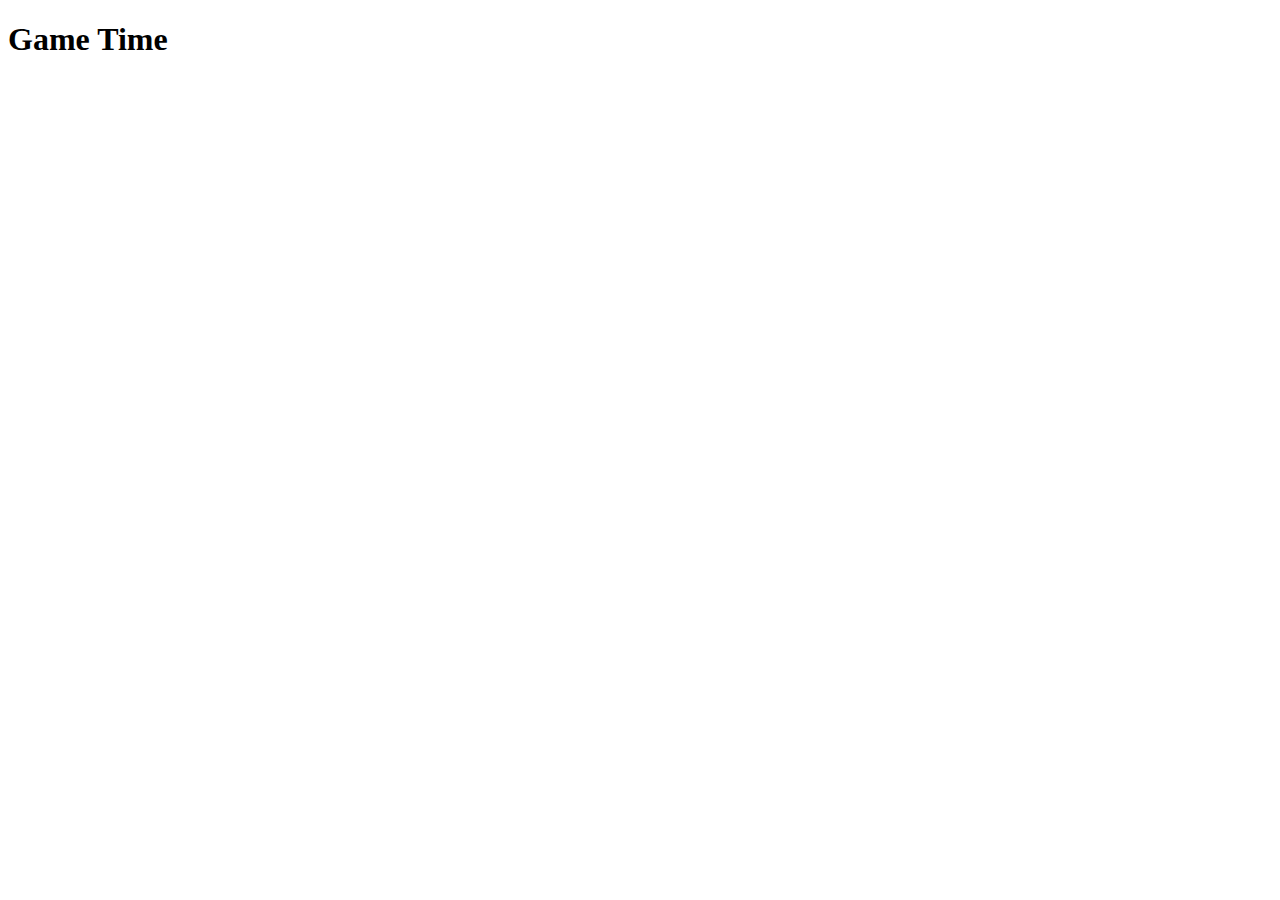
==== index.html @ e855a2c5 "Game Init" ====
<!doctype html>
<html lang="en">
<head>
  <meta charset="utf-8">
  <meta http-equiv="X-UA-Compatible" content="IE=edge,chrome=1">
  <meta name="viewport" content="width=device-width,initial-scale=1">

  <title>Boilerplate App</title>

  <!-- Application styles. -->
  <link rel="stylesheet" href="assets/css/style.css">
</head>

<body>
  <!-- Main container. -->
  <div role="main" id="main"></div>

  <!-- Application source. -->
  <script data-main="app/config" src="assets/js/libs/require.js"></script>
</body>
</html>
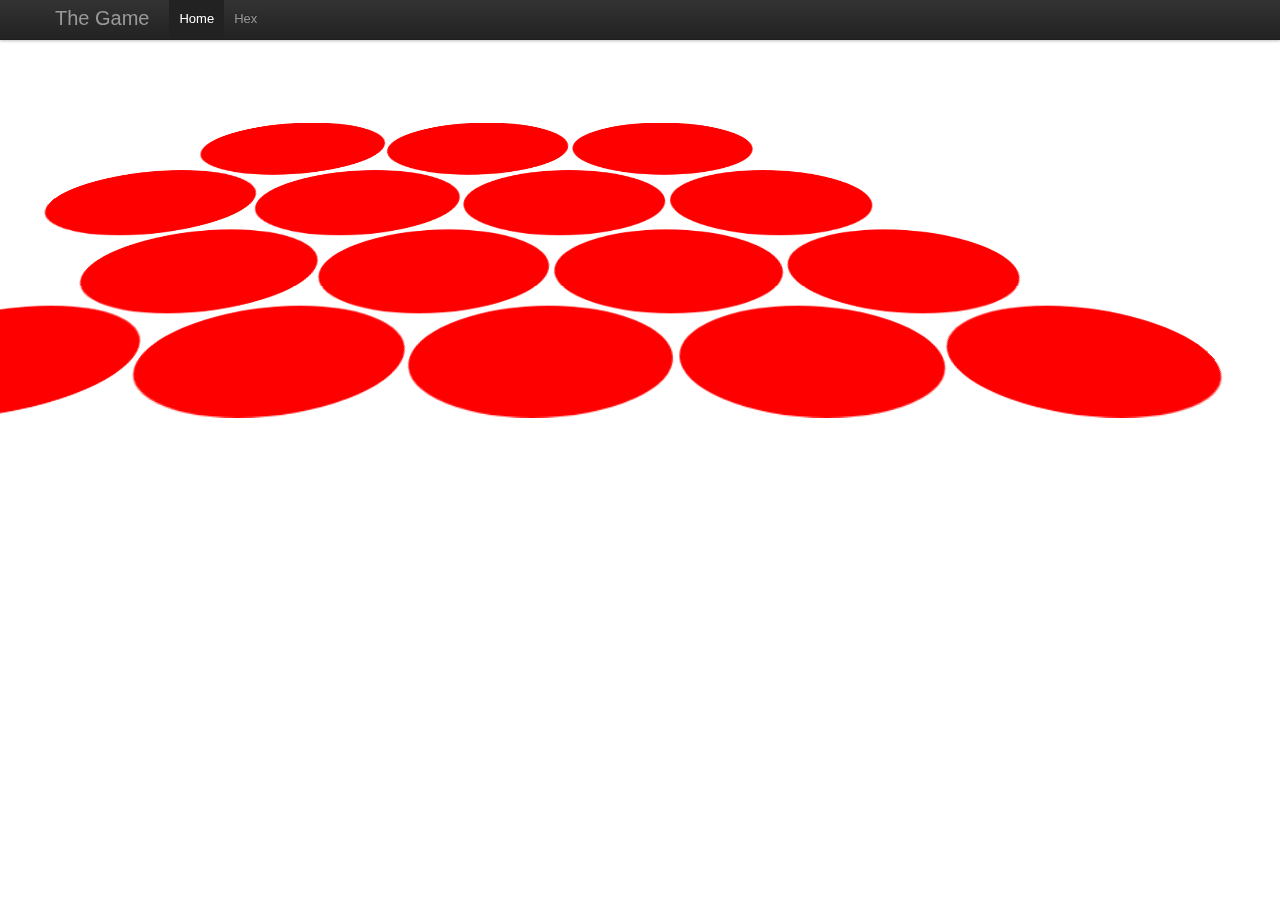
==== commit 6c5b8af3: "added ovals!" ====
--- a/index.html
+++ b/index.html
@@ -12,8 +12,36 @@
 </head>
 
 <body>
-  <!-- Main container. -->
-  <div role="main" id="main"></div>
+
+  <!-- navbar -->
+  <div class="navbar navbar-fixed-top">
+    <div class="navbar-inner">
+      <div class="container">
+        <a class="brand" href="#">The Game</a>
+        <div class="nav-collapse">
+          <ul class="nav">
+            <li class="active"><a href="#">Home</a></li>
+            <li><a href="#!/hex">Hex</a></li>
+          </ul>
+        </div><!-- /.nav-collapse -->
+      </div>
+    </div><!-- /navbar-inner -->
+  </div>
+
+
+
+  <div class="container">
+
+    <div class="row">
+      <div class="span12">
+
+        <!-- Main container. -->
+        <div role="main" id="main"></div>
+
+      </div>
+    </div>
+
+  </div>
 
   <!-- Application source. -->
   <script data-main="app/config" src="assets/js/libs/require.js"></script>
--- a/assets/css/style.css
+++ b/assets/css/style.css
@@ -0,0 +1,865 @@
+article,aside,details,figcaption,figure,footer,header,hgroup,nav,section{display:block;}
+audio,canvas,video{display:inline-block;*display:inline;*zoom:1;}
+audio:not([controls]){display:none;}
+html{font-size:100%;-webkit-text-size-adjust:100%;-ms-text-size-adjust:100%;}
+a:focus{outline:thin dotted #333;outline:5px auto -webkit-focus-ring-color;outline-offset:-2px;outline:thin dotted #333;outline:5px auto -webkit-focus-ring-color;outline-offset:-2px;}
+a:hover,a:active{outline:0;}
+sub,sup{position:relative;font-size:75%;line-height:0;vertical-align:baseline;}
+sup{top:-0.5em;}
+sub{bottom:-0.25em;}
+img{max-width:100%;vertical-align:middle;border:0;-ms-interpolation-mode:bicubic;}
+#map_canvas img{max-width:none;}
+button,input,select,textarea{margin:0;font-size:100%;vertical-align:middle;}
+button,input{*overflow:visible;line-height:normal;}
+button::-moz-focus-inner,input::-moz-focus-inner{padding:0;border:0;}
+button,input[type="button"],input[type="reset"],input[type="submit"]{cursor:pointer;-webkit-appearance:button;}
+input[type="search"]{-webkit-box-sizing:content-box;-moz-box-sizing:content-box;box-sizing:content-box;-webkit-appearance:textfield;}
+input[type="search"]::-webkit-search-decoration,input[type="search"]::-webkit-search-cancel-button{-webkit-appearance:none;}
+textarea{overflow:auto;vertical-align:top;}
+.clearfix{*zoom:1;}.clearfix:before,.clearfix:after{display:table;content:"";}
+.clearfix:after{clear:both;}
+.hide-text{font:0/0 a;color:transparent;text-shadow:none;background-color:transparent;border:0;}
+.input-block-level{display:block;width:100%;min-height:28px;-webkit-box-sizing:border-box;-moz-box-sizing:border-box;-ms-box-sizing:border-box;box-sizing:border-box;-webkit-box-sizing:border-box;-moz-box-sizing:border-box;-ms-box-sizing:border-box;box-sizing:border-box;}
+body{margin:0;font-family:"Helvetica Neue",Helvetica,Arial,sans-serif;font-size:13px;line-height:18px;color:#333333;background-color:#ffffff;}
+a{color:#0088cc;text-decoration:none;}
+a:hover{color:#005580;text-decoration:underline;}
+.row{margin-left:-20px;*zoom:1;*zoom:1;}.row:before,.row:after{display:table;content:"";}
+.row:after{clear:both;}
+.row:before,.row:after{display:table;content:"";}
+.row:after{clear:both;}
+[class*="span"]{float:left;margin-left:20px;}
+.container,.navbar-fixed-top .container,.navbar-fixed-bottom .container{width:940px;}
+.span12{width:940px;}
+.span11{width:860px;}
+.span10{width:780px;}
+.span9{width:700px;}
+.span8{width:620px;}
+.span7{width:540px;}
+.span6{width:460px;}
+.span5{width:380px;}
+.span4{width:300px;}
+.span3{width:220px;}
+.span2{width:140px;}
+.span1{width:60px;}
+.offset12{margin-left:980px;}
+.offset11{margin-left:900px;}
+.offset10{margin-left:820px;}
+.offset9{margin-left:740px;}
+.offset8{margin-left:660px;}
+.offset7{margin-left:580px;}
+.offset6{margin-left:500px;}
+.offset5{margin-left:420px;}
+.offset4{margin-left:340px;}
+.offset3{margin-left:260px;}
+.offset2{margin-left:180px;}
+.offset1{margin-left:100px;}
+.row{margin-left:-20px;*zoom:1;*zoom:1;}.row:before,.row:after{display:table;content:"";}
+.row:after{clear:both;}
+.row:before,.row:after{display:table;content:"";}
+.row:after{clear:both;}
+[class*="span"]{float:left;margin-left:20px;}
+.container,.navbar-fixed-top .container,.navbar-fixed-bottom .container{width:940px;}
+.span12{width:940px;}
+.span11{width:860px;}
+.span10{width:780px;}
+.span9{width:700px;}
+.span8{width:620px;}
+.span7{width:540px;}
+.span6{width:460px;}
+.span5{width:380px;}
+.span4{width:300px;}
+.span3{width:220px;}
+.span2{width:140px;}
+.span1{width:60px;}
+.offset12{margin-left:980px;}
+.offset11{margin-left:900px;}
+.offset10{margin-left:820px;}
+.offset9{margin-left:740px;}
+.offset8{margin-left:660px;}
+.offset7{margin-left:580px;}
+.offset6{margin-left:500px;}
+.offset5{margin-left:420px;}
+.offset4{margin-left:340px;}
+.offset3{margin-left:260px;}
+.offset2{margin-left:180px;}
+.offset1{margin-left:100px;}
+.row-fluid{width:100%;*zoom:1;*zoom:1;}.row-fluid:before,.row-fluid:after{display:table;content:"";}
+.row-fluid:after{clear:both;}
+.row-fluid:before,.row-fluid:after{display:table;content:"";}
+.row-fluid:after{clear:both;}
+.row-fluid [class*="span"]{display:block;width:100%;min-height:28px;-webkit-box-sizing:border-box;-moz-box-sizing:border-box;-ms-box-sizing:border-box;box-sizing:border-box;-webkit-box-sizing:border-box;-moz-box-sizing:border-box;-ms-box-sizing:border-box;box-sizing:border-box;display:block;width:100%;min-height:28px;-webkit-box-sizing:border-box;-moz-box-sizing:border-box;-ms-box-sizing:border-box;box-sizing:border-box;-webkit-box-sizing:border-box;-moz-box-sizing:border-box;-ms-box-sizing:border-box;box-sizing:border-box;float:left;margin-left:2.127659574%;*margin-left:2.0744680846382977%;}
+.row-fluid [class*="span"]:first-child{margin-left:0;}
+.row-fluid .span12{width:99.99999998999999%;*width:99.94680850063828%;}
+.row-fluid .span11{width:91.489361693%;*width:91.4361702036383%;}
+.row-fluid .span10{width:82.97872339599999%;*width:82.92553190663828%;}
+.row-fluid .span9{width:74.468085099%;*width:74.4148936096383%;}
+.row-fluid .span8{width:65.95744680199999%;*width:65.90425531263828%;}
+.row-fluid .span7{width:57.446808505%;*width:57.3936170156383%;}
+.row-fluid .span6{width:48.93617020799999%;*width:48.88297871863829%;}
+.row-fluid .span5{width:40.425531911%;*width:40.3723404216383%;}
+.row-fluid .span4{width:31.914893614%;*width:31.8617021246383%;}
+.row-fluid .span3{width:23.404255317%;*width:23.3510638276383%;}
+.row-fluid .span2{width:14.89361702%;*width:14.8404255306383%;}
+.row-fluid .span1{width:6.382978723%;*width:6.329787233638298%;}
+.row-fluid{width:100%;*zoom:1;*zoom:1;}.row-fluid:before,.row-fluid:after{display:table;content:"";}
+.row-fluid:after{clear:both;}
+.row-fluid:before,.row-fluid:after{display:table;content:"";}
+.row-fluid:after{clear:both;}
+.row-fluid [class*="span"]{display:block;width:100%;min-height:28px;-webkit-box-sizing:border-box;-moz-box-sizing:border-box;-ms-box-sizing:border-box;box-sizing:border-box;-webkit-box-sizing:border-box;-moz-box-sizing:border-box;-ms-box-sizing:border-box;box-sizing:border-box;display:block;width:100%;min-height:28px;-webkit-box-sizing:border-box;-moz-box-sizing:border-box;-ms-box-sizing:border-box;box-sizing:border-box;-webkit-box-sizing:border-box;-moz-box-sizing:border-box;-ms-box-sizing:border-box;box-sizing:border-box;float:left;margin-left:2.127659574%;*margin-left:2.0744680846382977%;}
+.row-fluid [class*="span"]:first-child{margin-left:0;}
+.row-fluid .span12{width:99.99999998999999%;*width:99.94680850063828%;}
+.row-fluid .span11{width:91.489361693%;*width:91.4361702036383%;}
+.row-fluid .span10{width:82.97872339599999%;*width:82.92553190663828%;}
+.row-fluid .span9{width:74.468085099%;*width:74.4148936096383%;}
+.row-fluid .span8{width:65.95744680199999%;*width:65.90425531263828%;}
+.row-fluid .span7{width:57.446808505%;*width:57.3936170156383%;}
+.row-fluid .span6{width:48.93617020799999%;*width:48.88297871863829%;}
+.row-fluid .span5{width:40.425531911%;*width:40.3723404216383%;}
+.row-fluid .span4{width:31.914893614%;*width:31.8617021246383%;}
+.row-fluid .span3{width:23.404255317%;*width:23.3510638276383%;}
+.row-fluid .span2{width:14.89361702%;*width:14.8404255306383%;}
+.row-fluid .span1{width:6.382978723%;*width:6.329787233638298%;}
+.container{margin-right:auto;margin-left:auto;*zoom:1;*zoom:1;margin-right:auto;margin-left:auto;*zoom:1;*zoom:1;}.container:before,.container:after{display:table;content:"";}
+.container:after{clear:both;}
+.container:before,.container:after{display:table;content:"";}
+.container:after{clear:both;}
+.container:before,.container:after{display:table;content:"";}
+.container:after{clear:both;}
+.container:before,.container:after{display:table;content:"";}
+.container:after{clear:both;}
+.container-fluid{padding-right:20px;padding-left:20px;*zoom:1;*zoom:1;}.container-fluid:before,.container-fluid:after{display:table;content:"";}
+.container-fluid:after{clear:both;}
+.container-fluid:before,.container-fluid:after{display:table;content:"";}
+.container-fluid:after{clear:both;}
+p{margin:0 0 9px;}p small{font-size:11px;color:#999999;}
+.lead{margin-bottom:18px;font-size:20px;font-weight:200;line-height:27px;}
+h1,h2,h3,h4,h5,h6{margin:0;font-family:inherit;font-weight:bold;color:inherit;text-rendering:optimizelegibility;}h1 small,h2 small,h3 small,h4 small,h5 small,h6 small{font-weight:normal;color:#999999;}
+h1{font-size:30px;line-height:36px;}h1 small{font-size:18px;}
+h2{font-size:24px;line-height:36px;}h2 small{font-size:18px;}
+h3{font-size:18px;line-height:27px;}h3 small{font-size:14px;}
+h4,h5,h6{line-height:18px;}
+h4{font-size:14px;}h4 small{font-size:12px;}
+h5{font-size:12px;}
+h6{font-size:11px;color:#999999;text-transform:uppercase;}
+.page-header{padding-bottom:17px;margin:18px 0;border-bottom:1px solid #eeeeee;}
+.page-header h1{line-height:1;}
+ul,ol{padding:0;margin:0 0 9px 25px;}
+ul ul,ul ol,ol ol,ol ul{margin-bottom:0;}
+ul{list-style:disc;}
+ol{list-style:decimal;}
+li{line-height:18px;}
+ul.unstyled,ol.unstyled{margin-left:0;list-style:none;}
+dl{margin-bottom:18px;}
+dt,dd{line-height:18px;}
+dt{font-weight:bold;line-height:17px;}
+dd{margin-left:9px;}
+.dl-horizontal dt{float:left;width:120px;clear:left;text-align:right;overflow:hidden;text-overflow:ellipsis;white-space:nowrap;overflow:hidden;text-overflow:ellipsis;white-space:nowrap;}
+.dl-horizontal dd{margin-left:130px;}
+hr{margin:18px 0;border:0;border-top:1px solid #eeeeee;border-bottom:1px solid #ffffff;}
+strong{font-weight:bold;}
+em{font-style:italic;}
+.muted{color:#999999;}
+abbr[title]{cursor:help;border-bottom:1px dotted #999999;}
+abbr.initialism{font-size:90%;text-transform:uppercase;}
+blockquote{padding:0 0 0 15px;margin:0 0 18px;border-left:5px solid #eeeeee;}blockquote p{margin-bottom:0;font-size:16px;font-weight:300;line-height:22.5px;font-size:16px;font-weight:300;line-height:22.5px;}
+blockquote small{display:block;line-height:18px;color:#999999;}blockquote small:before{content:'\2014 \00A0';}
+blockquote.pull-right{float:right;padding-right:15px;padding-left:0;border-right:5px solid #eeeeee;border-left:0;}blockquote.pull-right p,blockquote.pull-right small{text-align:right;}
+q:before,q:after,blockquote:before,blockquote:after{content:"";}
+address{display:block;margin-bottom:18px;font-style:normal;line-height:18px;}
+small{font-size:100%;}
+cite{font-style:normal;}
+code,pre{padding:0 3px 2px;font-family:Menlo,Monaco,Consolas,"Courier New",monospace;font-family:Menlo,Monaco,Consolas,"Courier New",monospace;font-size:12px;color:#333333;-webkit-border-radius:3px;-moz-border-radius:3px;border-radius:3px;-webkit-border-radius:3px;-moz-border-radius:3px;border-radius:3px;}
+code{padding:2px 4px;color:#d14;background-color:#f7f7f9;border:1px solid #e1e1e8;}
+pre{display:block;padding:8.5px;margin:0 0 9px;font-size:12.025px;line-height:18px;word-break:break-all;word-wrap:break-word;white-space:pre;white-space:pre-wrap;background-color:#f5f5f5;border:1px solid #ccc;border:1px solid rgba(0, 0, 0, 0.15);-webkit-border-radius:4px;-moz-border-radius:4px;border-radius:4px;-webkit-border-radius:4px;-moz-border-radius:4px;border-radius:4px;}pre.prettyprint{margin-bottom:18px;}
+pre code{padding:0;color:inherit;background-color:transparent;border:0;}
+.pre-scrollable{max-height:340px;overflow-y:scroll;}
+form{margin:0 0 18px;}
+fieldset{padding:0;margin:0;border:0;}
+legend{display:block;width:100%;padding:0;margin-bottom:27px;font-size:19.5px;line-height:36px;color:#333333;border:0;border-bottom:1px solid #e5e5e5;}legend small{font-size:13.5px;color:#999999;}
+label,input,button,select,textarea{font-size:13px;font-weight:normal;line-height:18px;font-size:13px;font-weight:normal;line-height:18px;}
+input,button,select,textarea{font-family:"Helvetica Neue",Helvetica,Arial,sans-serif;}
+label{display:block;margin-bottom:5px;}
+select,textarea,input[type="text"],input[type="password"],input[type="datetime"],input[type="datetime-local"],input[type="date"],input[type="month"],input[type="time"],input[type="week"],input[type="number"],input[type="email"],input[type="url"],input[type="search"],input[type="tel"],input[type="color"],.uneditable-input{display:inline-block;height:18px;padding:4px;margin-bottom:9px;font-size:13px;line-height:18px;color:#555555;}
+input,textarea{width:210px;}
+textarea{height:auto;}
+textarea,input[type="text"],input[type="password"],input[type="datetime"],input[type="datetime-local"],input[type="date"],input[type="month"],input[type="time"],input[type="week"],input[type="number"],input[type="email"],input[type="url"],input[type="search"],input[type="tel"],input[type="color"],.uneditable-input{background-color:#ffffff;border:1px solid #cccccc;-webkit-border-radius:3px;-moz-border-radius:3px;border-radius:3px;-webkit-border-radius:3px;-moz-border-radius:3px;border-radius:3px;-webkit-box-shadow:inset 0 1px 1px rgba(0, 0, 0, 0.075);-moz-box-shadow:inset 0 1px 1px rgba(0, 0, 0, 0.075);box-shadow:inset 0 1px 1px rgba(0, 0, 0, 0.075);-webkit-box-shadow:inset 0 1px 1px rgba(0, 0, 0, 0.075);-moz-box-shadow:inset 0 1px 1px rgba(0, 0, 0, 0.075);box-shadow:inset 0 1px 1px rgba(0, 0, 0, 0.075);-webkit-transition:border linear 0.2s,box-shadow linear 0.2s;-moz-transition:border linear 0.2s,box-shadow linear 0.2s;-ms-transition:border linear 0.2s,box-shadow linear 0.2s;-o-transition:border linear 0.2s,box-shadow linear 0.2s;transition:border linear 0.2s,box-shadow linear 0.2s;-webkit-transition:border linear 0.2s,box-shadow linear 0.2s;-moz-transition:border linear 0.2s,box-shadow linear 0.2s;-ms-transition:border linear 0.2s,box-shadow linear 0.2s;-o-transition:border linear 0.2s,box-shadow linear 0.2s;transition:border linear 0.2s,box-shadow linear 0.2s;}textarea:focus,input[type="text"]:focus,input[type="password"]:focus,input[type="datetime"]:focus,input[type="datetime-local"]:focus,input[type="date"]:focus,input[type="month"]:focus,input[type="time"]:focus,input[type="week"]:focus,input[type="number"]:focus,input[type="email"]:focus,input[type="url"]:focus,input[type="search"]:focus,input[type="tel"]:focus,input[type="color"]:focus,.uneditable-input:focus{border-color:rgba(82, 168, 236, 0.8);outline:0;outline:thin dotted \9;-webkit-box-shadow:inset 0 1px 1px rgba(0,0,0,.075), 0 0 8px rgba(82,168,236,.6);-moz-box-shadow:inset 0 1px 1px rgba(0,0,0,.075), 0 0 8px rgba(82,168,236,.6);box-shadow:inset 0 1px 1px rgba(0,0,0,.075), 0 0 8px rgba(82,168,236,.6);-webkit-box-shadow:inset 0 1px 1px rgba(0,0,0,.075), 0 0 8px rgba(82,168,236,.6);-moz-box-shadow:inset 0 1px 1px rgba(0,0,0,.075), 0 0 8px rgba(82,168,236,.6);box-shadow:inset 0 1px 1px rgba(0,0,0,.075), 0 0 8px rgba(82,168,236,.6);}
+input[type="radio"],input[type="checkbox"]{margin:3px 0;*margin-top:0;line-height:normal;cursor:pointer;}
+input[type="submit"],input[type="reset"],input[type="button"],input[type="radio"],input[type="checkbox"]{width:auto;}
+.uneditable-textarea{width:auto;height:auto;}
+select,input[type="file"]{height:28px;*margin-top:4px;line-height:28px;}
+select{width:220px;border:1px solid #bbb;}
+select[multiple],select[size]{height:auto;}
+select:focus,input[type="file"]:focus,input[type="radio"]:focus,input[type="checkbox"]:focus{outline:thin dotted #333;outline:5px auto -webkit-focus-ring-color;outline-offset:-2px;outline:thin dotted #333;outline:5px auto -webkit-focus-ring-color;outline-offset:-2px;}
+.radio,.checkbox{min-height:18px;padding-left:18px;}
+.radio input[type="radio"],.checkbox input[type="checkbox"]{float:left;margin-left:-18px;}
+.controls>.radio:first-child,.controls>.checkbox:first-child{padding-top:5px;}
+.radio.inline,.checkbox.inline{display:inline-block;padding-top:5px;margin-bottom:0;vertical-align:middle;}
+.radio.inline+.radio.inline,.checkbox.inline+.checkbox.inline{margin-left:10px;}
+.input-mini{width:60px;}
+.input-small{width:90px;}
+.input-medium{width:150px;}
+.input-large{width:210px;}
+.input-xlarge{width:270px;}
+.input-xxlarge{width:530px;}
+input[class*="span"],select[class*="span"],textarea[class*="span"],.uneditable-input[class*="span"],.row-fluid input[class*="span"],.row-fluid select[class*="span"],.row-fluid textarea[class*="span"],.row-fluid .uneditable-input[class*="span"]{float:none;margin-left:0;}
+.input-append input[class*="span"],.input-append .uneditable-input[class*="span"],.input-prepend input[class*="span"],.input-prepend .uneditable-input[class*="span"],.row-fluid .input-prepend [class*="span"],.row-fluid .input-append [class*="span"]{display:inline-block;}
+input,textarea,.uneditable-input{margin-left:0;}
+input.span12, textarea.span12, .uneditable-input.span12{width:930px;}
+input.span11, textarea.span11, .uneditable-input.span11{width:850px;}
+input.span10, textarea.span10, .uneditable-input.span10{width:770px;}
+input.span9, textarea.span9, .uneditable-input.span9{width:690px;}
+input.span8, textarea.span8, .uneditable-input.span8{width:610px;}
+input.span7, textarea.span7, .uneditable-input.span7{width:530px;}
+input.span6, textarea.span6, .uneditable-input.span6{width:450px;}
+input.span5, textarea.span5, .uneditable-input.span5{width:370px;}
+input.span4, textarea.span4, .uneditable-input.span4{width:290px;}
+input.span3, textarea.span3, .uneditable-input.span3{width:210px;}
+input.span2, textarea.span2, .uneditable-input.span2{width:130px;}
+input.span1, textarea.span1, .uneditable-input.span1{width:50px;}
+input,textarea,.uneditable-input{margin-left:0;}
+input.span12, textarea.span12, .uneditable-input.span12{width:930px;}
+input.span11, textarea.span11, .uneditable-input.span11{width:850px;}
+input.span10, textarea.span10, .uneditable-input.span10{width:770px;}
+input.span9, textarea.span9, .uneditable-input.span9{width:690px;}
+input.span8, textarea.span8, .uneditable-input.span8{width:610px;}
+input.span7, textarea.span7, .uneditable-input.span7{width:530px;}
+input.span6, textarea.span6, .uneditable-input.span6{width:450px;}
+input.span5, textarea.span5, .uneditable-input.span5{width:370px;}
+input.span4, textarea.span4, .uneditable-input.span4{width:290px;}
+input.span3, textarea.span3, .uneditable-input.span3{width:210px;}
+input.span2, textarea.span2, .uneditable-input.span2{width:130px;}
+input.span1, textarea.span1, .uneditable-input.span1{width:50px;}
+input[disabled],select[disabled],textarea[disabled],input[readonly],select[readonly],textarea[readonly]{cursor:not-allowed;background-color:#eeeeee;border-color:#ddd;}
+input[type="radio"][disabled],input[type="checkbox"][disabled],input[type="radio"][readonly],input[type="checkbox"][readonly]{background-color:transparent;}
+.control-group.warning>label,.control-group.warning .help-block,.control-group.warning .help-inline{color:#c09853;}
+.control-group.warning .checkbox,.control-group.warning .radio,.control-group.warning input,.control-group.warning select,.control-group.warning textarea{color:#c09853;border-color:#c09853;}.control-group.warning .checkbox:focus,.control-group.warning .radio:focus,.control-group.warning input:focus,.control-group.warning select:focus,.control-group.warning textarea:focus{border-color:#a47e3c;-webkit-box-shadow:0 0 6px #dbc59e;-moz-box-shadow:0 0 6px #dbc59e;box-shadow:0 0 6px #dbc59e;-webkit-box-shadow:0 0 6px #dbc59e;-moz-box-shadow:0 0 6px #dbc59e;box-shadow:0 0 6px #dbc59e;}
+.control-group.warning .input-prepend .add-on,.control-group.warning .input-append .add-on{color:#c09853;background-color:#fcf8e3;border-color:#c09853;}
+.control-group.warning>label,.control-group.warning .help-block,.control-group.warning .help-inline{color:#c09853;}
+.control-group.warning .checkbox,.control-group.warning .radio,.control-group.warning input,.control-group.warning select,.control-group.warning textarea{color:#c09853;border-color:#c09853;}.control-group.warning .checkbox:focus,.control-group.warning .radio:focus,.control-group.warning input:focus,.control-group.warning select:focus,.control-group.warning textarea:focus{border-color:#a47e3c;-webkit-box-shadow:0 0 6px #dbc59e;-moz-box-shadow:0 0 6px #dbc59e;box-shadow:0 0 6px #dbc59e;-webkit-box-shadow:0 0 6px #dbc59e;-moz-box-shadow:0 0 6px #dbc59e;box-shadow:0 0 6px #dbc59e;}
+.control-group.warning .input-prepend .add-on,.control-group.warning .input-append .add-on{color:#c09853;background-color:#fcf8e3;border-color:#c09853;}
+.control-group.error>label,.control-group.error .help-block,.control-group.error .help-inline{color:#b94a48;}
+.control-group.error .checkbox,.control-group.error .radio,.control-group.error input,.control-group.error select,.control-group.error textarea{color:#b94a48;border-color:#b94a48;}.control-group.error .checkbox:focus,.control-group.error .radio:focus,.control-group.error input:focus,.control-group.error select:focus,.control-group.error textarea:focus{border-color:#953b39;-webkit-box-shadow:0 0 6px #d59392;-moz-box-shadow:0 0 6px #d59392;box-shadow:0 0 6px #d59392;-webkit-box-shadow:0 0 6px #d59392;-moz-box-shadow:0 0 6px #d59392;box-shadow:0 0 6px #d59392;}
+.control-group.error .input-prepend .add-on,.control-group.error .input-append .add-on{color:#b94a48;background-color:#f2dede;border-color:#b94a48;}
+.control-group.error>label,.control-group.error .help-block,.control-group.error .help-inline{color:#b94a48;}
+.control-group.error .checkbox,.control-group.error .radio,.control-group.error input,.control-group.error select,.control-group.error textarea{color:#b94a48;border-color:#b94a48;}.control-group.error .checkbox:focus,.control-group.error .radio:focus,.control-group.error input:focus,.control-group.error select:focus,.control-group.error textarea:focus{border-color:#953b39;-webkit-box-shadow:0 0 6px #d59392;-moz-box-shadow:0 0 6px #d59392;box-shadow:0 0 6px #d59392;-webkit-box-shadow:0 0 6px #d59392;-moz-box-shadow:0 0 6px #d59392;box-shadow:0 0 6px #d59392;}
+.control-group.error .input-prepend .add-on,.control-group.error .input-append .add-on{color:#b94a48;background-color:#f2dede;border-color:#b94a48;}
+.control-group.success>label,.control-group.success .help-block,.control-group.success .help-inline{color:#468847;}
+.control-group.success .checkbox,.control-group.success .radio,.control-group.success input,.control-group.success select,.control-group.success textarea{color:#468847;border-color:#468847;}.control-group.success .checkbox:focus,.control-group.success .radio:focus,.control-group.success input:focus,.control-group.success select:focus,.control-group.success textarea:focus{border-color:#356635;-webkit-box-shadow:0 0 6px #7aba7b;-moz-box-shadow:0 0 6px #7aba7b;box-shadow:0 0 6px #7aba7b;-webkit-box-shadow:0 0 6px #7aba7b;-moz-box-shadow:0 0 6px #7aba7b;box-shadow:0 0 6px #7aba7b;}
+.control-group.success .input-prepend .add-on,.control-group.success .input-append .add-on{color:#468847;background-color:#dff0d8;border-color:#468847;}
+.control-group.success>label,.control-group.success .help-block,.control-group.success .help-inline{color:#468847;}
+.control-group.success .checkbox,.control-group.success .radio,.control-group.success input,.control-group.success select,.control-group.success textarea{color:#468847;border-color:#468847;}.control-group.success .checkbox:focus,.control-group.success .radio:focus,.control-group.success input:focus,.control-group.success select:focus,.control-group.success textarea:focus{border-color:#356635;-webkit-box-shadow:0 0 6px #7aba7b;-moz-box-shadow:0 0 6px #7aba7b;box-shadow:0 0 6px #7aba7b;-webkit-box-shadow:0 0 6px #7aba7b;-moz-box-shadow:0 0 6px #7aba7b;box-shadow:0 0 6px #7aba7b;}
+.control-group.success .input-prepend .add-on,.control-group.success .input-append .add-on{color:#468847;background-color:#dff0d8;border-color:#468847;}
+input:focus:required:invalid,textarea:focus:required:invalid,select:focus:required:invalid{color:#b94a48;border-color:#ee5f5b;}input:focus:required:invalid:focus,textarea:focus:required:invalid:focus,select:focus:required:invalid:focus{border-color:#e9322d;-webkit-box-shadow:0 0 6px #f8b9b7;-moz-box-shadow:0 0 6px #f8b9b7;box-shadow:0 0 6px #f8b9b7;-webkit-box-shadow:0 0 6px #f8b9b7;-moz-box-shadow:0 0 6px #f8b9b7;box-shadow:0 0 6px #f8b9b7;}
+.form-actions{padding:17px 20px 18px;margin-top:18px;margin-bottom:18px;background-color:#f5f5f5;border-top:1px solid #e5e5e5;*zoom:1;*zoom:1;}.form-actions:before,.form-actions:after{display:table;content:"";}
+.form-actions:after{clear:both;}
+.form-actions:before,.form-actions:after{display:table;content:"";}
+.form-actions:after{clear:both;}
+.uneditable-input{overflow:hidden;white-space:nowrap;cursor:not-allowed;background-color:#ffffff;border-color:#eee;-webkit-box-shadow:inset 0 1px 2px rgba(0, 0, 0, 0.025);-moz-box-shadow:inset 0 1px 2px rgba(0, 0, 0, 0.025);box-shadow:inset 0 1px 2px rgba(0, 0, 0, 0.025);-webkit-box-shadow:inset 0 1px 2px rgba(0, 0, 0, 0.025);-moz-box-shadow:inset 0 1px 2px rgba(0, 0, 0, 0.025);box-shadow:inset 0 1px 2px rgba(0, 0, 0, 0.025);}
+:-moz-placeholder{color:#999999;}
+:-ms-input-placeholder{color:#999999;}
+::-webkit-input-placeholder{color:#999999;}
+:-moz-placeholder{color:#999999;}
+:-ms-input-placeholder{color:#999999;}
+::-webkit-input-placeholder{color:#999999;}
+.help-block,.help-inline{color:#555555;}
+.help-block{display:block;margin-bottom:9px;}
+.help-inline{display:inline-block;*display:inline;*zoom:1;*display:inline;*zoom:1;vertical-align:middle;padding-left:5px;}
+.input-prepend,.input-append{margin-bottom:5px;}.input-prepend input,.input-append input,.input-prepend select,.input-append select,.input-prepend .uneditable-input,.input-append .uneditable-input{position:relative;margin-bottom:0;*margin-left:0;vertical-align:middle;-webkit-border-radius:0 3px 3px 0;-moz-border-radius:0 3px 3px 0;border-radius:0 3px 3px 0;-webkit-border-radius:0 3px 3px 0;-moz-border-radius:0 3px 3px 0;border-radius:0 3px 3px 0;}.input-prepend input:focus,.input-append input:focus,.input-prepend select:focus,.input-append select:focus,.input-prepend .uneditable-input:focus,.input-append .uneditable-input:focus{z-index:2;}
+.input-prepend .uneditable-input,.input-append .uneditable-input{border-left-color:#ccc;}
+.input-prepend .add-on,.input-append .add-on{display:inline-block;width:auto;height:18px;min-width:16px;padding:4px 5px;font-weight:normal;line-height:18px;text-align:center;text-shadow:0 1px 0 #ffffff;vertical-align:middle;background-color:#eeeeee;border:1px solid #ccc;}
+.input-prepend .add-on,.input-append .add-on,.input-prepend .btn,.input-append .btn{margin-left:-1px;-webkit-border-radius:0;-moz-border-radius:0;border-radius:0;-webkit-border-radius:0;-moz-border-radius:0;border-radius:0;}
+.input-prepend .active,.input-append .active{background-color:#a9dba9;border-color:#46a546;}
+.input-prepend .add-on,.input-prepend .btn{margin-right:-1px;}
+.input-prepend .add-on:first-child,.input-prepend .btn:first-child{-webkit-border-radius:3px 0 0 3px;-moz-border-radius:3px 0 0 3px;border-radius:3px 0 0 3px;-webkit-border-radius:3px 0 0 3px;-moz-border-radius:3px 0 0 3px;border-radius:3px 0 0 3px;}
+.input-append input,.input-append select,.input-append .uneditable-input{-webkit-border-radius:3px 0 0 3px;-moz-border-radius:3px 0 0 3px;border-radius:3px 0 0 3px;-webkit-border-radius:3px 0 0 3px;-moz-border-radius:3px 0 0 3px;border-radius:3px 0 0 3px;}
+.input-append .uneditable-input{border-right-color:#ccc;border-left-color:#eee;}
+.input-append .add-on:last-child,.input-append .btn:last-child{-webkit-border-radius:0 3px 3px 0;-moz-border-radius:0 3px 3px 0;border-radius:0 3px 3px 0;-webkit-border-radius:0 3px 3px 0;-moz-border-radius:0 3px 3px 0;border-radius:0 3px 3px 0;}
+.input-prepend.input-append input,.input-prepend.input-append select,.input-prepend.input-append .uneditable-input{-webkit-border-radius:0;-moz-border-radius:0;border-radius:0;-webkit-border-radius:0;-moz-border-radius:0;border-radius:0;}
+.input-prepend.input-append .add-on:first-child,.input-prepend.input-append .btn:first-child{margin-right:-1px;-webkit-border-radius:3px 0 0 3px;-moz-border-radius:3px 0 0 3px;border-radius:3px 0 0 3px;-webkit-border-radius:3px 0 0 3px;-moz-border-radius:3px 0 0 3px;border-radius:3px 0 0 3px;}
+.input-prepend.input-append .add-on:last-child,.input-prepend.input-append .btn:last-child{margin-left:-1px;-webkit-border-radius:0 3px 3px 0;-moz-border-radius:0 3px 3px 0;border-radius:0 3px 3px 0;-webkit-border-radius:0 3px 3px 0;-moz-border-radius:0 3px 3px 0;border-radius:0 3px 3px 0;}
+.search-query{padding-right:14px;padding-right:4px \9;padding-left:14px;padding-left:4px \9;margin-bottom:0;-webkit-border-radius:14px;-moz-border-radius:14px;border-radius:14px;-webkit-border-radius:14px;-moz-border-radius:14px;border-radius:14px;}
+.form-search input,.form-inline input,.form-horizontal input,.form-search textarea,.form-inline textarea,.form-horizontal textarea,.form-search select,.form-inline select,.form-horizontal select,.form-search .help-inline,.form-inline .help-inline,.form-horizontal .help-inline,.form-search .uneditable-input,.form-inline .uneditable-input,.form-horizontal .uneditable-input,.form-search .input-prepend,.form-inline .input-prepend,.form-horizontal .input-prepend,.form-search .input-append,.form-inline .input-append,.form-horizontal .input-append{display:inline-block;*display:inline;*zoom:1;*display:inline;*zoom:1;margin-bottom:0;}
+.form-search .hide,.form-inline .hide,.form-horizontal .hide{display:none;}
+.form-search label,.form-inline label{display:inline-block;}
+.form-search .input-append,.form-inline .input-append,.form-search .input-prepend,.form-inline .input-prepend{margin-bottom:0;}
+.form-search .radio,.form-search .checkbox,.form-inline .radio,.form-inline .checkbox{padding-left:0;margin-bottom:0;vertical-align:middle;}
+.form-search .radio input[type="radio"],.form-search .checkbox input[type="checkbox"],.form-inline .radio input[type="radio"],.form-inline .checkbox input[type="checkbox"]{float:left;margin-right:3px;margin-left:0;}
+.control-group{margin-bottom:9px;}
+legend+.control-group{margin-top:18px;-webkit-margin-top-collapse:separate;}
+.form-horizontal .control-group{margin-bottom:18px;*zoom:1;*zoom:1;}.form-horizontal .control-group:before,.form-horizontal .control-group:after{display:table;content:"";}
+.form-horizontal .control-group:after{clear:both;}
+.form-horizontal .control-group:before,.form-horizontal .control-group:after{display:table;content:"";}
+.form-horizontal .control-group:after{clear:both;}
+.form-horizontal .control-label{float:left;width:140px;padding-top:5px;text-align:right;}
+.form-horizontal .controls{*display:inline-block;*padding-left:20px;margin-left:160px;*margin-left:0;}.form-horizontal .controls:first-child{*padding-left:160px;}
+.form-horizontal .help-block{margin-top:9px;margin-bottom:0;}
+.form-horizontal .form-actions{padding-left:160px;}
+table{max-width:100%;background-color:transparent;border-collapse:collapse;border-spacing:0;}
+.table{width:100%;margin-bottom:18px;}.table th,.table td{padding:8px;line-height:18px;text-align:left;vertical-align:top;border-top:1px solid #dddddd;}
+.table th{font-weight:bold;}
+.table thead th{vertical-align:bottom;}
+.table caption+thead tr:first-child th,.table caption+thead tr:first-child td,.table colgroup+thead tr:first-child th,.table colgroup+thead tr:first-child td,.table thead:first-child tr:first-child th,.table thead:first-child tr:first-child td{border-top:0;}
+.table tbody+tbody{border-top:2px solid #dddddd;}
+.table-condensed th,.table-condensed td{padding:4px 5px;}
+.table-bordered{border:1px solid #dddddd;border-collapse:separate;*border-collapse:collapsed;border-left:0;-webkit-border-radius:4px;-moz-border-radius:4px;border-radius:4px;-webkit-border-radius:4px;-moz-border-radius:4px;border-radius:4px;}.table-bordered th,.table-bordered td{border-left:1px solid #dddddd;}
+.table-bordered caption+thead tr:first-child th,.table-bordered caption+tbody tr:first-child th,.table-bordered caption+tbody tr:first-child td,.table-bordered colgroup+thead tr:first-child th,.table-bordered colgroup+tbody tr:first-child th,.table-bordered colgroup+tbody tr:first-child td,.table-bordered thead:first-child tr:first-child th,.table-bordered tbody:first-child tr:first-child th,.table-bordered tbody:first-child tr:first-child td{border-top:0;}
+.table-bordered thead:first-child tr:first-child th:first-child,.table-bordered tbody:first-child tr:first-child td:first-child{-webkit-border-top-left-radius:4px;border-top-left-radius:4px;-moz-border-radius-topleft:4px;}
+.table-bordered thead:first-child tr:first-child th:last-child,.table-bordered tbody:first-child tr:first-child td:last-child{-webkit-border-top-right-radius:4px;border-top-right-radius:4px;-moz-border-radius-topright:4px;}
+.table-bordered thead:last-child tr:last-child th:first-child,.table-bordered tbody:last-child tr:last-child td:first-child{-webkit-border-radius:0 0 0 4px;-moz-border-radius:0 0 0 4px;border-radius:0 0 0 4px;-webkit-border-radius:0 0 0 4px;-moz-border-radius:0 0 0 4px;border-radius:0 0 0 4px;-webkit-border-bottom-left-radius:4px;border-bottom-left-radius:4px;-moz-border-radius-bottomleft:4px;}
+.table-bordered thead:last-child tr:last-child th:last-child,.table-bordered tbody:last-child tr:last-child td:last-child{-webkit-border-bottom-right-radius:4px;border-bottom-right-radius:4px;-moz-border-radius-bottomright:4px;}
+.table-striped tbody tr:nth-child(odd) td,.table-striped tbody tr:nth-child(odd) th{background-color:#f9f9f9;}
+.table tbody tr:hover td,.table tbody tr:hover th{background-color:#f5f5f5;}
+table .span1{float:none;width:44px;margin-left:0;float:none;width:44px;margin-left:0;}
+table .span2{float:none;width:124px;margin-left:0;float:none;width:124px;margin-left:0;}
+table .span3{float:none;width:204px;margin-left:0;float:none;width:204px;margin-left:0;}
+table .span4{float:none;width:284px;margin-left:0;float:none;width:284px;margin-left:0;}
+table .span5{float:none;width:364px;margin-left:0;float:none;width:364px;margin-left:0;}
+table .span6{float:none;width:444px;margin-left:0;float:none;width:444px;margin-left:0;}
+table .span7{float:none;width:524px;margin-left:0;float:none;width:524px;margin-left:0;}
+table .span8{float:none;width:604px;margin-left:0;float:none;width:604px;margin-left:0;}
+table .span9{float:none;width:684px;margin-left:0;float:none;width:684px;margin-left:0;}
+table .span10{float:none;width:764px;margin-left:0;float:none;width:764px;margin-left:0;}
+table .span11{float:none;width:844px;margin-left:0;float:none;width:844px;margin-left:0;}
+table .span12{float:none;width:924px;margin-left:0;float:none;width:924px;margin-left:0;}
+table .span13{float:none;width:1004px;margin-left:0;float:none;width:1004px;margin-left:0;}
+table .span14{float:none;width:1084px;margin-left:0;float:none;width:1084px;margin-left:0;}
+table .span15{float:none;width:1164px;margin-left:0;float:none;width:1164px;margin-left:0;}
+table .span16{float:none;width:1244px;margin-left:0;float:none;width:1244px;margin-left:0;}
+table .span17{float:none;width:1324px;margin-left:0;float:none;width:1324px;margin-left:0;}
+table .span18{float:none;width:1404px;margin-left:0;float:none;width:1404px;margin-left:0;}
+table .span19{float:none;width:1484px;margin-left:0;float:none;width:1484px;margin-left:0;}
+table .span20{float:none;width:1564px;margin-left:0;float:none;width:1564px;margin-left:0;}
+table .span21{float:none;width:1644px;margin-left:0;float:none;width:1644px;margin-left:0;}
+table .span22{float:none;width:1724px;margin-left:0;float:none;width:1724px;margin-left:0;}
+table .span23{float:none;width:1804px;margin-left:0;float:none;width:1804px;margin-left:0;}
+table .span24{float:none;width:1884px;margin-left:0;float:none;width:1884px;margin-left:0;}
+[class^="icon-"],[class*=" icon-"]{display:inline-block;width:14px;height:14px;*margin-right:.3em;*margin-right:.3em;line-height:14px;vertical-align:text-top;background-image:url("../img/glyphicons-halflings.png");background-position:14px 14px;background-repeat:no-repeat;}[class^="icon-"]:last-child,[class*=" icon-"]:last-child{*margin-left:0;}
+[class^="icon-"]:last-child,[class*=" icon-"]:last-child{*margin-left:0;}
+.icon-white{background-image:url("../img/glyphicons-halflings-white.png");}
+.icon-glass{background-position:0 0;}
+.icon-music{background-position:-24px 0;}
+.icon-search{background-position:-48px 0;}
+.icon-envelope{background-position:-72px 0;}
+.icon-heart{background-position:-96px 0;}
+.icon-star{background-position:-120px 0;}
+.icon-star-empty{background-position:-144px 0;}
+.icon-user{background-position:-168px 0;}
+.icon-film{background-position:-192px 0;}
+.icon-th-large{background-position:-216px 0;}
+.icon-th{background-position:-240px 0;}
+.icon-th-list{background-position:-264px 0;}
+.icon-ok{background-position:-288px 0;}
+.icon-remove{background-position:-312px 0;}
+.icon-zoom-in{background-position:-336px 0;}
+.icon-zoom-out{background-position:-360px 0;}
+.icon-off{background-position:-384px 0;}
+.icon-signal{background-position:-408px 0;}
+.icon-cog{background-position:-432px 0;}
+.icon-trash{background-position:-456px 0;}
+.icon-home{background-position:0 -24px;}
+.icon-file{background-position:-24px -24px;}
+.icon-time{background-position:-48px -24px;}
+.icon-road{background-position:-72px -24px;}
+.icon-download-alt{background-position:-96px -24px;}
+.icon-download{background-position:-120px -24px;}
+.icon-upload{background-position:-144px -24px;}
+.icon-inbox{background-position:-168px -24px;}
+.icon-play-circle{background-position:-192px -24px;}
+.icon-repeat{background-position:-216px -24px;}
+.icon-refresh{background-position:-240px -24px;}
+.icon-list-alt{background-position:-264px -24px;}
+.icon-lock{background-position:-287px -24px;}
+.icon-flag{background-position:-312px -24px;}
+.icon-headphones{background-position:-336px -24px;}
+.icon-volume-off{background-position:-360px -24px;}
+.icon-volume-down{background-position:-384px -24px;}
+.icon-volume-up{background-position:-408px -24px;}
+.icon-qrcode{background-position:-432px -24px;}
+.icon-barcode{background-position:-456px -24px;}
+.icon-tag{background-position:0 -48px;}
+.icon-tags{background-position:-25px -48px;}
+.icon-book{background-position:-48px -48px;}
+.icon-bookmark{background-position:-72px -48px;}
+.icon-print{background-position:-96px -48px;}
+.icon-camera{background-position:-120px -48px;}
+.icon-font{background-position:-144px -48px;}
+.icon-bold{background-position:-167px -48px;}
+.icon-italic{background-position:-192px -48px;}
+.icon-text-height{background-position:-216px -48px;}
+.icon-text-width{background-position:-240px -48px;}
+.icon-align-left{background-position:-264px -48px;}
+.icon-align-center{background-position:-288px -48px;}
+.icon-align-right{background-position:-312px -48px;}
+.icon-align-justify{background-position:-336px -48px;}
+.icon-list{background-position:-360px -48px;}
+.icon-indent-left{background-position:-384px -48px;}
+.icon-indent-right{background-position:-408px -48px;}
+.icon-facetime-video{background-position:-432px -48px;}
+.icon-picture{background-position:-456px -48px;}
+.icon-pencil{background-position:0 -72px;}
+.icon-map-marker{background-position:-24px -72px;}
+.icon-adjust{background-position:-48px -72px;}
+.icon-tint{background-position:-72px -72px;}
+.icon-edit{background-position:-96px -72px;}
+.icon-share{background-position:-120px -72px;}
+.icon-check{background-position:-144px -72px;}
+.icon-move{background-position:-168px -72px;}
+.icon-step-backward{background-position:-192px -72px;}
+.icon-fast-backward{background-position:-216px -72px;}
+.icon-backward{background-position:-240px -72px;}
+.icon-play{background-position:-264px -72px;}
+.icon-pause{background-position:-288px -72px;}
+.icon-stop{background-position:-312px -72px;}
+.icon-forward{background-position:-336px -72px;}
+.icon-fast-forward{background-position:-360px -72px;}
+.icon-step-forward{background-position:-384px -72px;}
+.icon-eject{background-position:-408px -72px;}
+.icon-chevron-left{background-position:-432px -72px;}
+.icon-chevron-right{background-position:-456px -72px;}
+.icon-plus-sign{background-position:0 -96px;}
+.icon-minus-sign{background-position:-24px -96px;}
+.icon-remove-sign{background-position:-48px -96px;}
+.icon-ok-sign{background-position:-72px -96px;}
+.icon-question-sign{background-position:-96px -96px;}
+.icon-info-sign{background-position:-120px -96px;}
+.icon-screenshot{background-position:-144px -96px;}
+.icon-remove-circle{background-position:-168px -96px;}
+.icon-ok-circle{background-position:-192px -96px;}
+.icon-ban-circle{background-position:-216px -96px;}
+.icon-arrow-left{background-position:-240px -96px;}
+.icon-arrow-right{background-position:-264px -96px;}
+.icon-arrow-up{background-position:-289px -96px;}
+.icon-arrow-down{background-position:-312px -96px;}
+.icon-share-alt{background-position:-336px -96px;}
+.icon-resize-full{background-position:-360px -96px;}
+.icon-resize-small{background-position:-384px -96px;}
+.icon-plus{background-position:-408px -96px;}
+.icon-minus{background-position:-433px -96px;}
+.icon-asterisk{background-position:-456px -96px;}
+.icon-exclamation-sign{background-position:0 -120px;}
+.icon-gift{background-position:-24px -120px;}
+.icon-leaf{background-position:-48px -120px;}
+.icon-fire{background-position:-72px -120px;}
+.icon-eye-open{background-position:-96px -120px;}
+.icon-eye-close{background-position:-120px -120px;}
+.icon-warning-sign{background-position:-144px -120px;}
+.icon-plane{background-position:-168px -120px;}
+.icon-calendar{background-position:-192px -120px;}
+.icon-random{background-position:-216px -120px;}
+.icon-comment{background-position:-240px -120px;}
+.icon-magnet{background-position:-264px -120px;}
+.icon-chevron-up{background-position:-288px -120px;}
+.icon-chevron-down{background-position:-313px -119px;}
+.icon-retweet{background-position:-336px -120px;}
+.icon-shopping-cart{background-position:-360px -120px;}
+.icon-folder-close{background-position:-384px -120px;}
+.icon-folder-open{background-position:-408px -120px;}
+.icon-resize-vertical{background-position:-432px -119px;}
+.icon-resize-horizontal{background-position:-456px -118px;}
+.icon-hdd{background-position:0 -144px;}
+.icon-bullhorn{background-position:-24px -144px;}
+.icon-bell{background-position:-48px -144px;}
+.icon-certificate{background-position:-72px -144px;}
+.icon-thumbs-up{background-position:-96px -144px;}
+.icon-thumbs-down{background-position:-120px -144px;}
+.icon-hand-right{background-position:-144px -144px;}
+.icon-hand-left{background-position:-168px -144px;}
+.icon-hand-up{background-position:-192px -144px;}
+.icon-hand-down{background-position:-216px -144px;}
+.icon-circle-arrow-right{background-position:-240px -144px;}
+.icon-circle-arrow-left{background-position:-264px -144px;}
+.icon-circle-arrow-up{background-position:-288px -144px;}
+.icon-circle-arrow-down{background-position:-312px -144px;}
+.icon-globe{background-position:-336px -144px;}
+.icon-wrench{background-position:-360px -144px;}
+.icon-tasks{background-position:-384px -144px;}
+.icon-filter{background-position:-408px -144px;}
+.icon-briefcase{background-position:-432px -144px;}
+.icon-fullscreen{background-position:-456px -144px;}
+.dropup,.dropdown{position:relative;}
+.dropdown-toggle{*margin-bottom:-3px;}
+.dropdown-toggle:active,.open .dropdown-toggle{outline:0;}
+.caret{display:inline-block;width:0;height:0;vertical-align:top;border-top:4px solid #000000;border-right:4px solid transparent;border-left:4px solid transparent;content:"";opacity:0.3;filter:alpha(opacity=30);opacity:0.3;filter:alpha(opacity=30);}
+.dropdown .caret{margin-top:8px;margin-left:2px;}
+.dropdown:hover .caret,.open .caret{opacity:1;filter:alpha(opacity=100);opacity:1;filter:alpha(opacity=100);}
+.dropdown-menu{position:absolute;top:100%;left:0;z-index:1000;display:none;float:left;min-width:160px;padding:4px 0;margin:1px 0 0;list-style:none;background-color:#ffffff;border:1px solid #ccc;border:1px solid rgba(0, 0, 0, 0.2);*border-right-width:2px;*border-bottom-width:2px;-webkit-border-radius:5px;-moz-border-radius:5px;border-radius:5px;-webkit-border-radius:5px;-moz-border-radius:5px;border-radius:5px;-webkit-box-shadow:0 5px 10px rgba(0, 0, 0, 0.2);-moz-box-shadow:0 5px 10px rgba(0, 0, 0, 0.2);box-shadow:0 5px 10px rgba(0, 0, 0, 0.2);-webkit-box-shadow:0 5px 10px rgba(0, 0, 0, 0.2);-moz-box-shadow:0 5px 10px rgba(0, 0, 0, 0.2);box-shadow:0 5px 10px rgba(0, 0, 0, 0.2);-webkit-background-clip:padding-box;-moz-background-clip:padding;background-clip:padding-box;}.dropdown-menu.pull-right{right:0;left:auto;}
+.dropdown-menu .divider{*width:100%;height:1px;margin:8px 1px;*margin:-5px 0 5px;overflow:hidden;background-color:#e5e5e5;border-bottom:1px solid #ffffff;*width:100%;height:1px;margin:8px 1px;*margin:-5px 0 5px;overflow:hidden;background-color:#e5e5e5;border-bottom:1px solid #ffffff;}
+.dropdown-menu a{display:block;padding:3px 15px;clear:both;font-weight:normal;line-height:18px;color:#333333;white-space:nowrap;}
+.dropdown-menu li>a:hover,.dropdown-menu .active>a,.dropdown-menu .active>a:hover{color:#ffffff;text-decoration:none;background-color:#0088cc;}
+.open{*z-index:1000;}.open >.dropdown-menu{display:block;}
+.pull-right>.dropdown-menu{right:0;left:auto;}
+.dropup .caret,.navbar-fixed-bottom .dropdown .caret{border-top:0;border-bottom:4px solid #000000;content:"\2191";}
+.dropup .dropdown-menu,.navbar-fixed-bottom .dropdown .dropdown-menu{top:auto;bottom:100%;margin-bottom:1px;}
+.typeahead{margin-top:2px;-webkit-border-radius:4px;-moz-border-radius:4px;border-radius:4px;-webkit-border-radius:4px;-moz-border-radius:4px;border-radius:4px;}
+.well{min-height:20px;padding:19px;margin-bottom:20px;background-color:#f5f5f5;border:1px solid #eee;border:1px solid rgba(0, 0, 0, 0.05);-webkit-border-radius:4px;-moz-border-radius:4px;border-radius:4px;-webkit-border-radius:4px;-moz-border-radius:4px;border-radius:4px;-webkit-box-shadow:inset 0 1px 1px rgba(0, 0, 0, 0.05);-moz-box-shadow:inset 0 1px 1px rgba(0, 0, 0, 0.05);box-shadow:inset 0 1px 1px rgba(0, 0, 0, 0.05);-webkit-box-shadow:inset 0 1px 1px rgba(0, 0, 0, 0.05);-moz-box-shadow:inset 0 1px 1px rgba(0, 0, 0, 0.05);box-shadow:inset 0 1px 1px rgba(0, 0, 0, 0.05);}.well blockquote{border-color:#ddd;border-color:rgba(0, 0, 0, 0.15);}
+.well-large{padding:24px;-webkit-border-radius:6px;-moz-border-radius:6px;border-radius:6px;-webkit-border-radius:6px;-moz-border-radius:6px;border-radius:6px;}
+.well-small{padding:9px;-webkit-border-radius:3px;-moz-border-radius:3px;border-radius:3px;-webkit-border-radius:3px;-moz-border-radius:3px;border-radius:3px;}
+.fade{opacity:0;-webkit-transition:opacity 0.15s linear;-moz-transition:opacity 0.15s linear;-ms-transition:opacity 0.15s linear;-o-transition:opacity 0.15s linear;transition:opacity 0.15s linear;-webkit-transition:opacity 0.15s linear;-moz-transition:opacity 0.15s linear;-ms-transition:opacity 0.15s linear;-o-transition:opacity 0.15s linear;transition:opacity 0.15s linear;}.fade.in{opacity:1;}
+.collapse{position:relative;height:0;overflow:hidden;-webkit-transition:height 0.35s ease;-moz-transition:height 0.35s ease;-ms-transition:height 0.35s ease;-o-transition:height 0.35s ease;transition:height 0.35s ease;-webkit-transition:height 0.35s ease;-moz-transition:height 0.35s ease;-ms-transition:height 0.35s ease;-o-transition:height 0.35s ease;transition:height 0.35s ease;}.collapse.in{height:auto;}
+.close{float:right;font-size:20px;font-weight:bold;line-height:18px;color:#000000;text-shadow:0 1px 0 #ffffff;opacity:0.2;filter:alpha(opacity=20);opacity:0.2;filter:alpha(opacity=20);}.close:hover{color:#000000;text-decoration:none;cursor:pointer;opacity:0.4;filter:alpha(opacity=40);opacity:0.4;filter:alpha(opacity=40);}
+button.close{padding:0;cursor:pointer;background:transparent;border:0;-webkit-appearance:none;}
+.btn{display:inline-block;*display:inline;*zoom:1;*display:inline;*zoom:1;padding:4px 10px 4px;margin-bottom:0;font-size:13px;line-height:18px;*line-height:20px;color:#333333;text-align:center;text-shadow:0 1px 1px rgba(255, 255, 255, 0.75);vertical-align:middle;cursor:pointer;background-color:#f5f5f5;background-image:-moz-linear-gradient(top, #ffffff, #e6e6e6);background-image:-ms-linear-gradient(top, #ffffff, #e6e6e6);background-image:-webkit-gradient(linear, 0 0, 0 100%, from(#ffffff), to(#e6e6e6));background-image:-webkit-linear-gradient(top, #ffffff, #e6e6e6);background-image:-o-linear-gradient(top, #ffffff, #e6e6e6);background-image:linear-gradient(top, #ffffff, #e6e6e6);background-repeat:repeat-x;filter:progid:DXImageTransform.Microsoft.gradient(startColorstr='#ffffff', endColorstr='#e6e6e6', GradientType=0);background-color:#f5f5f5;background-image:-moz-linear-gradient(top, #ffffff, #e6e6e6);background-image:-ms-linear-gradient(top, #ffffff, #e6e6e6);background-image:-webkit-gradient(linear, 0 0, 0 100%, from(#ffffff), to(#e6e6e6));background-image:-webkit-linear-gradient(top, #ffffff, #e6e6e6);background-image:-o-linear-gradient(top, #ffffff, #e6e6e6);background-image:linear-gradient(top, #ffffff, #e6e6e6);background-repeat:repeat-x;filter:progid:DXImageTransform.Microsoft.gradient(startColorstr='#ffffff', endColorstr='#e6e6e6', GradientType=0);border-color:#e6e6e6 #e6e6e6 #bfbfbf;border-color:rgba(0, 0, 0, 0.1) rgba(0, 0, 0, 0.1) rgba(0, 0, 0, 0.25);background-color:#f5f5f5;background-image:-moz-linear-gradient(top, #ffffff, #e6e6e6);background-image:-ms-linear-gradient(top, #ffffff, #e6e6e6);background-image:-webkit-gradient(linear, 0 0, 0 100%, from(#ffffff), to(#e6e6e6));background-image:-webkit-linear-gradient(top, #ffffff, #e6e6e6);background-image:-o-linear-gradient(top, #ffffff, #e6e6e6);background-image:linear-gradient(top, #ffffff, #e6e6e6);background-repeat:repeat-x;filter:progid:DXImageTransform.Microsoft.gradient(startColorstr='#ffffff', endColorstr='#e6e6e6', GradientType=0);background-color:#f5f5f5;background-image:-moz-linear-gradient(top, #ffffff, #e6e6e6);background-image:-ms-linear-gradient(top, #ffffff, #e6e6e6);background-image:-webkit-gradient(linear, 0 0, 0 100%, from(#ffffff), to(#e6e6e6));background-image:-webkit-linear-gradient(top, #ffffff, #e6e6e6);background-image:-o-linear-gradient(top, #ffffff, #e6e6e6);background-image:linear-gradient(top, #ffffff, #e6e6e6);background-repeat:repeat-x;filter:progid:DXImageTransform.Microsoft.gradient(startColorstr='#ffffff', endColorstr='#e6e6e6', GradientType=0);border-color:#e6e6e6 #e6e6e6 #bfbfbf;border-color:rgba(0, 0, 0, 0.1) rgba(0, 0, 0, 0.1) rgba(0, 0, 0, 0.25);*background-color:#e6e6e6;filter:progid:DXImageTransform.Microsoft.gradient(enabled = false);filter:progid:DXImageTransform.Microsoft.gradient(enabled = false);background-color:#f5f5f5;background-image:-moz-linear-gradient(top, #ffffff, #e6e6e6);background-image:-ms-linear-gradient(top, #ffffff, #e6e6e6);background-image:-webkit-gradient(linear, 0 0, 0 100%, from(#ffffff), to(#e6e6e6));background-image:-webkit-linear-gradient(top, #ffffff, #e6e6e6);background-image:-o-linear-gradient(top, #ffffff, #e6e6e6);background-image:linear-gradient(top, #ffffff, #e6e6e6);background-repeat:repeat-x;filter:progid:DXImageTransform.Microsoft.gradient(startColorstr='#ffffff', endColorstr='#e6e6e6', GradientType=0);background-color:#f5f5f5;background-image:-moz-linear-gradient(top, #ffffff, #e6e6e6);background-image:-ms-linear-gradient(top, #ffffff, #e6e6e6);background-image:-webkit-gradient(linear, 0 0, 0 100%, from(#ffffff), to(#e6e6e6));background-image:-webkit-linear-gradient(top, #ffffff, #e6e6e6);background-image:-o-linear-gradient(top, #ffffff, #e6e6e6);background-image:linear-gradient(top, #ffffff, #e6e6e6);background-repeat:repeat-x;filter:progid:DXImageTransform.Microsoft.gradient(startColorstr='#ffffff', endColorstr='#e6e6e6', GradientType=0);border-color:#e6e6e6 #e6e6e6 #bfbfbf;border-color:rgba(0, 0, 0, 0.1) rgba(0, 0, 0, 0.1) rgba(0, 0, 0, 0.25);background-color:#f5f5f5;background-image:-moz-linear-gradient(top, #ffffff, #e6e6e6);background-image:-ms-linear-gradient(top, #ffffff, #e6e6e6);background-image:-webkit-gradient(linear, 0 0, 0 100%, from(#ffffff), to(#e6e6e6));background-image:-webkit-linear-gradient(top, #ffffff, #e6e6e6);background-image:-o-linear-gradient(top, #ffffff, #e6e6e6);background-image:linear-gradient(top, #ffffff, #e6e6e6);background-repeat:repeat-x;filter:progid:DXImageTransform.Microsoft.gradient(startColorstr='#ffffff', endColorstr='#e6e6e6', GradientType=0);background-color:#f5f5f5;background-image:-moz-linear-gradient(top, #ffffff, #e6e6e6);background-image:-ms-linear-gradient(top, #ffffff, #e6e6e6);background-image:-webkit-gradient(linear, 0 0, 0 100%, from(#ffffff), to(#e6e6e6));background-image:-webkit-linear-gradient(top, #ffffff, #e6e6e6);background-image:-o-linear-gradient(top, #ffffff, #e6e6e6);background-image:linear-gradient(top, #ffffff, #e6e6e6);background-repeat:repeat-x;filter:progid:DXImageTransform.Microsoft.gradient(startColorstr='#ffffff', endColorstr='#e6e6e6', GradientType=0);border-color:#e6e6e6 #e6e6e6 #bfbfbf;border-color:rgba(0, 0, 0, 0.1) rgba(0, 0, 0, 0.1) rgba(0, 0, 0, 0.25);*background-color:#e6e6e6;filter:progid:DXImageTransform.Microsoft.gradient(enabled = false);filter:progid:DXImageTransform.Microsoft.gradient(enabled = false);border:1px solid #cccccc;*border:0;border-bottom-color:#b3b3b3;-webkit-border-radius:4px;-moz-border-radius:4px;border-radius:4px;-webkit-border-radius:4px;-moz-border-radius:4px;border-radius:4px;*margin-left:.3em;*margin-left:.3em;-webkit-box-shadow:inset 0 1px 0 rgba(255,255,255,.2), 0 1px 2px rgba(0,0,0,.05);-moz-box-shadow:inset 0 1px 0 rgba(255,255,255,.2), 0 1px 2px rgba(0,0,0,.05);box-shadow:inset 0 1px 0 rgba(255,255,255,.2), 0 1px 2px rgba(0,0,0,.05);-webkit-box-shadow:inset 0 1px 0 rgba(255,255,255,.2), 0 1px 2px rgba(0,0,0,.05);-moz-box-shadow:inset 0 1px 0 rgba(255,255,255,.2), 0 1px 2px rgba(0,0,0,.05);box-shadow:inset 0 1px 0 rgba(255,255,255,.2), 0 1px 2px rgba(0,0,0,.05);}.btn:hover,.btn:active,.btn.active,.btn.disabled,.btn[disabled]{background-color:#e6e6e6;*background-color:#d9d9d9;}
+.btn:active,.btn.active{background-color:#cccccc \9;}
+.btn:hover,.btn:active,.btn.active,.btn.disabled,.btn[disabled]{background-color:#e6e6e6;*background-color:#d9d9d9;}
+.btn:active,.btn.active{background-color:#cccccc \9;}
+.btn:first-child{*margin-left:0;}
+.btn:first-child{*margin-left:0;}
+.btn:hover{color:#333333;text-decoration:none;background-color:#e6e6e6;*background-color:#d9d9d9;background-position:0 -15px;-webkit-transition:background-position 0.1s linear;-moz-transition:background-position 0.1s linear;-ms-transition:background-position 0.1s linear;-o-transition:background-position 0.1s linear;transition:background-position 0.1s linear;-webkit-transition:background-position 0.1s linear;-moz-transition:background-position 0.1s linear;-ms-transition:background-position 0.1s linear;-o-transition:background-position 0.1s linear;transition:background-position 0.1s linear;}
+.btn:focus{outline:thin dotted #333;outline:5px auto -webkit-focus-ring-color;outline-offset:-2px;outline:thin dotted #333;outline:5px auto -webkit-focus-ring-color;outline-offset:-2px;}
+.btn.active,.btn:active{background-color:#e6e6e6;background-color:#d9d9d9 \9;background-image:none;outline:0;-webkit-box-shadow:inset 0 2px 4px rgba(0,0,0,.15), 0 1px 2px rgba(0,0,0,.05);-moz-box-shadow:inset 0 2px 4px rgba(0,0,0,.15), 0 1px 2px rgba(0,0,0,.05);box-shadow:inset 0 2px 4px rgba(0,0,0,.15), 0 1px 2px rgba(0,0,0,.05);-webkit-box-shadow:inset 0 2px 4px rgba(0,0,0,.15), 0 1px 2px rgba(0,0,0,.05);-moz-box-shadow:inset 0 2px 4px rgba(0,0,0,.15), 0 1px 2px rgba(0,0,0,.05);box-shadow:inset 0 2px 4px rgba(0,0,0,.15), 0 1px 2px rgba(0,0,0,.05);}
+.btn.disabled,.btn[disabled]{cursor:default;background-color:#e6e6e6;background-image:none;opacity:0.65;filter:alpha(opacity=65);opacity:0.65;filter:alpha(opacity=65);-webkit-box-shadow:none;-moz-box-shadow:none;box-shadow:none;-webkit-box-shadow:none;-moz-box-shadow:none;box-shadow:none;}
+.btn-large{padding:9px 14px;font-size:15px;line-height:normal;-webkit-border-radius:5px;-moz-border-radius:5px;border-radius:5px;-webkit-border-radius:5px;-moz-border-radius:5px;border-radius:5px;}
+.btn-large [class^="icon-"]{margin-top:1px;}
+.btn-small{padding:5px 9px;font-size:11px;line-height:16px;}
+.btn-small [class^="icon-"]{margin-top:-1px;}
+.btn-mini{padding:2px 6px;font-size:11px;line-height:14px;}
+.btn-primary,.btn-primary:hover,.btn-warning,.btn-warning:hover,.btn-danger,.btn-danger:hover,.btn-success,.btn-success:hover,.btn-info,.btn-info:hover,.btn-inverse,.btn-inverse:hover{color:#ffffff;text-shadow:0 -1px 0 rgba(0, 0, 0, 0.25);}
+.btn-primary.active,.btn-warning.active,.btn-danger.active,.btn-success.active,.btn-info.active,.btn-inverse.active{color:rgba(255, 255, 255, 0.75);}
+.btn{border-color:#ccc;border-color:rgba(0, 0, 0, 0.1) rgba(0, 0, 0, 0.1) rgba(0, 0, 0, 0.25);}
+.btn-primary{background-color:#0074cc;background-image:-moz-linear-gradient(top, #0088cc, #0055cc);background-image:-ms-linear-gradient(top, #0088cc, #0055cc);background-image:-webkit-gradient(linear, 0 0, 0 100%, from(#0088cc), to(#0055cc));background-image:-webkit-linear-gradient(top, #0088cc, #0055cc);background-image:-o-linear-gradient(top, #0088cc, #0055cc);background-image:linear-gradient(top, #0088cc, #0055cc);background-repeat:repeat-x;filter:progid:DXImageTransform.Microsoft.gradient(startColorstr='#0088cc', endColorstr='#0055cc', GradientType=0);background-color:#0074cc;background-image:-moz-linear-gradient(top, #0088cc, #0055cc);background-image:-ms-linear-gradient(top, #0088cc, #0055cc);background-image:-webkit-gradient(linear, 0 0, 0 100%, from(#0088cc), to(#0055cc));background-image:-webkit-linear-gradient(top, #0088cc, #0055cc);background-image:-o-linear-gradient(top, #0088cc, #0055cc);background-image:linear-gradient(top, #0088cc, #0055cc);background-repeat:repeat-x;filter:progid:DXImageTransform.Microsoft.gradient(startColorstr='#0088cc', endColorstr='#0055cc', GradientType=0);border-color:#0055cc #0055cc #003580;border-color:rgba(0, 0, 0, 0.1) rgba(0, 0, 0, 0.1) rgba(0, 0, 0, 0.25);background-color:#0074cc;background-image:-moz-linear-gradient(top, #0088cc, #0055cc);background-image:-ms-linear-gradient(top, #0088cc, #0055cc);background-image:-webkit-gradient(linear, 0 0, 0 100%, from(#0088cc), to(#0055cc));background-image:-webkit-linear-gradient(top, #0088cc, #0055cc);background-image:-o-linear-gradient(top, #0088cc, #0055cc);background-image:linear-gradient(top, #0088cc, #0055cc);background-repeat:repeat-x;filter:progid:DXImageTransform.Microsoft.gradient(startColorstr='#0088cc', endColorstr='#0055cc', GradientType=0);background-color:#0074cc;background-image:-moz-linear-gradient(top, #0088cc, #0055cc);background-image:-ms-linear-gradient(top, #0088cc, #0055cc);background-image:-webkit-gradient(linear, 0 0, 0 100%, from(#0088cc), to(#0055cc));background-image:-webkit-linear-gradient(top, #0088cc, #0055cc);background-image:-o-linear-gradient(top, #0088cc, #0055cc);background-image:linear-gradient(top, #0088cc, #0055cc);background-repeat:repeat-x;filter:progid:DXImageTransform.Microsoft.gradient(startColorstr='#0088cc', endColorstr='#0055cc', GradientType=0);border-color:#0055cc #0055cc #003580;border-color:rgba(0, 0, 0, 0.1) rgba(0, 0, 0, 0.1) rgba(0, 0, 0, 0.25);*background-color:#0055cc;filter:progid:DXImageTransform.Microsoft.gradient(enabled = false);filter:progid:DXImageTransform.Microsoft.gradient(enabled = false);background-color:#0074cc;background-image:-moz-linear-gradient(top, #0088cc, #0055cc);background-image:-ms-linear-gradient(top, #0088cc, #0055cc);background-image:-webkit-gradient(linear, 0 0, 0 100%, from(#0088cc), to(#0055cc));background-image:-webkit-linear-gradient(top, #0088cc, #0055cc);background-image:-o-linear-gradient(top, #0088cc, #0055cc);background-image:linear-gradient(top, #0088cc, #0055cc);background-repeat:repeat-x;filter:progid:DXImageTransform.Microsoft.gradient(startColorstr='#0088cc', endColorstr='#0055cc', GradientType=0);background-color:#0074cc;background-image:-moz-linear-gradient(top, #0088cc, #0055cc);background-image:-ms-linear-gradient(top, #0088cc, #0055cc);background-image:-webkit-gradient(linear, 0 0, 0 100%, from(#0088cc), to(#0055cc));background-image:-webkit-linear-gradient(top, #0088cc, #0055cc);background-image:-o-linear-gradient(top, #0088cc, #0055cc);background-image:linear-gradient(top, #0088cc, #0055cc);background-repeat:repeat-x;filter:progid:DXImageTransform.Microsoft.gradient(startColorstr='#0088cc', endColorstr='#0055cc', GradientType=0);border-color:#0055cc #0055cc #003580;border-color:rgba(0, 0, 0, 0.1) rgba(0, 0, 0, 0.1) rgba(0, 0, 0, 0.25);background-color:#0074cc;background-image:-moz-linear-gradient(top, #0088cc, #0055cc);background-image:-ms-linear-gradient(top, #0088cc, #0055cc);background-image:-webkit-gradient(linear, 0 0, 0 100%, from(#0088cc), to(#0055cc));background-image:-webkit-linear-gradient(top, #0088cc, #0055cc);background-image:-o-linear-gradient(top, #0088cc, #0055cc);background-image:linear-gradient(top, #0088cc, #0055cc);background-repeat:repeat-x;filter:progid:DXImageTransform.Microsoft.gradient(startColorstr='#0088cc', endColorstr='#0055cc', GradientType=0);background-color:#0074cc;background-image:-moz-linear-gradient(top, #0088cc, #0055cc);background-image:-ms-linear-gradient(top, #0088cc, #0055cc);background-image:-webkit-gradient(linear, 0 0, 0 100%, from(#0088cc), to(#0055cc));background-image:-webkit-linear-gradient(top, #0088cc, #0055cc);background-image:-o-linear-gradient(top, #0088cc, #0055cc);background-image:linear-gradient(top, #0088cc, #0055cc);background-repeat:repeat-x;filter:progid:DXImageTransform.Microsoft.gradient(startColorstr='#0088cc', endColorstr='#0055cc', GradientType=0);border-color:#0055cc #0055cc #003580;border-color:rgba(0, 0, 0, 0.1) rgba(0, 0, 0, 0.1) rgba(0, 0, 0, 0.25);*background-color:#0055cc;filter:progid:DXImageTransform.Microsoft.gradient(enabled = false);filter:progid:DXImageTransform.Microsoft.gradient(enabled = false);}.btn-primary:hover,.btn-primary:active,.btn-primary.active,.btn-primary.disabled,.btn-primary[disabled]{background-color:#0055cc;*background-color:#004ab3;}
+.btn-primary:active,.btn-primary.active{background-color:#004099 \9;}
+.btn-primary:hover,.btn-primary:active,.btn-primary.active,.btn-primary.disabled,.btn-primary[disabled]{background-color:#0055cc;*background-color:#004ab3;}
+.btn-primary:active,.btn-primary.active{background-color:#004099 \9;}
+.btn-warning{background-color:#faa732;background-image:-moz-linear-gradient(top, #fbb450, #f89406);background-image:-ms-linear-gradient(top, #fbb450, #f89406);background-image:-webkit-gradient(linear, 0 0, 0 100%, from(#fbb450), to(#f89406));background-image:-webkit-linear-gradient(top, #fbb450, #f89406);background-image:-o-linear-gradient(top, #fbb450, #f89406);background-image:linear-gradient(top, #fbb450, #f89406);background-repeat:repeat-x;filter:progid:DXImageTransform.Microsoft.gradient(startColorstr='#fbb450', endColorstr='#f89406', GradientType=0);background-color:#faa732;background-image:-moz-linear-gradient(top, #fbb450, #f89406);background-image:-ms-linear-gradient(top, #fbb450, #f89406);background-image:-webkit-gradient(linear, 0 0, 0 100%, from(#fbb450), to(#f89406));background-image:-webkit-linear-gradient(top, #fbb450, #f89406);background-image:-o-linear-gradient(top, #fbb450, #f89406);background-image:linear-gradient(top, #fbb450, #f89406);background-repeat:repeat-x;filter:progid:DXImageTransform.Microsoft.gradient(startColorstr='#fbb450', endColorstr='#f89406', GradientType=0);border-color:#f89406 #f89406 #ad6704;border-color:rgba(0, 0, 0, 0.1) rgba(0, 0, 0, 0.1) rgba(0, 0, 0, 0.25);background-color:#faa732;background-image:-moz-linear-gradient(top, #fbb450, #f89406);background-image:-ms-linear-gradient(top, #fbb450, #f89406);background-image:-webkit-gradient(linear, 0 0, 0 100%, from(#fbb450), to(#f89406));background-image:-webkit-linear-gradient(top, #fbb450, #f89406);background-image:-o-linear-gradient(top, #fbb450, #f89406);background-image:linear-gradient(top, #fbb450, #f89406);background-repeat:repeat-x;filter:progid:DXImageTransform.Microsoft.gradient(startColorstr='#fbb450', endColorstr='#f89406', GradientType=0);background-color:#faa732;background-image:-moz-linear-gradient(top, #fbb450, #f89406);background-image:-ms-linear-gradient(top, #fbb450, #f89406);background-image:-webkit-gradient(linear, 0 0, 0 100%, from(#fbb450), to(#f89406));background-image:-webkit-linear-gradient(top, #fbb450, #f89406);background-image:-o-linear-gradient(top, #fbb450, #f89406);background-image:linear-gradient(top, #fbb450, #f89406);background-repeat:repeat-x;filter:progid:DXImageTransform.Microsoft.gradient(startColorstr='#fbb450', endColorstr='#f89406', GradientType=0);border-color:#f89406 #f89406 #ad6704;border-color:rgba(0, 0, 0, 0.1) rgba(0, 0, 0, 0.1) rgba(0, 0, 0, 0.25);*background-color:#f89406;filter:progid:DXImageTransform.Microsoft.gradient(enabled = false);filter:progid:DXImageTransform.Microsoft.gradient(enabled = false);background-color:#faa732;background-image:-moz-linear-gradient(top, #fbb450, #f89406);background-image:-ms-linear-gradient(top, #fbb450, #f89406);background-image:-webkit-gradient(linear, 0 0, 0 100%, from(#fbb450), to(#f89406));background-image:-webkit-linear-gradient(top, #fbb450, #f89406);background-image:-o-linear-gradient(top, #fbb450, #f89406);background-image:linear-gradient(top, #fbb450, #f89406);background-repeat:repeat-x;filter:progid:DXImageTransform.Microsoft.gradient(startColorstr='#fbb450', endColorstr='#f89406', GradientType=0);background-color:#faa732;background-image:-moz-linear-gradient(top, #fbb450, #f89406);background-image:-ms-linear-gradient(top, #fbb450, #f89406);background-image:-webkit-gradient(linear, 0 0, 0 100%, from(#fbb450), to(#f89406));background-image:-webkit-linear-gradient(top, #fbb450, #f89406);background-image:-o-linear-gradient(top, #fbb450, #f89406);background-image:linear-gradient(top, #fbb450, #f89406);background-repeat:repeat-x;filter:progid:DXImageTransform.Microsoft.gradient(startColorstr='#fbb450', endColorstr='#f89406', GradientType=0);border-color:#f89406 #f89406 #ad6704;border-color:rgba(0, 0, 0, 0.1) rgba(0, 0, 0, 0.1) rgba(0, 0, 0, 0.25);background-color:#faa732;background-image:-moz-linear-gradient(top, #fbb450, #f89406);background-image:-ms-linear-gradient(top, #fbb450, #f89406);background-image:-webkit-gradient(linear, 0 0, 0 100%, from(#fbb450), to(#f89406));background-image:-webkit-linear-gradient(top, #fbb450, #f89406);background-image:-o-linear-gradient(top, #fbb450, #f89406);background-image:linear-gradient(top, #fbb450, #f89406);background-repeat:repeat-x;filter:progid:DXImageTransform.Microsoft.gradient(startColorstr='#fbb450', endColorstr='#f89406', GradientType=0);background-color:#faa732;background-image:-moz-linear-gradient(top, #fbb450, #f89406);background-image:-ms-linear-gradient(top, #fbb450, #f89406);background-image:-webkit-gradient(linear, 0 0, 0 100%, from(#fbb450), to(#f89406));background-image:-webkit-linear-gradient(top, #fbb450, #f89406);background-image:-o-linear-gradient(top, #fbb450, #f89406);background-image:linear-gradient(top, #fbb450, #f89406);background-repeat:repeat-x;filter:progid:DXImageTransform.Microsoft.gradient(startColorstr='#fbb450', endColorstr='#f89406', GradientType=0);border-color:#f89406 #f89406 #ad6704;border-color:rgba(0, 0, 0, 0.1) rgba(0, 0, 0, 0.1) rgba(0, 0, 0, 0.25);*background-color:#f89406;filter:progid:DXImageTransform.Microsoft.gradient(enabled = false);filter:progid:DXImageTransform.Microsoft.gradient(enabled = false);}.btn-warning:hover,.btn-warning:active,.btn-warning.active,.btn-warning.disabled,.btn-warning[disabled]{background-color:#f89406;*background-color:#df8505;}
+.btn-warning:active,.btn-warning.active{background-color:#c67605 \9;}
+.btn-warning:hover,.btn-warning:active,.btn-warning.active,.btn-warning.disabled,.btn-warning[disabled]{background-color:#f89406;*background-color:#df8505;}
+.btn-warning:active,.btn-warning.active{background-color:#c67605 \9;}
+.btn-danger{background-color:#da4f49;background-image:-moz-linear-gradient(top, #ee5f5b, #bd362f);background-image:-ms-linear-gradient(top, #ee5f5b, #bd362f);background-image:-webkit-gradient(linear, 0 0, 0 100%, from(#ee5f5b), to(#bd362f));background-image:-webkit-linear-gradient(top, #ee5f5b, #bd362f);background-image:-o-linear-gradient(top, #ee5f5b, #bd362f);background-image:linear-gradient(top, #ee5f5b, #bd362f);background-repeat:repeat-x;filter:progid:DXImageTransform.Microsoft.gradient(startColorstr='#ee5f5b', endColorstr='#bd362f', GradientType=0);background-color:#da4f49;background-image:-moz-linear-gradient(top, #ee5f5b, #bd362f);background-image:-ms-linear-gradient(top, #ee5f5b, #bd362f);background-image:-webkit-gradient(linear, 0 0, 0 100%, from(#ee5f5b), to(#bd362f));background-image:-webkit-linear-gradient(top, #ee5f5b, #bd362f);background-image:-o-linear-gradient(top, #ee5f5b, #bd362f);background-image:linear-gradient(top, #ee5f5b, #bd362f);background-repeat:repeat-x;filter:progid:DXImageTransform.Microsoft.gradient(startColorstr='#ee5f5b', endColorstr='#bd362f', GradientType=0);border-color:#bd362f #bd362f #802420;border-color:rgba(0, 0, 0, 0.1) rgba(0, 0, 0, 0.1) rgba(0, 0, 0, 0.25);background-color:#da4f49;background-image:-moz-linear-gradient(top, #ee5f5b, #bd362f);background-image:-ms-linear-gradient(top, #ee5f5b, #bd362f);background-image:-webkit-gradient(linear, 0 0, 0 100%, from(#ee5f5b), to(#bd362f));background-image:-webkit-linear-gradient(top, #ee5f5b, #bd362f);background-image:-o-linear-gradient(top, #ee5f5b, #bd362f);background-image:linear-gradient(top, #ee5f5b, #bd362f);background-repeat:repeat-x;filter:progid:DXImageTransform.Microsoft.gradient(startColorstr='#ee5f5b', endColorstr='#bd362f', GradientType=0);background-color:#da4f49;background-image:-moz-linear-gradient(top, #ee5f5b, #bd362f);background-image:-ms-linear-gradient(top, #ee5f5b, #bd362f);background-image:-webkit-gradient(linear, 0 0, 0 100%, from(#ee5f5b), to(#bd362f));background-image:-webkit-linear-gradient(top, #ee5f5b, #bd362f);background-image:-o-linear-gradient(top, #ee5f5b, #bd362f);background-image:linear-gradient(top, #ee5f5b, #bd362f);background-repeat:repeat-x;filter:progid:DXImageTransform.Microsoft.gradient(startColorstr='#ee5f5b', endColorstr='#bd362f', GradientType=0);border-color:#bd362f #bd362f #802420;border-color:rgba(0, 0, 0, 0.1) rgba(0, 0, 0, 0.1) rgba(0, 0, 0, 0.25);*background-color:#bd362f;filter:progid:DXImageTransform.Microsoft.gradient(enabled = false);filter:progid:DXImageTransform.Microsoft.gradient(enabled = false);background-color:#da4f49;background-image:-moz-linear-gradient(top, #ee5f5b, #bd362f);background-image:-ms-linear-gradient(top, #ee5f5b, #bd362f);background-image:-webkit-gradient(linear, 0 0, 0 100%, from(#ee5f5b), to(#bd362f));background-image:-webkit-linear-gradient(top, #ee5f5b, #bd362f);background-image:-o-linear-gradient(top, #ee5f5b, #bd362f);background-image:linear-gradient(top, #ee5f5b, #bd362f);background-repeat:repeat-x;filter:progid:DXImageTransform.Microsoft.gradient(startColorstr='#ee5f5b', endColorstr='#bd362f', GradientType=0);background-color:#da4f49;background-image:-moz-linear-gradient(top, #ee5f5b, #bd362f);background-image:-ms-linear-gradient(top, #ee5f5b, #bd362f);background-image:-webkit-gradient(linear, 0 0, 0 100%, from(#ee5f5b), to(#bd362f));background-image:-webkit-linear-gradient(top, #ee5f5b, #bd362f);background-image:-o-linear-gradient(top, #ee5f5b, #bd362f);background-image:linear-gradient(top, #ee5f5b, #bd362f);background-repeat:repeat-x;filter:progid:DXImageTransform.Microsoft.gradient(startColorstr='#ee5f5b', endColorstr='#bd362f', GradientType=0);border-color:#bd362f #bd362f #802420;border-color:rgba(0, 0, 0, 0.1) rgba(0, 0, 0, 0.1) rgba(0, 0, 0, 0.25);background-color:#da4f49;background-image:-moz-linear-gradient(top, #ee5f5b, #bd362f);background-image:-ms-linear-gradient(top, #ee5f5b, #bd362f);background-image:-webkit-gradient(linear, 0 0, 0 100%, from(#ee5f5b), to(#bd362f));background-image:-webkit-linear-gradient(top, #ee5f5b, #bd362f);background-image:-o-linear-gradient(top, #ee5f5b, #bd362f);background-image:linear-gradient(top, #ee5f5b, #bd362f);background-repeat:repeat-x;filter:progid:DXImageTransform.Microsoft.gradient(startColorstr='#ee5f5b', endColorstr='#bd362f', GradientType=0);background-color:#da4f49;background-image:-moz-linear-gradient(top, #ee5f5b, #bd362f);background-image:-ms-linear-gradient(top, #ee5f5b, #bd362f);background-image:-webkit-gradient(linear, 0 0, 0 100%, from(#ee5f5b), to(#bd362f));background-image:-webkit-linear-gradient(top, #ee5f5b, #bd362f);background-image:-o-linear-gradient(top, #ee5f5b, #bd362f);background-image:linear-gradient(top, #ee5f5b, #bd362f);background-repeat:repeat-x;filter:progid:DXImageTransform.Microsoft.gradient(startColorstr='#ee5f5b', endColorstr='#bd362f', GradientType=0);border-color:#bd362f #bd362f #802420;border-color:rgba(0, 0, 0, 0.1) rgba(0, 0, 0, 0.1) rgba(0, 0, 0, 0.25);*background-color:#bd362f;filter:progid:DXImageTransform.Microsoft.gradient(enabled = false);filter:progid:DXImageTransform.Microsoft.gradient(enabled = false);}.btn-danger:hover,.btn-danger:active,.btn-danger.active,.btn-danger.disabled,.btn-danger[disabled]{background-color:#bd362f;*background-color:#a9302a;}
+.btn-danger:active,.btn-danger.active{background-color:#942a25 \9;}
+.btn-danger:hover,.btn-danger:active,.btn-danger.active,.btn-danger.disabled,.btn-danger[disabled]{background-color:#bd362f;*background-color:#a9302a;}
+.btn-danger:active,.btn-danger.active{background-color:#942a25 \9;}
+.btn-success{background-color:#5bb75b;background-image:-moz-linear-gradient(top, #62c462, #51a351);background-image:-ms-linear-gradient(top, #62c462, #51a351);background-image:-webkit-gradient(linear, 0 0, 0 100%, from(#62c462), to(#51a351));background-image:-webkit-linear-gradient(top, #62c462, #51a351);background-image:-o-linear-gradient(top, #62c462, #51a351);background-image:linear-gradient(top, #62c462, #51a351);background-repeat:repeat-x;filter:progid:DXImageTransform.Microsoft.gradient(startColorstr='#62c462', endColorstr='#51a351', GradientType=0);background-color:#5bb75b;background-image:-moz-linear-gradient(top, #62c462, #51a351);background-image:-ms-linear-gradient(top, #62c462, #51a351);background-image:-webkit-gradient(linear, 0 0, 0 100%, from(#62c462), to(#51a351));background-image:-webkit-linear-gradient(top, #62c462, #51a351);background-image:-o-linear-gradient(top, #62c462, #51a351);background-image:linear-gradient(top, #62c462, #51a351);background-repeat:repeat-x;filter:progid:DXImageTransform.Microsoft.gradient(startColorstr='#62c462', endColorstr='#51a351', GradientType=0);border-color:#51a351 #51a351 #387038;border-color:rgba(0, 0, 0, 0.1) rgba(0, 0, 0, 0.1) rgba(0, 0, 0, 0.25);background-color:#5bb75b;background-image:-moz-linear-gradient(top, #62c462, #51a351);background-image:-ms-linear-gradient(top, #62c462, #51a351);background-image:-webkit-gradient(linear, 0 0, 0 100%, from(#62c462), to(#51a351));background-image:-webkit-linear-gradient(top, #62c462, #51a351);background-image:-o-linear-gradient(top, #62c462, #51a351);background-image:linear-gradient(top, #62c462, #51a351);background-repeat:repeat-x;filter:progid:DXImageTransform.Microsoft.gradient(startColorstr='#62c462', endColorstr='#51a351', GradientType=0);background-color:#5bb75b;background-image:-moz-linear-gradient(top, #62c462, #51a351);background-image:-ms-linear-gradient(top, #62c462, #51a351);background-image:-webkit-gradient(linear, 0 0, 0 100%, from(#62c462), to(#51a351));background-image:-webkit-linear-gradient(top, #62c462, #51a351);background-image:-o-linear-gradient(top, #62c462, #51a351);background-image:linear-gradient(top, #62c462, #51a351);background-repeat:repeat-x;filter:progid:DXImageTransform.Microsoft.gradient(startColorstr='#62c462', endColorstr='#51a351', GradientType=0);border-color:#51a351 #51a351 #387038;border-color:rgba(0, 0, 0, 0.1) rgba(0, 0, 0, 0.1) rgba(0, 0, 0, 0.25);*background-color:#51a351;filter:progid:DXImageTransform.Microsoft.gradient(enabled = false);filter:progid:DXImageTransform.Microsoft.gradient(enabled = false);background-color:#5bb75b;background-image:-moz-linear-gradient(top, #62c462, #51a351);background-image:-ms-linear-gradient(top, #62c462, #51a351);background-image:-webkit-gradient(linear, 0 0, 0 100%, from(#62c462), to(#51a351));background-image:-webkit-linear-gradient(top, #62c462, #51a351);background-image:-o-linear-gradient(top, #62c462, #51a351);background-image:linear-gradient(top, #62c462, #51a351);background-repeat:repeat-x;filter:progid:DXImageTransform.Microsoft.gradient(startColorstr='#62c462', endColorstr='#51a351', GradientType=0);background-color:#5bb75b;background-image:-moz-linear-gradient(top, #62c462, #51a351);background-image:-ms-linear-gradient(top, #62c462, #51a351);background-image:-webkit-gradient(linear, 0 0, 0 100%, from(#62c462), to(#51a351));background-image:-webkit-linear-gradient(top, #62c462, #51a351);background-image:-o-linear-gradient(top, #62c462, #51a351);background-image:linear-gradient(top, #62c462, #51a351);background-repeat:repeat-x;filter:progid:DXImageTransform.Microsoft.gradient(startColorstr='#62c462', endColorstr='#51a351', GradientType=0);border-color:#51a351 #51a351 #387038;border-color:rgba(0, 0, 0, 0.1) rgba(0, 0, 0, 0.1) rgba(0, 0, 0, 0.25);background-color:#5bb75b;background-image:-moz-linear-gradient(top, #62c462, #51a351);background-image:-ms-linear-gradient(top, #62c462, #51a351);background-image:-webkit-gradient(linear, 0 0, 0 100%, from(#62c462), to(#51a351));background-image:-webkit-linear-gradient(top, #62c462, #51a351);background-image:-o-linear-gradient(top, #62c462, #51a351);background-image:linear-gradient(top, #62c462, #51a351);background-repeat:repeat-x;filter:progid:DXImageTransform.Microsoft.gradient(startColorstr='#62c462', endColorstr='#51a351', GradientType=0);background-color:#5bb75b;background-image:-moz-linear-gradient(top, #62c462, #51a351);background-image:-ms-linear-gradient(top, #62c462, #51a351);background-image:-webkit-gradient(linear, 0 0, 0 100%, from(#62c462), to(#51a351));background-image:-webkit-linear-gradient(top, #62c462, #51a351);background-image:-o-linear-gradient(top, #62c462, #51a351);background-image:linear-gradient(top, #62c462, #51a351);background-repeat:repeat-x;filter:progid:DXImageTransform.Microsoft.gradient(startColorstr='#62c462', endColorstr='#51a351', GradientType=0);border-color:#51a351 #51a351 #387038;border-color:rgba(0, 0, 0, 0.1) rgba(0, 0, 0, 0.1) rgba(0, 0, 0, 0.25);*background-color:#51a351;filter:progid:DXImageTransform.Microsoft.gradient(enabled = false);filter:progid:DXImageTransform.Microsoft.gradient(enabled = false);}.btn-success:hover,.btn-success:active,.btn-success.active,.btn-success.disabled,.btn-success[disabled]{background-color:#51a351;*background-color:#499249;}
+.btn-success:active,.btn-success.active{background-color:#408140 \9;}
+.btn-success:hover,.btn-success:active,.btn-success.active,.btn-success.disabled,.btn-success[disabled]{background-color:#51a351;*background-color:#499249;}
+.btn-success:active,.btn-success.active{background-color:#408140 \9;}
+.btn-info{background-color:#49afcd;background-image:-moz-linear-gradient(top, #5bc0de, #2f96b4);background-image:-ms-linear-gradient(top, #5bc0de, #2f96b4);background-image:-webkit-gradient(linear, 0 0, 0 100%, from(#5bc0de), to(#2f96b4));background-image:-webkit-linear-gradient(top, #5bc0de, #2f96b4);background-image:-o-linear-gradient(top, #5bc0de, #2f96b4);background-image:linear-gradient(top, #5bc0de, #2f96b4);background-repeat:repeat-x;filter:progid:DXImageTransform.Microsoft.gradient(startColorstr='#5bc0de', endColorstr='#2f96b4', GradientType=0);background-color:#49afcd;background-image:-moz-linear-gradient(top, #5bc0de, #2f96b4);background-image:-ms-linear-gradient(top, #5bc0de, #2f96b4);background-image:-webkit-gradient(linear, 0 0, 0 100%, from(#5bc0de), to(#2f96b4));background-image:-webkit-linear-gradient(top, #5bc0de, #2f96b4);background-image:-o-linear-gradient(top, #5bc0de, #2f96b4);background-image:linear-gradient(top, #5bc0de, #2f96b4);background-repeat:repeat-x;filter:progid:DXImageTransform.Microsoft.gradient(startColorstr='#5bc0de', endColorstr='#2f96b4', GradientType=0);border-color:#2f96b4 #2f96b4 #1f6377;border-color:rgba(0, 0, 0, 0.1) rgba(0, 0, 0, 0.1) rgba(0, 0, 0, 0.25);background-color:#49afcd;background-image:-moz-linear-gradient(top, #5bc0de, #2f96b4);background-image:-ms-linear-gradient(top, #5bc0de, #2f96b4);background-image:-webkit-gradient(linear, 0 0, 0 100%, from(#5bc0de), to(#2f96b4));background-image:-webkit-linear-gradient(top, #5bc0de, #2f96b4);background-image:-o-linear-gradient(top, #5bc0de, #2f96b4);background-image:linear-gradient(top, #5bc0de, #2f96b4);background-repeat:repeat-x;filter:progid:DXImageTransform.Microsoft.gradient(startColorstr='#5bc0de', endColorstr='#2f96b4', GradientType=0);background-color:#49afcd;background-image:-moz-linear-gradient(top, #5bc0de, #2f96b4);background-image:-ms-linear-gradient(top, #5bc0de, #2f96b4);background-image:-webkit-gradient(linear, 0 0, 0 100%, from(#5bc0de), to(#2f96b4));background-image:-webkit-linear-gradient(top, #5bc0de, #2f96b4);background-image:-o-linear-gradient(top, #5bc0de, #2f96b4);background-image:linear-gradient(top, #5bc0de, #2f96b4);background-repeat:repeat-x;filter:progid:DXImageTransform.Microsoft.gradient(startColorstr='#5bc0de', endColorstr='#2f96b4', GradientType=0);border-color:#2f96b4 #2f96b4 #1f6377;border-color:rgba(0, 0, 0, 0.1) rgba(0, 0, 0, 0.1) rgba(0, 0, 0, 0.25);*background-color:#2f96b4;filter:progid:DXImageTransform.Microsoft.gradient(enabled = false);filter:progid:DXImageTransform.Microsoft.gradient(enabled = false);background-color:#49afcd;background-image:-moz-linear-gradient(top, #5bc0de, #2f96b4);background-image:-ms-linear-gradient(top, #5bc0de, #2f96b4);background-image:-webkit-gradient(linear, 0 0, 0 100%, from(#5bc0de), to(#2f96b4));background-image:-webkit-linear-gradient(top, #5bc0de, #2f96b4);background-image:-o-linear-gradient(top, #5bc0de, #2f96b4);background-image:linear-gradient(top, #5bc0de, #2f96b4);background-repeat:repeat-x;filter:progid:DXImageTransform.Microsoft.gradient(startColorstr='#5bc0de', endColorstr='#2f96b4', GradientType=0);background-color:#49afcd;background-image:-moz-linear-gradient(top, #5bc0de, #2f96b4);background-image:-ms-linear-gradient(top, #5bc0de, #2f96b4);background-image:-webkit-gradient(linear, 0 0, 0 100%, from(#5bc0de), to(#2f96b4));background-image:-webkit-linear-gradient(top, #5bc0de, #2f96b4);background-image:-o-linear-gradient(top, #5bc0de, #2f96b4);background-image:linear-gradient(top, #5bc0de, #2f96b4);background-repeat:repeat-x;filter:progid:DXImageTransform.Microsoft.gradient(startColorstr='#5bc0de', endColorstr='#2f96b4', GradientType=0);border-color:#2f96b4 #2f96b4 #1f6377;border-color:rgba(0, 0, 0, 0.1) rgba(0, 0, 0, 0.1) rgba(0, 0, 0, 0.25);background-color:#49afcd;background-image:-moz-linear-gradient(top, #5bc0de, #2f96b4);background-image:-ms-linear-gradient(top, #5bc0de, #2f96b4);background-image:-webkit-gradient(linear, 0 0, 0 100%, from(#5bc0de), to(#2f96b4));background-image:-webkit-linear-gradient(top, #5bc0de, #2f96b4);background-image:-o-linear-gradient(top, #5bc0de, #2f96b4);background-image:linear-gradient(top, #5bc0de, #2f96b4);background-repeat:repeat-x;filter:progid:DXImageTransform.Microsoft.gradient(startColorstr='#5bc0de', endColorstr='#2f96b4', GradientType=0);background-color:#49afcd;background-image:-moz-linear-gradient(top, #5bc0de, #2f96b4);background-image:-ms-linear-gradient(top, #5bc0de, #2f96b4);background-image:-webkit-gradient(linear, 0 0, 0 100%, from(#5bc0de), to(#2f96b4));background-image:-webkit-linear-gradient(top, #5bc0de, #2f96b4);background-image:-o-linear-gradient(top, #5bc0de, #2f96b4);background-image:linear-gradient(top, #5bc0de, #2f96b4);background-repeat:repeat-x;filter:progid:DXImageTransform.Microsoft.gradient(startColorstr='#5bc0de', endColorstr='#2f96b4', GradientType=0);border-color:#2f96b4 #2f96b4 #1f6377;border-color:rgba(0, 0, 0, 0.1) rgba(0, 0, 0, 0.1) rgba(0, 0, 0, 0.25);*background-color:#2f96b4;filter:progid:DXImageTransform.Microsoft.gradient(enabled = false);filter:progid:DXImageTransform.Microsoft.gradient(enabled = false);}.btn-info:hover,.btn-info:active,.btn-info.active,.btn-info.disabled,.btn-info[disabled]{background-color:#2f96b4;*background-color:#2a85a0;}
+.btn-info:active,.btn-info.active{background-color:#24748c \9;}
+.btn-info:hover,.btn-info:active,.btn-info.active,.btn-info.disabled,.btn-info[disabled]{background-color:#2f96b4;*background-color:#2a85a0;}
+.btn-info:active,.btn-info.active{background-color:#24748c \9;}
+.btn-inverse{background-color:#414141;background-image:-moz-linear-gradient(top, #555555, #222222);background-image:-ms-linear-gradient(top, #555555, #222222);background-image:-webkit-gradient(linear, 0 0, 0 100%, from(#555555), to(#222222));background-image:-webkit-linear-gradient(top, #555555, #222222);background-image:-o-linear-gradient(top, #555555, #222222);background-image:linear-gradient(top, #555555, #222222);background-repeat:repeat-x;filter:progid:DXImageTransform.Microsoft.gradient(startColorstr='#555555', endColorstr='#222222', GradientType=0);background-color:#414141;background-image:-moz-linear-gradient(top, #555555, #222222);background-image:-ms-linear-gradient(top, #555555, #222222);background-image:-webkit-gradient(linear, 0 0, 0 100%, from(#555555), to(#222222));background-image:-webkit-linear-gradient(top, #555555, #222222);background-image:-o-linear-gradient(top, #555555, #222222);background-image:linear-gradient(top, #555555, #222222);background-repeat:repeat-x;filter:progid:DXImageTransform.Microsoft.gradient(startColorstr='#555555', endColorstr='#222222', GradientType=0);border-color:#222222 #222222 #000000;border-color:rgba(0, 0, 0, 0.1) rgba(0, 0, 0, 0.1) rgba(0, 0, 0, 0.25);background-color:#414141;background-image:-moz-linear-gradient(top, #555555, #222222);background-image:-ms-linear-gradient(top, #555555, #222222);background-image:-webkit-gradient(linear, 0 0, 0 100%, from(#555555), to(#222222));background-image:-webkit-linear-gradient(top, #555555, #222222);background-image:-o-linear-gradient(top, #555555, #222222);background-image:linear-gradient(top, #555555, #222222);background-repeat:repeat-x;filter:progid:DXImageTransform.Microsoft.gradient(startColorstr='#555555', endColorstr='#222222', GradientType=0);background-color:#414141;background-image:-moz-linear-gradient(top, #555555, #222222);background-image:-ms-linear-gradient(top, #555555, #222222);background-image:-webkit-gradient(linear, 0 0, 0 100%, from(#555555), to(#222222));background-image:-webkit-linear-gradient(top, #555555, #222222);background-image:-o-linear-gradient(top, #555555, #222222);background-image:linear-gradient(top, #555555, #222222);background-repeat:repeat-x;filter:progid:DXImageTransform.Microsoft.gradient(startColorstr='#555555', endColorstr='#222222', GradientType=0);border-color:#222222 #222222 #000000;border-color:rgba(0, 0, 0, 0.1) rgba(0, 0, 0, 0.1) rgba(0, 0, 0, 0.25);*background-color:#222222;filter:progid:DXImageTransform.Microsoft.gradient(enabled = false);filter:progid:DXImageTransform.Microsoft.gradient(enabled = false);background-color:#414141;background-image:-moz-linear-gradient(top, #555555, #222222);background-image:-ms-linear-gradient(top, #555555, #222222);background-image:-webkit-gradient(linear, 0 0, 0 100%, from(#555555), to(#222222));background-image:-webkit-linear-gradient(top, #555555, #222222);background-image:-o-linear-gradient(top, #555555, #222222);background-image:linear-gradient(top, #555555, #222222);background-repeat:repeat-x;filter:progid:DXImageTransform.Microsoft.gradient(startColorstr='#555555', endColorstr='#222222', GradientType=0);background-color:#414141;background-image:-moz-linear-gradient(top, #555555, #222222);background-image:-ms-linear-gradient(top, #555555, #222222);background-image:-webkit-gradient(linear, 0 0, 0 100%, from(#555555), to(#222222));background-image:-webkit-linear-gradient(top, #555555, #222222);background-image:-o-linear-gradient(top, #555555, #222222);background-image:linear-gradient(top, #555555, #222222);background-repeat:repeat-x;filter:progid:DXImageTransform.Microsoft.gradient(startColorstr='#555555', endColorstr='#222222', GradientType=0);border-color:#222222 #222222 #000000;border-color:rgba(0, 0, 0, 0.1) rgba(0, 0, 0, 0.1) rgba(0, 0, 0, 0.25);background-color:#414141;background-image:-moz-linear-gradient(top, #555555, #222222);background-image:-ms-linear-gradient(top, #555555, #222222);background-image:-webkit-gradient(linear, 0 0, 0 100%, from(#555555), to(#222222));background-image:-webkit-linear-gradient(top, #555555, #222222);background-image:-o-linear-gradient(top, #555555, #222222);background-image:linear-gradient(top, #555555, #222222);background-repeat:repeat-x;filter:progid:DXImageTransform.Microsoft.gradient(startColorstr='#555555', endColorstr='#222222', GradientType=0);background-color:#414141;background-image:-moz-linear-gradient(top, #555555, #222222);background-image:-ms-linear-gradient(top, #555555, #222222);background-image:-webkit-gradient(linear, 0 0, 0 100%, from(#555555), to(#222222));background-image:-webkit-linear-gradient(top, #555555, #222222);background-image:-o-linear-gradient(top, #555555, #222222);background-image:linear-gradient(top, #555555, #222222);background-repeat:repeat-x;filter:progid:DXImageTransform.Microsoft.gradient(startColorstr='#555555', endColorstr='#222222', GradientType=0);border-color:#222222 #222222 #000000;border-color:rgba(0, 0, 0, 0.1) rgba(0, 0, 0, 0.1) rgba(0, 0, 0, 0.25);*background-color:#222222;filter:progid:DXImageTransform.Microsoft.gradient(enabled = false);filter:progid:DXImageTransform.Microsoft.gradient(enabled = false);}.btn-inverse:hover,.btn-inverse:active,.btn-inverse.active,.btn-inverse.disabled,.btn-inverse[disabled]{background-color:#222222;*background-color:#151515;}
+.btn-inverse:active,.btn-inverse.active{background-color:#080808 \9;}
+.btn-inverse:hover,.btn-inverse:active,.btn-inverse.active,.btn-inverse.disabled,.btn-inverse[disabled]{background-color:#222222;*background-color:#151515;}
+.btn-inverse:active,.btn-inverse.active{background-color:#080808 \9;}
+button.btn,input[type="submit"].btn{*padding-top:2px;*padding-bottom:2px;}button.btn::-moz-focus-inner,input[type="submit"].btn::-moz-focus-inner{padding:0;border:0;}
+button.btn.btn-large,input[type="submit"].btn.btn-large{*padding-top:7px;*padding-bottom:7px;}
+button.btn.btn-small,input[type="submit"].btn.btn-small{*padding-top:3px;*padding-bottom:3px;}
+button.btn.btn-mini,input[type="submit"].btn.btn-mini{*padding-top:1px;*padding-bottom:1px;}
+.btn-group{position:relative;*zoom:1;*zoom:1;*margin-left:.3em;*margin-left:.3em;}.btn-group:before,.btn-group:after{display:table;content:"";}
+.btn-group:after{clear:both;}
+.btn-group:before,.btn-group:after{display:table;content:"";}
+.btn-group:after{clear:both;}
+.btn-group:first-child{*margin-left:0;}
+.btn-group:first-child{*margin-left:0;}
+.btn-group+.btn-group{margin-left:5px;}
+.btn-toolbar{margin-top:9px;margin-bottom:9px;}.btn-toolbar .btn-group{display:inline-block;*display:inline;*zoom:1;*display:inline;*zoom:1;}
+.btn-group>.btn{position:relative;float:left;margin-left:-1px;-webkit-border-radius:0;-moz-border-radius:0;border-radius:0;-webkit-border-radius:0;-moz-border-radius:0;border-radius:0;}
+.btn-group>.btn:first-child{margin-left:0;-webkit-border-top-left-radius:4px;-moz-border-radius-topleft:4px;border-top-left-radius:4px;-webkit-border-bottom-left-radius:4px;-moz-border-radius-bottomleft:4px;border-bottom-left-radius:4px;}
+.btn-group>.btn:last-child,.btn-group>.dropdown-toggle{-webkit-border-top-right-radius:4px;-moz-border-radius-topright:4px;border-top-right-radius:4px;-webkit-border-bottom-right-radius:4px;-moz-border-radius-bottomright:4px;border-bottom-right-radius:4px;}
+.btn-group>.btn.large:first-child{margin-left:0;-webkit-border-top-left-radius:6px;-moz-border-radius-topleft:6px;border-top-left-radius:6px;-webkit-border-bottom-left-radius:6px;-moz-border-radius-bottomleft:6px;border-bottom-left-radius:6px;}
+.btn-group>.btn.large:last-child,.btn-group>.large.dropdown-toggle{-webkit-border-top-right-radius:6px;-moz-border-radius-topright:6px;border-top-right-radius:6px;-webkit-border-bottom-right-radius:6px;-moz-border-radius-bottomright:6px;border-bottom-right-radius:6px;}
+.btn-group>.btn:hover,.btn-group>.btn:focus,.btn-group>.btn:active,.btn-group>.btn.active{z-index:2;}
+.btn-group .dropdown-toggle:active,.btn-group.open .dropdown-toggle{outline:0;}
+.btn-group>.dropdown-toggle{padding-left:8px;padding-right:8px;-webkit-box-shadow:inset 1px 0 0 rgba(255,255,255,.125), inset 0 1px 0 rgba(255,255,255,.2), 0 1px 2px rgba(0,0,0,.05);-moz-box-shadow:inset 1px 0 0 rgba(255,255,255,.125), inset 0 1px 0 rgba(255,255,255,.2), 0 1px 2px rgba(0,0,0,.05);box-shadow:inset 1px 0 0 rgba(255,255,255,.125), inset 0 1px 0 rgba(255,255,255,.2), 0 1px 2px rgba(0,0,0,.05);-webkit-box-shadow:inset 1px 0 0 rgba(255,255,255,.125), inset 0 1px 0 rgba(255,255,255,.2), 0 1px 2px rgba(0,0,0,.05);-moz-box-shadow:inset 1px 0 0 rgba(255,255,255,.125), inset 0 1px 0 rgba(255,255,255,.2), 0 1px 2px rgba(0,0,0,.05);box-shadow:inset 1px 0 0 rgba(255,255,255,.125), inset 0 1px 0 rgba(255,255,255,.2), 0 1px 2px rgba(0,0,0,.05);*padding-top:4px;*padding-bottom:4px;}
+.btn-group>.btn-mini.dropdown-toggle{padding-left:5px;padding-right:5px;}
+.btn-group>.btn-small.dropdown-toggle{*padding-top:4px;*padding-bottom:4px;}
+.btn-group>.btn-large.dropdown-toggle{padding-left:12px;padding-right:12px;}
+.btn-group.open .dropdown-toggle{background-image:none;-webkit-box-shadow:inset 0 2px 4px rgba(0,0,0,.15), 0 1px 2px rgba(0,0,0,.05);-moz-box-shadow:inset 0 2px 4px rgba(0,0,0,.15), 0 1px 2px rgba(0,0,0,.05);box-shadow:inset 0 2px 4px rgba(0,0,0,.15), 0 1px 2px rgba(0,0,0,.05);-webkit-box-shadow:inset 0 2px 4px rgba(0,0,0,.15), 0 1px 2px rgba(0,0,0,.05);-moz-box-shadow:inset 0 2px 4px rgba(0,0,0,.15), 0 1px 2px rgba(0,0,0,.05);box-shadow:inset 0 2px 4px rgba(0,0,0,.15), 0 1px 2px rgba(0,0,0,.05);}
+.btn-group.open .btn.dropdown-toggle{background-color:#e6e6e6;}
+.btn-group.open .btn-primary.dropdown-toggle{background-color:#0055cc;}
+.btn-group.open .btn-warning.dropdown-toggle{background-color:#f89406;}
+.btn-group.open .btn-danger.dropdown-toggle{background-color:#bd362f;}
+.btn-group.open .btn-success.dropdown-toggle{background-color:#51a351;}
+.btn-group.open .btn-info.dropdown-toggle{background-color:#2f96b4;}
+.btn-group.open .btn-inverse.dropdown-toggle{background-color:#222222;}
+.btn .caret{margin-top:7px;margin-left:0;}
+.btn:hover .caret,.open.btn-group .caret{opacity:1;filter:alpha(opacity=100);opacity:1;filter:alpha(opacity=100);}
+.btn-mini .caret{margin-top:5px;}
+.btn-small .caret{margin-top:6px;}
+.btn-large .caret{margin-top:6px;border-left-width:5px;border-right-width:5px;border-top-width:5px;}
+.dropup .btn-large .caret{border-bottom:5px solid #000000;border-top:0;}
+.btn-primary .caret,.btn-warning .caret,.btn-danger .caret,.btn-info .caret,.btn-success .caret,.btn-inverse .caret{border-top-color:#ffffff;border-bottom-color:#ffffff;opacity:0.75;filter:alpha(opacity=75);opacity:0.75;filter:alpha(opacity=75);}
+.alert{padding:8px 35px 8px 14px;margin-bottom:18px;text-shadow:0 1px 0 rgba(255, 255, 255, 0.5);background-color:#fcf8e3;border:1px solid #fbeed5;-webkit-border-radius:4px;-moz-border-radius:4px;border-radius:4px;-webkit-border-radius:4px;-moz-border-radius:4px;border-radius:4px;color:#c09853;}
+.alert-heading{color:inherit;}
+.alert .close{position:relative;top:-2px;right:-21px;line-height:18px;}
+.alert-success{background-color:#dff0d8;border-color:#d6e9c6;color:#468847;}
+.alert-danger,.alert-error{background-color:#f2dede;border-color:#eed3d7;color:#b94a48;}
+.alert-info{background-color:#d9edf7;border-color:#bce8f1;color:#3a87ad;}
+.alert-block{padding-top:14px;padding-bottom:14px;}
+.alert-block>p,.alert-block>ul{margin-bottom:0;}
+.alert-block p+p{margin-top:5px;}
+.nav{margin-left:0;margin-bottom:18px;list-style:none;}
+.nav>li>a{display:block;}
+.nav>li>a:hover{text-decoration:none;background-color:#eeeeee;}
+.nav>.pull-right{float:right;}
+.nav .nav-header{display:block;padding:3px 15px;font-size:11px;font-weight:bold;line-height:18px;color:#999999;text-shadow:0 1px 0 rgba(255, 255, 255, 0.5);text-transform:uppercase;}
+.nav li+.nav-header{margin-top:9px;}
+.nav-list{padding-left:15px;padding-right:15px;margin-bottom:0;}
+.nav-list>li>a,.nav-list .nav-header{margin-left:-15px;margin-right:-15px;text-shadow:0 1px 0 rgba(255, 255, 255, 0.5);}
+.nav-list>li>a{padding:3px 15px;}
+.nav-list>.active>a,.nav-list>.active>a:hover{color:#ffffff;text-shadow:0 -1px 0 rgba(0, 0, 0, 0.2);background-color:#0088cc;}
+.nav-list [class^="icon-"]{margin-right:2px;}
+.nav-list .divider{*width:100%;height:1px;margin:8px 1px;*margin:-5px 0 5px;overflow:hidden;background-color:#e5e5e5;border-bottom:1px solid #ffffff;*width:100%;height:1px;margin:8px 1px;*margin:-5px 0 5px;overflow:hidden;background-color:#e5e5e5;border-bottom:1px solid #ffffff;}
+.nav-tabs,.nav-pills{*zoom:1;*zoom:1;}.nav-tabs:before,.nav-pills:before,.nav-tabs:after,.nav-pills:after{display:table;content:"";}
+.nav-tabs:after,.nav-pills:after{clear:both;}
+.nav-tabs:before,.nav-pills:before,.nav-tabs:after,.nav-pills:after{display:table;content:"";}
+.nav-tabs:after,.nav-pills:after{clear:both;}
+.nav-tabs>li,.nav-pills>li{float:left;}
+.nav-tabs>li>a,.nav-pills>li>a{padding-right:12px;padding-left:12px;margin-right:2px;line-height:14px;}
+.nav-tabs{border-bottom:1px solid #ddd;}
+.nav-tabs>li{margin-bottom:-1px;}
+.nav-tabs>li>a{padding-top:8px;padding-bottom:8px;line-height:18px;border:1px solid transparent;-webkit-border-radius:4px 4px 0 0;-moz-border-radius:4px 4px 0 0;border-radius:4px 4px 0 0;-webkit-border-radius:4px 4px 0 0;-moz-border-radius:4px 4px 0 0;border-radius:4px 4px 0 0;}.nav-tabs>li>a:hover{border-color:#eeeeee #eeeeee #dddddd;}
+.nav-tabs>.active>a,.nav-tabs>.active>a:hover{color:#555555;background-color:#ffffff;border:1px solid #ddd;border-bottom-color:transparent;cursor:default;}
+.nav-pills>li>a{padding-top:8px;padding-bottom:8px;margin-top:2px;margin-bottom:2px;-webkit-border-radius:5px;-moz-border-radius:5px;border-radius:5px;-webkit-border-radius:5px;-moz-border-radius:5px;border-radius:5px;}
+.nav-pills>.active>a,.nav-pills>.active>a:hover{color:#ffffff;background-color:#0088cc;}
+.nav-stacked>li{float:none;}
+.nav-stacked>li>a{margin-right:0;}
+.nav-tabs.nav-stacked{border-bottom:0;}
+.nav-tabs.nav-stacked>li>a{border:1px solid #ddd;-webkit-border-radius:0;-moz-border-radius:0;border-radius:0;-webkit-border-radius:0;-moz-border-radius:0;border-radius:0;}
+.nav-tabs.nav-stacked>li:first-child>a{-webkit-border-radius:4px 4px 0 0;-moz-border-radius:4px 4px 0 0;border-radius:4px 4px 0 0;-webkit-border-radius:4px 4px 0 0;-moz-border-radius:4px 4px 0 0;border-radius:4px 4px 0 0;}
+.nav-tabs.nav-stacked>li:last-child>a{-webkit-border-radius:0 0 4px 4px;-moz-border-radius:0 0 4px 4px;border-radius:0 0 4px 4px;-webkit-border-radius:0 0 4px 4px;-moz-border-radius:0 0 4px 4px;border-radius:0 0 4px 4px;}
+.nav-tabs.nav-stacked>li>a:hover{border-color:#ddd;z-index:2;}
+.nav-pills.nav-stacked>li>a{margin-bottom:3px;}
+.nav-pills.nav-stacked>li:last-child>a{margin-bottom:1px;}
+.nav-tabs .dropdown-menu{-webkit-border-radius:0 0 5px 5px;-moz-border-radius:0 0 5px 5px;border-radius:0 0 5px 5px;-webkit-border-radius:0 0 5px 5px;-moz-border-radius:0 0 5px 5px;border-radius:0 0 5px 5px;}
+.nav-pills .dropdown-menu{-webkit-border-radius:4px;-moz-border-radius:4px;border-radius:4px;-webkit-border-radius:4px;-moz-border-radius:4px;border-radius:4px;}
+.nav-tabs .dropdown-toggle .caret,.nav-pills .dropdown-toggle .caret{border-top-color:#0088cc;border-bottom-color:#0088cc;margin-top:6px;}
+.nav-tabs .dropdown-toggle:hover .caret,.nav-pills .dropdown-toggle:hover .caret{border-top-color:#005580;border-bottom-color:#005580;}
+.nav-tabs .active .dropdown-toggle .caret,.nav-pills .active .dropdown-toggle .caret{border-top-color:#333333;border-bottom-color:#333333;}
+.nav>.dropdown.active>a:hover{color:#000000;cursor:pointer;}
+.nav-tabs .open .dropdown-toggle,.nav-pills .open .dropdown-toggle,.nav>li.dropdown.open.active>a:hover{color:#ffffff;background-color:#999999;border-color:#999999;}
+.nav li.dropdown.open .caret,.nav li.dropdown.open.active .caret,.nav li.dropdown.open a:hover .caret{border-top-color:#ffffff;border-bottom-color:#ffffff;opacity:1;filter:alpha(opacity=100);opacity:1;filter:alpha(opacity=100);}
+.tabs-stacked .open>a:hover{border-color:#999999;}
+.tabbable{*zoom:1;*zoom:1;}.tabbable:before,.tabbable:after{display:table;content:"";}
+.tabbable:after{clear:both;}
+.tabbable:before,.tabbable:after{display:table;content:"";}
+.tabbable:after{clear:both;}
+.tab-content{overflow:auto;}
+.tabs-below>.nav-tabs,.tabs-right>.nav-tabs,.tabs-left>.nav-tabs{border-bottom:0;}
+.tab-content>.tab-pane,.pill-content>.pill-pane{display:none;}
+.tab-content>.active,.pill-content>.active{display:block;}
+.tabs-below>.nav-tabs{border-top:1px solid #ddd;}
+.tabs-below>.nav-tabs>li{margin-top:-1px;margin-bottom:0;}
+.tabs-below>.nav-tabs>li>a{-webkit-border-radius:0 0 4px 4px;-moz-border-radius:0 0 4px 4px;border-radius:0 0 4px 4px;-webkit-border-radius:0 0 4px 4px;-moz-border-radius:0 0 4px 4px;border-radius:0 0 4px 4px;}.tabs-below>.nav-tabs>li>a:hover{border-bottom-color:transparent;border-top-color:#ddd;}
+.tabs-below>.nav-tabs>.active>a,.tabs-below>.nav-tabs>.active>a:hover{border-color:transparent #ddd #ddd #ddd;}
+.tabs-left>.nav-tabs>li,.tabs-right>.nav-tabs>li{float:none;}
+.tabs-left>.nav-tabs>li>a,.tabs-right>.nav-tabs>li>a{min-width:74px;margin-right:0;margin-bottom:3px;}
+.tabs-left>.nav-tabs{float:left;margin-right:19px;border-right:1px solid #ddd;}
+.tabs-left>.nav-tabs>li>a{margin-right:-1px;-webkit-border-radius:4px 0 0 4px;-moz-border-radius:4px 0 0 4px;border-radius:4px 0 0 4px;-webkit-border-radius:4px 0 0 4px;-moz-border-radius:4px 0 0 4px;border-radius:4px 0 0 4px;}
+.tabs-left>.nav-tabs>li>a:hover{border-color:#eeeeee #dddddd #eeeeee #eeeeee;}
+.tabs-left>.nav-tabs .active>a,.tabs-left>.nav-tabs .active>a:hover{border-color:#ddd transparent #ddd #ddd;*border-right-color:#ffffff;}
+.tabs-right>.nav-tabs{float:right;margin-left:19px;border-left:1px solid #ddd;}
+.tabs-right>.nav-tabs>li>a{margin-left:-1px;-webkit-border-radius:0 4px 4px 0;-moz-border-radius:0 4px 4px 0;border-radius:0 4px 4px 0;-webkit-border-radius:0 4px 4px 0;-moz-border-radius:0 4px 4px 0;border-radius:0 4px 4px 0;}
+.tabs-right>.nav-tabs>li>a:hover{border-color:#eeeeee #eeeeee #eeeeee #dddddd;}
+.tabs-right>.nav-tabs .active>a,.tabs-right>.nav-tabs .active>a:hover{border-color:#ddd #ddd #ddd transparent;*border-left-color:#ffffff;}
+.navbar{*position:relative;*z-index:2;overflow:visible;margin-bottom:18px;}
+.navbar-inner{min-height:40px;padding-left:20px;padding-right:20px;background-color:#2c2c2c;background-image:-moz-linear-gradient(top, #333333, #222222);background-image:-ms-linear-gradient(top, #333333, #222222);background-image:-webkit-gradient(linear, 0 0, 0 100%, from(#333333), to(#222222));background-image:-webkit-linear-gradient(top, #333333, #222222);background-image:-o-linear-gradient(top, #333333, #222222);background-image:linear-gradient(top, #333333, #222222);background-repeat:repeat-x;filter:progid:DXImageTransform.Microsoft.gradient(startColorstr='#333333', endColorstr='#222222', GradientType=0);background-color:#2c2c2c;background-image:-moz-linear-gradient(top, #333333, #222222);background-image:-ms-linear-gradient(top, #333333, #222222);background-image:-webkit-gradient(linear, 0 0, 0 100%, from(#333333), to(#222222));background-image:-webkit-linear-gradient(top, #333333, #222222);background-image:-o-linear-gradient(top, #333333, #222222);background-image:linear-gradient(top, #333333, #222222);background-repeat:repeat-x;filter:progid:DXImageTransform.Microsoft.gradient(startColorstr='#333333', endColorstr='#222222', GradientType=0);-webkit-border-radius:4px;-moz-border-radius:4px;border-radius:4px;-webkit-border-radius:4px;-moz-border-radius:4px;border-radius:4px;-webkit-box-shadow:0 1px 3px rgba(0,0,0,.25), inset 0 -1px 0 rgba(0,0,0,.1);-moz-box-shadow:0 1px 3px rgba(0,0,0,.25), inset 0 -1px 0 rgba(0,0,0,.1);box-shadow:0 1px 3px rgba(0,0,0,.25), inset 0 -1px 0 rgba(0,0,0,.1);-webkit-box-shadow:0 1px 3px rgba(0,0,0,.25), inset 0 -1px 0 rgba(0,0,0,.1);-moz-box-shadow:0 1px 3px rgba(0,0,0,.25), inset 0 -1px 0 rgba(0,0,0,.1);box-shadow:0 1px 3px rgba(0,0,0,.25), inset 0 -1px 0 rgba(0,0,0,.1);}
+.navbar .container{width:auto;}
+.nav-collapse.collapse{height:auto;}
+.navbar{color:#999999;}.navbar .brand:hover{text-decoration:none;}
+.navbar .brand{float:left;display:block;padding:8px 20px 12px;margin-left:-20px;font-size:20px;font-weight:200;line-height:1;color:#999999;}
+.navbar .navbar-text{margin-bottom:0;line-height:40px;}
+.navbar .navbar-link{color:#999999;}.navbar .navbar-link:hover{color:#ffffff;}
+.navbar .btn,.navbar .btn-group{margin-top:5px;margin-top:5px;}
+.navbar .btn-group .btn{margin:0;}
+.navbar-form{margin-bottom:0;*zoom:1;*zoom:1;}.navbar-form:before,.navbar-form:after{display:table;content:"";}
+.navbar-form:after{clear:both;}
+.navbar-form:before,.navbar-form:after{display:table;content:"";}
+.navbar-form:after{clear:both;}
+.navbar-form input,.navbar-form select,.navbar-form .radio,.navbar-form .checkbox{margin-top:5px;margin-top:5px;}
+.navbar-form input,.navbar-form select{display:inline-block;margin-bottom:0;}
+.navbar-form input[type="image"],.navbar-form input[type="checkbox"],.navbar-form input[type="radio"]{margin-top:3px;}
+.navbar-form .input-append,.navbar-form .input-prepend{margin-top:6px;white-space:nowrap;}.navbar-form .input-append input,.navbar-form .input-prepend input{margin-top:0;}
+.navbar-search{position:relative;float:left;margin-top:6px;margin-top:6px;margin-bottom:0;}.navbar-search .search-query{padding:4px 9px;font-family:"Helvetica Neue",Helvetica,Arial,sans-serif;font-family:"Helvetica Neue",Helvetica,Arial,sans-serif;font-size:13px;font-weight:normal;line-height:1;font-size:13px;font-weight:normal;line-height:1;font-family:"Helvetica Neue",Helvetica,Arial,sans-serif;font-family:"Helvetica Neue",Helvetica,Arial,sans-serif;font-size:13px;font-weight:normal;line-height:1;font-size:13px;font-weight:normal;line-height:1;color:#ffffff;background-color:#626262;border:1px solid #151515;-webkit-box-shadow:inset 0 1px 2px rgba(0,0,0,.1), 0 1px 0 rgba(255,255,255,.15);-moz-box-shadow:inset 0 1px 2px rgba(0,0,0,.1), 0 1px 0 rgba(255,255,255,.15);box-shadow:inset 0 1px 2px rgba(0,0,0,.1), 0 1px 0 rgba(255,255,255,.15);-webkit-box-shadow:inset 0 1px 2px rgba(0,0,0,.1), 0 1px 0 rgba(255,255,255,.15);-moz-box-shadow:inset 0 1px 2px rgba(0,0,0,.1), 0 1px 0 rgba(255,255,255,.15);box-shadow:inset 0 1px 2px rgba(0,0,0,.1), 0 1px 0 rgba(255,255,255,.15);-webkit-transition:none;-moz-transition:none;-ms-transition:none;-o-transition:none;transition:none;-webkit-transition:none;-moz-transition:none;-ms-transition:none;-o-transition:none;transition:none;}.navbar-search .search-query:-moz-placeholder{color:#cccccc;}
+.navbar-search .search-query:-ms-input-placeholder{color:#cccccc;}
+.navbar-search .search-query::-webkit-input-placeholder{color:#cccccc;}
+.navbar-search .search-query:-moz-placeholder{color:#cccccc;}
+.navbar-search .search-query:-ms-input-placeholder{color:#cccccc;}
+.navbar-search .search-query::-webkit-input-placeholder{color:#cccccc;}
+.navbar-search .search-query:focus,.navbar-search .search-query.focused{padding:5px 10px;color:#333333;text-shadow:0 1px 0 #ffffff;background-color:#ffffff;border:0;-webkit-box-shadow:0 0 3px rgba(0, 0, 0, 0.15);-moz-box-shadow:0 0 3px rgba(0, 0, 0, 0.15);box-shadow:0 0 3px rgba(0, 0, 0, 0.15);-webkit-box-shadow:0 0 3px rgba(0, 0, 0, 0.15);-moz-box-shadow:0 0 3px rgba(0, 0, 0, 0.15);box-shadow:0 0 3px rgba(0, 0, 0, 0.15);outline:0;}
+.navbar-fixed-top,.navbar-fixed-bottom{position:fixed;right:0;left:0;z-index:1030;margin-bottom:0;}
+.navbar-fixed-top .navbar-inner,.navbar-fixed-bottom .navbar-inner{padding-left:0;padding-right:0;-webkit-border-radius:0;-moz-border-radius:0;border-radius:0;-webkit-border-radius:0;-moz-border-radius:0;border-radius:0;}
+.navbar-fixed-top .container,.navbar-fixed-bottom .container{width:940px;width:940px;}
+.navbar-fixed-top{top:0;}
+.navbar-fixed-bottom{bottom:0;}
+.navbar .nav{position:relative;left:0;display:block;float:left;margin:0 10px 0 0;}
+.navbar .nav.pull-right{float:right;}
+.navbar .nav>li{display:block;float:left;}
+.navbar .nav>li>a{float:none;padding:9px 10px 11px;line-height:19px;color:#999999;text-decoration:none;text-shadow:0 -1px 0 rgba(0, 0, 0, 0.25);}
+.navbar .btn{display:inline-block;padding:4px 10px 4px;margin:5px 5px 6px;line-height:18px;}
+.navbar .btn-group{margin:0;padding:5px 5px 6px;}
+.navbar .nav>li>a:hover{background-color:transparent;color:#ffffff;text-decoration:none;}
+.navbar .nav .active>a,.navbar .nav .active>a:hover{color:#ffffff;text-decoration:none;background-color:#222222;}
+.navbar .divider-vertical{height:40px;width:1px;margin:0 9px;overflow:hidden;background-color:#222222;border-right:1px solid #333333;}
+.navbar .nav.pull-right{margin-left:10px;margin-right:0;}
+.navbar .btn-navbar{display:none;float:right;padding:7px 10px;margin-left:5px;margin-right:5px;background-color:#2c2c2c;background-image:-moz-linear-gradient(top, #333333, #222222);background-image:-ms-linear-gradient(top, #333333, #222222);background-image:-webkit-gradient(linear, 0 0, 0 100%, from(#333333), to(#222222));background-image:-webkit-linear-gradient(top, #333333, #222222);background-image:-o-linear-gradient(top, #333333, #222222);background-image:linear-gradient(top, #333333, #222222);background-repeat:repeat-x;filter:progid:DXImageTransform.Microsoft.gradient(startColorstr='#333333', endColorstr='#222222', GradientType=0);background-color:#2c2c2c;background-image:-moz-linear-gradient(top, #333333, #222222);background-image:-ms-linear-gradient(top, #333333, #222222);background-image:-webkit-gradient(linear, 0 0, 0 100%, from(#333333), to(#222222));background-image:-webkit-linear-gradient(top, #333333, #222222);background-image:-o-linear-gradient(top, #333333, #222222);background-image:linear-gradient(top, #333333, #222222);background-repeat:repeat-x;filter:progid:DXImageTransform.Microsoft.gradient(startColorstr='#333333', endColorstr='#222222', GradientType=0);border-color:#222222 #222222 #000000;border-color:rgba(0, 0, 0, 0.1) rgba(0, 0, 0, 0.1) rgba(0, 0, 0, 0.25);background-color:#2c2c2c;background-image:-moz-linear-gradient(top, #333333, #222222);background-image:-ms-linear-gradient(top, #333333, #222222);background-image:-webkit-gradient(linear, 0 0, 0 100%, from(#333333), to(#222222));background-image:-webkit-linear-gradient(top, #333333, #222222);background-image:-o-linear-gradient(top, #333333, #222222);background-image:linear-gradient(top, #333333, #222222);background-repeat:repeat-x;filter:progid:DXImageTransform.Microsoft.gradient(startColorstr='#333333', endColorstr='#222222', GradientType=0);background-color:#2c2c2c;background-image:-moz-linear-gradient(top, #333333, #222222);background-image:-ms-linear-gradient(top, #333333, #222222);background-image:-webkit-gradient(linear, 0 0, 0 100%, from(#333333), to(#222222));background-image:-webkit-linear-gradient(top, #333333, #222222);background-image:-o-linear-gradient(top, #333333, #222222);background-image:linear-gradient(top, #333333, #222222);background-repeat:repeat-x;filter:progid:DXImageTransform.Microsoft.gradient(startColorstr='#333333', endColorstr='#222222', GradientType=0);border-color:#222222 #222222 #000000;border-color:rgba(0, 0, 0, 0.1) rgba(0, 0, 0, 0.1) rgba(0, 0, 0, 0.25);*background-color:#222222;filter:progid:DXImageTransform.Microsoft.gradient(enabled = false);filter:progid:DXImageTransform.Microsoft.gradient(enabled = false);background-color:#2c2c2c;background-image:-moz-linear-gradient(top, #333333, #222222);background-image:-ms-linear-gradient(top, #333333, #222222);background-image:-webkit-gradient(linear, 0 0, 0 100%, from(#333333), to(#222222));background-image:-webkit-linear-gradient(top, #333333, #222222);background-image:-o-linear-gradient(top, #333333, #222222);background-image:linear-gradient(top, #333333, #222222);background-repeat:repeat-x;filter:progid:DXImageTransform.Microsoft.gradient(startColorstr='#333333', endColorstr='#222222', GradientType=0);background-color:#2c2c2c;background-image:-moz-linear-gradient(top, #333333, #222222);background-image:-ms-linear-gradient(top, #333333, #222222);background-image:-webkit-gradient(linear, 0 0, 0 100%, from(#333333), to(#222222));background-image:-webkit-linear-gradient(top, #333333, #222222);background-image:-o-linear-gradient(top, #333333, #222222);background-image:linear-gradient(top, #333333, #222222);background-repeat:repeat-x;filter:progid:DXImageTransform.Microsoft.gradient(startColorstr='#333333', endColorstr='#222222', GradientType=0);border-color:#222222 #222222 #000000;border-color:rgba(0, 0, 0, 0.1) rgba(0, 0, 0, 0.1) rgba(0, 0, 0, 0.25);background-color:#2c2c2c;background-image:-moz-linear-gradient(top, #333333, #222222);background-image:-ms-linear-gradient(top, #333333, #222222);background-image:-webkit-gradient(linear, 0 0, 0 100%, from(#333333), to(#222222));background-image:-webkit-linear-gradient(top, #333333, #222222);background-image:-o-linear-gradient(top, #333333, #222222);background-image:linear-gradient(top, #333333, #222222);background-repeat:repeat-x;filter:progid:DXImageTransform.Microsoft.gradient(startColorstr='#333333', endColorstr='#222222', GradientType=0);background-color:#2c2c2c;background-image:-moz-linear-gradient(top, #333333, #222222);background-image:-ms-linear-gradient(top, #333333, #222222);background-image:-webkit-gradient(linear, 0 0, 0 100%, from(#333333), to(#222222));background-image:-webkit-linear-gradient(top, #333333, #222222);background-image:-o-linear-gradient(top, #333333, #222222);background-image:linear-gradient(top, #333333, #222222);background-repeat:repeat-x;filter:progid:DXImageTransform.Microsoft.gradient(startColorstr='#333333', endColorstr='#222222', GradientType=0);border-color:#222222 #222222 #000000;border-color:rgba(0, 0, 0, 0.1) rgba(0, 0, 0, 0.1) rgba(0, 0, 0, 0.25);*background-color:#222222;filter:progid:DXImageTransform.Microsoft.gradient(enabled = false);filter:progid:DXImageTransform.Microsoft.gradient(enabled = false);-webkit-box-shadow:inset 0 1px 0 rgba(255,255,255,.1), 0 1px 0 rgba(255,255,255,.075);-moz-box-shadow:inset 0 1px 0 rgba(255,255,255,.1), 0 1px 0 rgba(255,255,255,.075);box-shadow:inset 0 1px 0 rgba(255,255,255,.1), 0 1px 0 rgba(255,255,255,.075);-webkit-box-shadow:inset 0 1px 0 rgba(255,255,255,.1), 0 1px 0 rgba(255,255,255,.075);-moz-box-shadow:inset 0 1px 0 rgba(255,255,255,.1), 0 1px 0 rgba(255,255,255,.075);box-shadow:inset 0 1px 0 rgba(255,255,255,.1), 0 1px 0 rgba(255,255,255,.075);}.navbar .btn-navbar:hover,.navbar .btn-navbar:active,.navbar .btn-navbar.active,.navbar .btn-navbar.disabled,.navbar .btn-navbar[disabled]{background-color:#222222;*background-color:#151515;}
+.navbar .btn-navbar:active,.navbar .btn-navbar.active{background-color:#080808 \9;}
+.navbar .btn-navbar:hover,.navbar .btn-navbar:active,.navbar .btn-navbar.active,.navbar .btn-navbar.disabled,.navbar .btn-navbar[disabled]{background-color:#222222;*background-color:#151515;}
+.navbar .btn-navbar:active,.navbar .btn-navbar.active{background-color:#080808 \9;}
+.navbar .btn-navbar .icon-bar{display:block;width:18px;height:2px;background-color:#f5f5f5;-webkit-border-radius:1px;-moz-border-radius:1px;border-radius:1px;-webkit-border-radius:1px;-moz-border-radius:1px;border-radius:1px;-webkit-box-shadow:0 1px 0 rgba(0, 0, 0, 0.25);-moz-box-shadow:0 1px 0 rgba(0, 0, 0, 0.25);box-shadow:0 1px 0 rgba(0, 0, 0, 0.25);-webkit-box-shadow:0 1px 0 rgba(0, 0, 0, 0.25);-moz-box-shadow:0 1px 0 rgba(0, 0, 0, 0.25);box-shadow:0 1px 0 rgba(0, 0, 0, 0.25);}
+.btn-navbar .icon-bar+.icon-bar{margin-top:3px;}
+.navbar .dropdown-menu:before{content:'';display:inline-block;border-left:7px solid transparent;border-right:7px solid transparent;border-bottom:7px solid #ccc;border-bottom-color:rgba(0, 0, 0, 0.2);position:absolute;top:-7px;left:9px;}
+.navbar .dropdown-menu:after{content:'';display:inline-block;border-left:6px solid transparent;border-right:6px solid transparent;border-bottom:6px solid #ffffff;position:absolute;top:-6px;left:10px;}
+.navbar-fixed-bottom .dropdown-menu:before{border-top:7px solid #ccc;border-top-color:rgba(0, 0, 0, 0.2);border-bottom:0;bottom:-7px;top:auto;}
+.navbar-fixed-bottom .dropdown-menu:after{border-top:6px solid #ffffff;border-bottom:0;bottom:-6px;top:auto;}
+.navbar .nav li.dropdown .dropdown-toggle .caret,.navbar .nav li.dropdown.open .caret{border-top-color:#ffffff;border-bottom-color:#ffffff;}
+.navbar .nav li.dropdown.active .caret{opacity:1;filter:alpha(opacity=100);opacity:1;filter:alpha(opacity=100);}
+.navbar .nav li.dropdown.open>.dropdown-toggle,.navbar .nav li.dropdown.active>.dropdown-toggle,.navbar .nav li.dropdown.open.active>.dropdown-toggle{background-color:transparent;}
+.navbar .nav li.dropdown.active>.dropdown-toggle:hover{color:#ffffff;}
+.navbar .pull-right .dropdown-menu,.navbar .dropdown-menu.pull-right{left:auto;right:0;}.navbar .pull-right .dropdown-menu:before,.navbar .dropdown-menu.pull-right:before{left:auto;right:12px;}
+.navbar .pull-right .dropdown-menu:after,.navbar .dropdown-menu.pull-right:after{left:auto;right:13px;}
+.breadcrumb{padding:7px 14px;margin:0 0 18px;list-style:none;background-color:#fbfbfb;background-image:-moz-linear-gradient(top, #ffffff, #f5f5f5);background-image:-ms-linear-gradient(top, #ffffff, #f5f5f5);background-image:-webkit-gradient(linear, 0 0, 0 100%, from(#ffffff), to(#f5f5f5));background-image:-webkit-linear-gradient(top, #ffffff, #f5f5f5);background-image:-o-linear-gradient(top, #ffffff, #f5f5f5);background-image:linear-gradient(top, #ffffff, #f5f5f5);background-repeat:repeat-x;filter:progid:DXImageTransform.Microsoft.gradient(startColorstr='#ffffff', endColorstr='#f5f5f5', GradientType=0);background-color:#fbfbfb;background-image:-moz-linear-gradient(top, #ffffff, #f5f5f5);background-image:-ms-linear-gradient(top, #ffffff, #f5f5f5);background-image:-webkit-gradient(linear, 0 0, 0 100%, from(#ffffff), to(#f5f5f5));background-image:-webkit-linear-gradient(top, #ffffff, #f5f5f5);background-image:-o-linear-gradient(top, #ffffff, #f5f5f5);background-image:linear-gradient(top, #ffffff, #f5f5f5);background-repeat:repeat-x;filter:progid:DXImageTransform.Microsoft.gradient(startColorstr='#ffffff', endColorstr='#f5f5f5', GradientType=0);border:1px solid #ddd;-webkit-border-radius:3px;-moz-border-radius:3px;border-radius:3px;-webkit-border-radius:3px;-moz-border-radius:3px;border-radius:3px;-webkit-box-shadow:inset 0 1px 0 #ffffff;-moz-box-shadow:inset 0 1px 0 #ffffff;box-shadow:inset 0 1px 0 #ffffff;-webkit-box-shadow:inset 0 1px 0 #ffffff;-moz-box-shadow:inset 0 1px 0 #ffffff;box-shadow:inset 0 1px 0 #ffffff;}.breadcrumb li{display:inline-block;*display:inline;*zoom:1;*display:inline;*zoom:1;text-shadow:0 1px 0 #ffffff;}
+.breadcrumb .divider{padding:0 5px;color:#999999;}
+.breadcrumb .active a{color:#333333;}
+.pagination{height:36px;margin:18px 0;}
+.pagination ul{display:inline-block;*display:inline;*zoom:1;*display:inline;*zoom:1;margin-left:0;margin-bottom:0;-webkit-border-radius:3px;-moz-border-radius:3px;border-radius:3px;-webkit-border-radius:3px;-moz-border-radius:3px;border-radius:3px;-webkit-box-shadow:0 1px 2px rgba(0, 0, 0, 0.05);-moz-box-shadow:0 1px 2px rgba(0, 0, 0, 0.05);box-shadow:0 1px 2px rgba(0, 0, 0, 0.05);-webkit-box-shadow:0 1px 2px rgba(0, 0, 0, 0.05);-moz-box-shadow:0 1px 2px rgba(0, 0, 0, 0.05);box-shadow:0 1px 2px rgba(0, 0, 0, 0.05);}
+.pagination li{display:inline;}
+.pagination a{float:left;padding:0 14px;line-height:34px;text-decoration:none;border:1px solid #ddd;border-left-width:0;}
+.pagination a:hover,.pagination .active a{background-color:#f5f5f5;}
+.pagination .active a{color:#999999;cursor:default;}
+.pagination .disabled span,.pagination .disabled a,.pagination .disabled a:hover{color:#999999;background-color:transparent;cursor:default;}
+.pagination li:first-child a{border-left-width:1px;-webkit-border-radius:3px 0 0 3px;-moz-border-radius:3px 0 0 3px;border-radius:3px 0 0 3px;-webkit-border-radius:3px 0 0 3px;-moz-border-radius:3px 0 0 3px;border-radius:3px 0 0 3px;}
+.pagination li:last-child a{-webkit-border-radius:0 3px 3px 0;-moz-border-radius:0 3px 3px 0;border-radius:0 3px 3px 0;-webkit-border-radius:0 3px 3px 0;-moz-border-radius:0 3px 3px 0;border-radius:0 3px 3px 0;}
+.pagination-centered{text-align:center;}
+.pagination-right{text-align:right;}
+.pager{margin-left:0;margin-bottom:18px;list-style:none;text-align:center;*zoom:1;*zoom:1;}.pager:before,.pager:after{display:table;content:"";}
+.pager:after{clear:both;}
+.pager:before,.pager:after{display:table;content:"";}
+.pager:after{clear:both;}
+.pager li{display:inline;}
+.pager a{display:inline-block;padding:5px 14px;background-color:#fff;border:1px solid #ddd;-webkit-border-radius:15px;-moz-border-radius:15px;border-radius:15px;-webkit-border-radius:15px;-moz-border-radius:15px;border-radius:15px;}
+.pager a:hover{text-decoration:none;background-color:#f5f5f5;}
+.pager .next a{float:right;}
+.pager .previous a{float:left;}
+.pager .disabled a,.pager .disabled a:hover{color:#999999;background-color:#fff;cursor:default;}
+.modal-open .dropdown-menu{z-index:2050;}
+.modal-open .dropdown.open{*z-index:2050;}
+.modal-open .popover{z-index:2060;}
+.modal-open .tooltip{z-index:2070;}
+.modal-backdrop{position:fixed;top:0;right:0;bottom:0;left:0;z-index:1040;background-color:#000000;}.modal-backdrop.fade{opacity:0;}
+.modal-backdrop,.modal-backdrop.fade.in{opacity:0.8;filter:alpha(opacity=80);opacity:0.8;filter:alpha(opacity=80);}
+.modal{position:fixed;top:50%;left:50%;z-index:1050;overflow:auto;width:560px;margin:-250px 0 0 -280px;background-color:#ffffff;border:1px solid #999;border:1px solid rgba(0, 0, 0, 0.3);*border:1px solid #999;-webkit-border-radius:6px;-moz-border-radius:6px;border-radius:6px;-webkit-border-radius:6px;-moz-border-radius:6px;border-radius:6px;-webkit-box-shadow:0 3px 7px rgba(0, 0, 0, 0.3);-moz-box-shadow:0 3px 7px rgba(0, 0, 0, 0.3);box-shadow:0 3px 7px rgba(0, 0, 0, 0.3);-webkit-box-shadow:0 3px 7px rgba(0, 0, 0, 0.3);-moz-box-shadow:0 3px 7px rgba(0, 0, 0, 0.3);box-shadow:0 3px 7px rgba(0, 0, 0, 0.3);-webkit-background-clip:padding-box;-moz-background-clip:padding-box;background-clip:padding-box;-webkit-background-clip:padding-box;-moz-background-clip:padding-box;background-clip:padding-box;}.modal.fade{-webkit-transition:opacity .3s linear, top .3s ease-out;-moz-transition:opacity .3s linear, top .3s ease-out;-ms-transition:opacity .3s linear, top .3s ease-out;-o-transition:opacity .3s linear, top .3s ease-out;transition:opacity .3s linear, top .3s ease-out;-webkit-transition:opacity .3s linear, top .3s ease-out;-moz-transition:opacity .3s linear, top .3s ease-out;-ms-transition:opacity .3s linear, top .3s ease-out;-o-transition:opacity .3s linear, top .3s ease-out;transition:opacity .3s linear, top .3s ease-out;top:-25%;}
+.modal.fade.in{top:50%;}
+.modal-header{padding:9px 15px;border-bottom:1px solid #eee;}.modal-header .close{margin-top:2px;}
+.modal-body{overflow-y:auto;max-height:400px;padding:15px;}
+.modal-form{margin-bottom:0;}
+.modal-footer{padding:14px 15px 15px;margin-bottom:0;text-align:right;background-color:#f5f5f5;border-top:1px solid #ddd;-webkit-border-radius:0 0 6px 6px;-moz-border-radius:0 0 6px 6px;border-radius:0 0 6px 6px;-webkit-border-radius:0 0 6px 6px;-moz-border-radius:0 0 6px 6px;border-radius:0 0 6px 6px;-webkit-box-shadow:inset 0 1px 0 #ffffff;-moz-box-shadow:inset 0 1px 0 #ffffff;box-shadow:inset 0 1px 0 #ffffff;-webkit-box-shadow:inset 0 1px 0 #ffffff;-moz-box-shadow:inset 0 1px 0 #ffffff;box-shadow:inset 0 1px 0 #ffffff;*zoom:1;*zoom:1;}.modal-footer:before,.modal-footer:after{display:table;content:"";}
+.modal-footer:after{clear:both;}
+.modal-footer:before,.modal-footer:after{display:table;content:"";}
+.modal-footer:after{clear:both;}
+.modal-footer .btn+.btn{margin-left:5px;margin-bottom:0;}
+.modal-footer .btn-group .btn+.btn{margin-left:-1px;}
+.tooltip{position:absolute;z-index:1020;display:block;visibility:visible;padding:5px;font-size:11px;opacity:0;filter:alpha(opacity=0);opacity:0;filter:alpha(opacity=0);}.tooltip.in{opacity:0.8;filter:alpha(opacity=80);opacity:0.8;filter:alpha(opacity=80);}
+.tooltip.top{margin-top:-2px;}
+.tooltip.right{margin-left:2px;}
+.tooltip.bottom{margin-top:2px;}
+.tooltip.left{margin-left:-2px;}
+.tooltip.top .tooltip-arrow{bottom:0;left:50%;margin-left:-5px;border-left:5px solid transparent;border-right:5px solid transparent;border-top:5px solid #000000;bottom:0;left:50%;margin-left:-5px;border-left:5px solid transparent;border-right:5px solid transparent;border-top:5px solid #000000;}
+.tooltip.left .tooltip-arrow{top:50%;right:0;margin-top:-5px;border-top:5px solid transparent;border-bottom:5px solid transparent;border-left:5px solid #000000;top:50%;right:0;margin-top:-5px;border-top:5px solid transparent;border-bottom:5px solid transparent;border-left:5px solid #000000;}
+.tooltip.bottom .tooltip-arrow{top:0;left:50%;margin-left:-5px;border-left:5px solid transparent;border-right:5px solid transparent;border-bottom:5px solid #000000;top:0;left:50%;margin-left:-5px;border-left:5px solid transparent;border-right:5px solid transparent;border-bottom:5px solid #000000;}
+.tooltip.right .tooltip-arrow{top:50%;left:0;margin-top:-5px;border-top:5px solid transparent;border-bottom:5px solid transparent;border-right:5px solid #000000;top:50%;left:0;margin-top:-5px;border-top:5px solid transparent;border-bottom:5px solid transparent;border-right:5px solid #000000;}
+.tooltip-inner{max-width:200px;padding:3px 8px;color:#ffffff;text-align:center;text-decoration:none;background-color:#000000;-webkit-border-radius:4px;-moz-border-radius:4px;border-radius:4px;-webkit-border-radius:4px;-moz-border-radius:4px;border-radius:4px;}
+.tooltip-arrow{position:absolute;width:0;height:0;}
+.popover{position:absolute;top:0;left:0;z-index:1010;display:none;padding:5px;}.popover.top{margin-top:-5px;}
+.popover.right{margin-left:5px;}
+.popover.bottom{margin-top:5px;}
+.popover.left{margin-left:-5px;}
+.popover.top .arrow{bottom:0;left:50%;margin-left:-5px;border-left:5px solid transparent;border-right:5px solid transparent;border-top:5px solid #000000;bottom:0;left:50%;margin-left:-5px;border-left:5px solid transparent;border-right:5px solid transparent;border-top:5px solid #000000;}
+.popover.right .arrow{top:50%;left:0;margin-top:-5px;border-top:5px solid transparent;border-bottom:5px solid transparent;border-right:5px solid #000000;top:50%;left:0;margin-top:-5px;border-top:5px solid transparent;border-bottom:5px solid transparent;border-right:5px solid #000000;}
+.popover.bottom .arrow{top:0;left:50%;margin-left:-5px;border-left:5px solid transparent;border-right:5px solid transparent;border-bottom:5px solid #000000;top:0;left:50%;margin-left:-5px;border-left:5px solid transparent;border-right:5px solid transparent;border-bottom:5px solid #000000;}
+.popover.left .arrow{top:50%;right:0;margin-top:-5px;border-top:5px solid transparent;border-bottom:5px solid transparent;border-left:5px solid #000000;top:50%;right:0;margin-top:-5px;border-top:5px solid transparent;border-bottom:5px solid transparent;border-left:5px solid #000000;}
+.popover .arrow{position:absolute;width:0;height:0;}
+.popover-inner{padding:3px;width:280px;overflow:hidden;background:#000000;background:rgba(0, 0, 0, 0.8);-webkit-border-radius:6px;-moz-border-radius:6px;border-radius:6px;-webkit-border-radius:6px;-moz-border-radius:6px;border-radius:6px;-webkit-box-shadow:0 3px 7px rgba(0, 0, 0, 0.3);-moz-box-shadow:0 3px 7px rgba(0, 0, 0, 0.3);box-shadow:0 3px 7px rgba(0, 0, 0, 0.3);-webkit-box-shadow:0 3px 7px rgba(0, 0, 0, 0.3);-moz-box-shadow:0 3px 7px rgba(0, 0, 0, 0.3);box-shadow:0 3px 7px rgba(0, 0, 0, 0.3);}
+.popover-title{padding:9px 15px;line-height:1;background-color:#f5f5f5;border-bottom:1px solid #eee;-webkit-border-radius:3px 3px 0 0;-moz-border-radius:3px 3px 0 0;border-radius:3px 3px 0 0;-webkit-border-radius:3px 3px 0 0;-moz-border-radius:3px 3px 0 0;border-radius:3px 3px 0 0;}
+.popover-content{padding:14px;background-color:#ffffff;-webkit-border-radius:0 0 3px 3px;-moz-border-radius:0 0 3px 3px;border-radius:0 0 3px 3px;-webkit-border-radius:0 0 3px 3px;-moz-border-radius:0 0 3px 3px;border-radius:0 0 3px 3px;-webkit-background-clip:padding-box;-moz-background-clip:padding-box;background-clip:padding-box;-webkit-background-clip:padding-box;-moz-background-clip:padding-box;background-clip:padding-box;}.popover-content p,.popover-content ul,.popover-content ol{margin-bottom:0;}
+.thumbnails{margin-left:-20px;list-style:none;*zoom:1;*zoom:1;}.thumbnails:before,.thumbnails:after{display:table;content:"";}
+.thumbnails:after{clear:both;}
+.thumbnails:before,.thumbnails:after{display:table;content:"";}
+.thumbnails:after{clear:both;}
+.row-fluid .thumbnails{margin-left:0;}
+.thumbnails>li{float:left;margin-bottom:18px;margin-left:20px;}
+.thumbnail{display:block;padding:4px;line-height:1;border:1px solid #ddd;-webkit-border-radius:4px;-moz-border-radius:4px;border-radius:4px;-webkit-border-radius:4px;-moz-border-radius:4px;border-radius:4px;-webkit-box-shadow:0 1px 1px rgba(0, 0, 0, 0.075);-moz-box-shadow:0 1px 1px rgba(0, 0, 0, 0.075);box-shadow:0 1px 1px rgba(0, 0, 0, 0.075);-webkit-box-shadow:0 1px 1px rgba(0, 0, 0, 0.075);-moz-box-shadow:0 1px 1px rgba(0, 0, 0, 0.075);box-shadow:0 1px 1px rgba(0, 0, 0, 0.075);}
+a.thumbnail:hover{border-color:#0088cc;-webkit-box-shadow:0 1px 4px rgba(0, 105, 214, 0.25);-moz-box-shadow:0 1px 4px rgba(0, 105, 214, 0.25);box-shadow:0 1px 4px rgba(0, 105, 214, 0.25);-webkit-box-shadow:0 1px 4px rgba(0, 105, 214, 0.25);-moz-box-shadow:0 1px 4px rgba(0, 105, 214, 0.25);box-shadow:0 1px 4px rgba(0, 105, 214, 0.25);}
+.thumbnail>img{display:block;max-width:100%;margin-left:auto;margin-right:auto;}
+.thumbnail .caption{padding:9px;}
+.label,.badge{font-size:10.998px;font-weight:bold;line-height:14px;color:#ffffff;vertical-align:baseline;white-space:nowrap;text-shadow:0 -1px 0 rgba(0, 0, 0, 0.25);background-color:#999999;}
+.label{padding:1px 4px 2px;-webkit-border-radius:3px;-moz-border-radius:3px;border-radius:3px;-webkit-border-radius:3px;-moz-border-radius:3px;border-radius:3px;}
+.badge{padding:1px 9px 2px;-webkit-border-radius:9px;-moz-border-radius:9px;border-radius:9px;-webkit-border-radius:9px;-moz-border-radius:9px;border-radius:9px;}
+a.label:hover,a.badge:hover{color:#ffffff;text-decoration:none;cursor:pointer;}
+.label-important,.badge-important{background-color:#b94a48;}
+.label-important[href],.badge-important[href]{background-color:#953b39;}
+.label-warning,.badge-warning{background-color:#f89406;}
+.label-warning[href],.badge-warning[href]{background-color:#c67605;}
+.label-success,.badge-success{background-color:#468847;}
+.label-success[href],.badge-success[href]{background-color:#356635;}
+.label-info,.badge-info{background-color:#3a87ad;}
+.label-info[href],.badge-info[href]{background-color:#2d6987;}
+.label-inverse,.badge-inverse{background-color:#333333;}
+.label-inverse[href],.badge-inverse[href]{background-color:#1a1a1a;}
+@-webkit-keyframes progress-bar-stripes{from{background-position:40px 0;} to{background-position:0 0;}}@-moz-keyframes progress-bar-stripes{from{background-position:40px 0;} to{background-position:0 0;}}@-ms-keyframes progress-bar-stripes{from{background-position:40px 0;} to{background-position:0 0;}}@-o-keyframes progress-bar-stripes{from{background-position:0 0;} to{background-position:40px 0;}}@keyframes progress-bar-stripes{from{background-position:40px 0;} to{background-position:0 0;}}.progress{overflow:hidden;height:18px;margin-bottom:18px;background-color:#f7f7f7;background-image:-moz-linear-gradient(top, #f5f5f5, #f9f9f9);background-image:-ms-linear-gradient(top, #f5f5f5, #f9f9f9);background-image:-webkit-gradient(linear, 0 0, 0 100%, from(#f5f5f5), to(#f9f9f9));background-image:-webkit-linear-gradient(top, #f5f5f5, #f9f9f9);background-image:-o-linear-gradient(top, #f5f5f5, #f9f9f9);background-image:linear-gradient(top, #f5f5f5, #f9f9f9);background-repeat:repeat-x;filter:progid:DXImageTransform.Microsoft.gradient(startColorstr='#f5f5f5', endColorstr='#f9f9f9', GradientType=0);background-color:#f7f7f7;background-image:-moz-linear-gradient(top, #f5f5f5, #f9f9f9);background-image:-ms-linear-gradient(top, #f5f5f5, #f9f9f9);background-image:-webkit-gradient(linear, 0 0, 0 100%, from(#f5f5f5), to(#f9f9f9));background-image:-webkit-linear-gradient(top, #f5f5f5, #f9f9f9);background-image:-o-linear-gradient(top, #f5f5f5, #f9f9f9);background-image:linear-gradient(top, #f5f5f5, #f9f9f9);background-repeat:repeat-x;filter:progid:DXImageTransform.Microsoft.gradient(startColorstr='#f5f5f5', endColorstr='#f9f9f9', GradientType=0);-webkit-box-shadow:inset 0 1px 2px rgba(0, 0, 0, 0.1);-moz-box-shadow:inset 0 1px 2px rgba(0, 0, 0, 0.1);box-shadow:inset 0 1px 2px rgba(0, 0, 0, 0.1);-webkit-box-shadow:inset 0 1px 2px rgba(0, 0, 0, 0.1);-moz-box-shadow:inset 0 1px 2px rgba(0, 0, 0, 0.1);box-shadow:inset 0 1px 2px rgba(0, 0, 0, 0.1);-webkit-border-radius:4px;-moz-border-radius:4px;border-radius:4px;-webkit-border-radius:4px;-moz-border-radius:4px;border-radius:4px;}
+.progress .bar{width:0%;height:18px;color:#ffffff;font-size:12px;text-align:center;text-shadow:0 -1px 0 rgba(0, 0, 0, 0.25);background-color:#0e90d2;background-image:-moz-linear-gradient(top, #149bdf, #0480be);background-image:-ms-linear-gradient(top, #149bdf, #0480be);background-image:-webkit-gradient(linear, 0 0, 0 100%, from(#149bdf), to(#0480be));background-image:-webkit-linear-gradient(top, #149bdf, #0480be);background-image:-o-linear-gradient(top, #149bdf, #0480be);background-image:linear-gradient(top, #149bdf, #0480be);background-repeat:repeat-x;filter:progid:DXImageTransform.Microsoft.gradient(startColorstr='#149bdf', endColorstr='#0480be', GradientType=0);background-color:#0e90d2;background-image:-moz-linear-gradient(top, #149bdf, #0480be);background-image:-ms-linear-gradient(top, #149bdf, #0480be);background-image:-webkit-gradient(linear, 0 0, 0 100%, from(#149bdf), to(#0480be));background-image:-webkit-linear-gradient(top, #149bdf, #0480be);background-image:-o-linear-gradient(top, #149bdf, #0480be);background-image:linear-gradient(top, #149bdf, #0480be);background-repeat:repeat-x;filter:progid:DXImageTransform.Microsoft.gradient(startColorstr='#149bdf', endColorstr='#0480be', GradientType=0);-webkit-box-shadow:inset 0 -1px 0 rgba(0, 0, 0, 0.15);-moz-box-shadow:inset 0 -1px 0 rgba(0, 0, 0, 0.15);box-shadow:inset 0 -1px 0 rgba(0, 0, 0, 0.15);-webkit-box-shadow:inset 0 -1px 0 rgba(0, 0, 0, 0.15);-moz-box-shadow:inset 0 -1px 0 rgba(0, 0, 0, 0.15);box-shadow:inset 0 -1px 0 rgba(0, 0, 0, 0.15);-webkit-box-sizing:border-box;-moz-box-sizing:border-box;-ms-box-sizing:border-box;box-sizing:border-box;-webkit-box-sizing:border-box;-moz-box-sizing:border-box;-ms-box-sizing:border-box;box-sizing:border-box;-webkit-transition:width 0.6s ease;-moz-transition:width 0.6s ease;-ms-transition:width 0.6s ease;-o-transition:width 0.6s ease;transition:width 0.6s ease;-webkit-transition:width 0.6s ease;-moz-transition:width 0.6s ease;-ms-transition:width 0.6s ease;-o-transition:width 0.6s ease;transition:width 0.6s ease;}
+.progress-striped .bar{background-color:#149bdf;background-image:-webkit-gradient(linear, 0 100%, 100% 0, color-stop(0.25, rgba(255, 255, 255, 0.15)), color-stop(0.25, transparent), color-stop(0.5, transparent), color-stop(0.5, rgba(255, 255, 255, 0.15)), color-stop(0.75, rgba(255, 255, 255, 0.15)), color-stop(0.75, transparent), to(transparent));background-image:-webkit-linear-gradient(-45deg, rgba(255, 255, 255, 0.15) 25%, transparent 25%, transparent 50%, rgba(255, 255, 255, 0.15) 50%, rgba(255, 255, 255, 0.15) 75%, transparent 75%, transparent);background-image:-moz-linear-gradient(-45deg, rgba(255, 255, 255, 0.15) 25%, transparent 25%, transparent 50%, rgba(255, 255, 255, 0.15) 50%, rgba(255, 255, 255, 0.15) 75%, transparent 75%, transparent);background-image:-ms-linear-gradient(-45deg, rgba(255, 255, 255, 0.15) 25%, transparent 25%, transparent 50%, rgba(255, 255, 255, 0.15) 50%, rgba(255, 255, 255, 0.15) 75%, transparent 75%, transparent);background-image:-o-linear-gradient(-45deg, rgba(255, 255, 255, 0.15) 25%, transparent 25%, transparent 50%, rgba(255, 255, 255, 0.15) 50%, rgba(255, 255, 255, 0.15) 75%, transparent 75%, transparent);background-image:linear-gradient(-45deg, rgba(255, 255, 255, 0.15) 25%, transparent 25%, transparent 50%, rgba(255, 255, 255, 0.15) 50%, rgba(255, 255, 255, 0.15) 75%, transparent 75%, transparent);background-color:#149bdf;background-image:-webkit-gradient(linear, 0 100%, 100% 0, color-stop(0.25, rgba(255, 255, 255, 0.15)), color-stop(0.25, transparent), color-stop(0.5, transparent), color-stop(0.5, rgba(255, 255, 255, 0.15)), color-stop(0.75, rgba(255, 255, 255, 0.15)), color-stop(0.75, transparent), to(transparent));background-image:-webkit-linear-gradient(-45deg, rgba(255, 255, 255, 0.15) 25%, transparent 25%, transparent 50%, rgba(255, 255, 255, 0.15) 50%, rgba(255, 255, 255, 0.15) 75%, transparent 75%, transparent);background-image:-moz-linear-gradient(-45deg, rgba(255, 255, 255, 0.15) 25%, transparent 25%, transparent 50%, rgba(255, 255, 255, 0.15) 50%, rgba(255, 255, 255, 0.15) 75%, transparent 75%, transparent);background-image:-ms-linear-gradient(-45deg, rgba(255, 255, 255, 0.15) 25%, transparent 25%, transparent 50%, rgba(255, 255, 255, 0.15) 50%, rgba(255, 255, 255, 0.15) 75%, transparent 75%, transparent);background-image:-o-linear-gradient(-45deg, rgba(255, 255, 255, 0.15) 25%, transparent 25%, transparent 50%, rgba(255, 255, 255, 0.15) 50%, rgba(255, 255, 255, 0.15) 75%, transparent 75%, transparent);background-image:linear-gradient(-45deg, rgba(255, 255, 255, 0.15) 25%, transparent 25%, transparent 50%, rgba(255, 255, 255, 0.15) 50%, rgba(255, 255, 255, 0.15) 75%, transparent 75%, transparent);-webkit-background-size:40px 40px;-moz-background-size:40px 40px;-o-background-size:40px 40px;background-size:40px 40px;-webkit-background-size:40px 40px;-moz-background-size:40px 40px;-o-background-size:40px 40px;background-size:40px 40px;}
+.progress.active .bar{-webkit-animation:progress-bar-stripes 2s linear infinite;-moz-animation:progress-bar-stripes 2s linear infinite;-ms-animation:progress-bar-stripes 2s linear infinite;-o-animation:progress-bar-stripes 2s linear infinite;animation:progress-bar-stripes 2s linear infinite;}
+.progress-danger .bar{background-color:#dd514c;background-image:-moz-linear-gradient(top, #ee5f5b, #c43c35);background-image:-ms-linear-gradient(top, #ee5f5b, #c43c35);background-image:-webkit-gradient(linear, 0 0, 0 100%, from(#ee5f5b), to(#c43c35));background-image:-webkit-linear-gradient(top, #ee5f5b, #c43c35);background-image:-o-linear-gradient(top, #ee5f5b, #c43c35);background-image:linear-gradient(top, #ee5f5b, #c43c35);background-repeat:repeat-x;filter:progid:DXImageTransform.Microsoft.gradient(startColorstr='#ee5f5b', endColorstr='#c43c35', GradientType=0);background-color:#dd514c;background-image:-moz-linear-gradient(top, #ee5f5b, #c43c35);background-image:-ms-linear-gradient(top, #ee5f5b, #c43c35);background-image:-webkit-gradient(linear, 0 0, 0 100%, from(#ee5f5b), to(#c43c35));background-image:-webkit-linear-gradient(top, #ee5f5b, #c43c35);background-image:-o-linear-gradient(top, #ee5f5b, #c43c35);background-image:linear-gradient(top, #ee5f5b, #c43c35);background-repeat:repeat-x;filter:progid:DXImageTransform.Microsoft.gradient(startColorstr='#ee5f5b', endColorstr='#c43c35', GradientType=0);}
+.progress-danger.progress-striped .bar{background-color:#ee5f5b;background-image:-webkit-gradient(linear, 0 100%, 100% 0, color-stop(0.25, rgba(255, 255, 255, 0.15)), color-stop(0.25, transparent), color-stop(0.5, transparent), color-stop(0.5, rgba(255, 255, 255, 0.15)), color-stop(0.75, rgba(255, 255, 255, 0.15)), color-stop(0.75, transparent), to(transparent));background-image:-webkit-linear-gradient(-45deg, rgba(255, 255, 255, 0.15) 25%, transparent 25%, transparent 50%, rgba(255, 255, 255, 0.15) 50%, rgba(255, 255, 255, 0.15) 75%, transparent 75%, transparent);background-image:-moz-linear-gradient(-45deg, rgba(255, 255, 255, 0.15) 25%, transparent 25%, transparent 50%, rgba(255, 255, 255, 0.15) 50%, rgba(255, 255, 255, 0.15) 75%, transparent 75%, transparent);background-image:-ms-linear-gradient(-45deg, rgba(255, 255, 255, 0.15) 25%, transparent 25%, transparent 50%, rgba(255, 255, 255, 0.15) 50%, rgba(255, 255, 255, 0.15) 75%, transparent 75%, transparent);background-image:-o-linear-gradient(-45deg, rgba(255, 255, 255, 0.15) 25%, transparent 25%, transparent 50%, rgba(255, 255, 255, 0.15) 50%, rgba(255, 255, 255, 0.15) 75%, transparent 75%, transparent);background-image:linear-gradient(-45deg, rgba(255, 255, 255, 0.15) 25%, transparent 25%, transparent 50%, rgba(255, 255, 255, 0.15) 50%, rgba(255, 255, 255, 0.15) 75%, transparent 75%, transparent);background-color:#ee5f5b;background-image:-webkit-gradient(linear, 0 100%, 100% 0, color-stop(0.25, rgba(255, 255, 255, 0.15)), color-stop(0.25, transparent), color-stop(0.5, transparent), color-stop(0.5, rgba(255, 255, 255, 0.15)), color-stop(0.75, rgba(255, 255, 255, 0.15)), color-stop(0.75, transparent), to(transparent));background-image:-webkit-linear-gradient(-45deg, rgba(255, 255, 255, 0.15) 25%, transparent 25%, transparent 50%, rgba(255, 255, 255, 0.15) 50%, rgba(255, 255, 255, 0.15) 75%, transparent 75%, transparent);background-image:-moz-linear-gradient(-45deg, rgba(255, 255, 255, 0.15) 25%, transparent 25%, transparent 50%, rgba(255, 255, 255, 0.15) 50%, rgba(255, 255, 255, 0.15) 75%, transparent 75%, transparent);background-image:-ms-linear-gradient(-45deg, rgba(255, 255, 255, 0.15) 25%, transparent 25%, transparent 50%, rgba(255, 255, 255, 0.15) 50%, rgba(255, 255, 255, 0.15) 75%, transparent 75%, transparent);background-image:-o-linear-gradient(-45deg, rgba(255, 255, 255, 0.15) 25%, transparent 25%, transparent 50%, rgba(255, 255, 255, 0.15) 50%, rgba(255, 255, 255, 0.15) 75%, transparent 75%, transparent);background-image:linear-gradient(-45deg, rgba(255, 255, 255, 0.15) 25%, transparent 25%, transparent 50%, rgba(255, 255, 255, 0.15) 50%, rgba(255, 255, 255, 0.15) 75%, transparent 75%, transparent);}
+.progress-success .bar{background-color:#5eb95e;background-image:-moz-linear-gradient(top, #62c462, #57a957);background-image:-ms-linear-gradient(top, #62c462, #57a957);background-image:-webkit-gradient(linear, 0 0, 0 100%, from(#62c462), to(#57a957));background-image:-webkit-linear-gradient(top, #62c462, #57a957);background-image:-o-linear-gradient(top, #62c462, #57a957);background-image:linear-gradient(top, #62c462, #57a957);background-repeat:repeat-x;filter:progid:DXImageTransform.Microsoft.gradient(startColorstr='#62c462', endColorstr='#57a957', GradientType=0);background-color:#5eb95e;background-image:-moz-linear-gradient(top, #62c462, #57a957);background-image:-ms-linear-gradient(top, #62c462, #57a957);background-image:-webkit-gradient(linear, 0 0, 0 100%, from(#62c462), to(#57a957));background-image:-webkit-linear-gradient(top, #62c462, #57a957);background-image:-o-linear-gradient(top, #62c462, #57a957);background-image:linear-gradient(top, #62c462, #57a957);background-repeat:repeat-x;filter:progid:DXImageTransform.Microsoft.gradient(startColorstr='#62c462', endColorstr='#57a957', GradientType=0);}
+.progress-success.progress-striped .bar{background-color:#62c462;background-image:-webkit-gradient(linear, 0 100%, 100% 0, color-stop(0.25, rgba(255, 255, 255, 0.15)), color-stop(0.25, transparent), color-stop(0.5, transparent), color-stop(0.5, rgba(255, 255, 255, 0.15)), color-stop(0.75, rgba(255, 255, 255, 0.15)), color-stop(0.75, transparent), to(transparent));background-image:-webkit-linear-gradient(-45deg, rgba(255, 255, 255, 0.15) 25%, transparent 25%, transparent 50%, rgba(255, 255, 255, 0.15) 50%, rgba(255, 255, 255, 0.15) 75%, transparent 75%, transparent);background-image:-moz-linear-gradient(-45deg, rgba(255, 255, 255, 0.15) 25%, transparent 25%, transparent 50%, rgba(255, 255, 255, 0.15) 50%, rgba(255, 255, 255, 0.15) 75%, transparent 75%, transparent);background-image:-ms-linear-gradient(-45deg, rgba(255, 255, 255, 0.15) 25%, transparent 25%, transparent 50%, rgba(255, 255, 255, 0.15) 50%, rgba(255, 255, 255, 0.15) 75%, transparent 75%, transparent);background-image:-o-linear-gradient(-45deg, rgba(255, 255, 255, 0.15) 25%, transparent 25%, transparent 50%, rgba(255, 255, 255, 0.15) 50%, rgba(255, 255, 255, 0.15) 75%, transparent 75%, transparent);background-image:linear-gradient(-45deg, rgba(255, 255, 255, 0.15) 25%, transparent 25%, transparent 50%, rgba(255, 255, 255, 0.15) 50%, rgba(255, 255, 255, 0.15) 75%, transparent 75%, transparent);background-color:#62c462;background-image:-webkit-gradient(linear, 0 100%, 100% 0, color-stop(0.25, rgba(255, 255, 255, 0.15)), color-stop(0.25, transparent), color-stop(0.5, transparent), color-stop(0.5, rgba(255, 255, 255, 0.15)), color-stop(0.75, rgba(255, 255, 255, 0.15)), color-stop(0.75, transparent), to(transparent));background-image:-webkit-linear-gradient(-45deg, rgba(255, 255, 255, 0.15) 25%, transparent 25%, transparent 50%, rgba(255, 255, 255, 0.15) 50%, rgba(255, 255, 255, 0.15) 75%, transparent 75%, transparent);background-image:-moz-linear-gradient(-45deg, rgba(255, 255, 255, 0.15) 25%, transparent 25%, transparent 50%, rgba(255, 255, 255, 0.15) 50%, rgba(255, 255, 255, 0.15) 75%, transparent 75%, transparent);background-image:-ms-linear-gradient(-45deg, rgba(255, 255, 255, 0.15) 25%, transparent 25%, transparent 50%, rgba(255, 255, 255, 0.15) 50%, rgba(255, 255, 255, 0.15) 75%, transparent 75%, transparent);background-image:-o-linear-gradient(-45deg, rgba(255, 255, 255, 0.15) 25%, transparent 25%, transparent 50%, rgba(255, 255, 255, 0.15) 50%, rgba(255, 255, 255, 0.15) 75%, transparent 75%, transparent);background-image:linear-gradient(-45deg, rgba(255, 255, 255, 0.15) 25%, transparent 25%, transparent 50%, rgba(255, 255, 255, 0.15) 50%, rgba(255, 255, 255, 0.15) 75%, transparent 75%, transparent);}
+.progress-info .bar{background-color:#4bb1cf;background-image:-moz-linear-gradient(top, #5bc0de, #339bb9);background-image:-ms-linear-gradient(top, #5bc0de, #339bb9);background-image:-webkit-gradient(linear, 0 0, 0 100%, from(#5bc0de), to(#339bb9));background-image:-webkit-linear-gradient(top, #5bc0de, #339bb9);background-image:-o-linear-gradient(top, #5bc0de, #339bb9);background-image:linear-gradient(top, #5bc0de, #339bb9);background-repeat:repeat-x;filter:progid:DXImageTransform.Microsoft.gradient(startColorstr='#5bc0de', endColorstr='#339bb9', GradientType=0);background-color:#4bb1cf;background-image:-moz-linear-gradient(top, #5bc0de, #339bb9);background-image:-ms-linear-gradient(top, #5bc0de, #339bb9);background-image:-webkit-gradient(linear, 0 0, 0 100%, from(#5bc0de), to(#339bb9));background-image:-webkit-linear-gradient(top, #5bc0de, #339bb9);background-image:-o-linear-gradient(top, #5bc0de, #339bb9);background-image:linear-gradient(top, #5bc0de, #339bb9);background-repeat:repeat-x;filter:progid:DXImageTransform.Microsoft.gradient(startColorstr='#5bc0de', endColorstr='#339bb9', GradientType=0);}
+.progress-info.progress-striped .bar{background-color:#5bc0de;background-image:-webkit-gradient(linear, 0 100%, 100% 0, color-stop(0.25, rgba(255, 255, 255, 0.15)), color-stop(0.25, transparent), color-stop(0.5, transparent), color-stop(0.5, rgba(255, 255, 255, 0.15)), color-stop(0.75, rgba(255, 255, 255, 0.15)), color-stop(0.75, transparent), to(transparent));background-image:-webkit-linear-gradient(-45deg, rgba(255, 255, 255, 0.15) 25%, transparent 25%, transparent 50%, rgba(255, 255, 255, 0.15) 50%, rgba(255, 255, 255, 0.15) 75%, transparent 75%, transparent);background-image:-moz-linear-gradient(-45deg, rgba(255, 255, 255, 0.15) 25%, transparent 25%, transparent 50%, rgba(255, 255, 255, 0.15) 50%, rgba(255, 255, 255, 0.15) 75%, transparent 75%, transparent);background-image:-ms-linear-gradient(-45deg, rgba(255, 255, 255, 0.15) 25%, transparent 25%, transparent 50%, rgba(255, 255, 255, 0.15) 50%, rgba(255, 255, 255, 0.15) 75%, transparent 75%, transparent);background-image:-o-linear-gradient(-45deg, rgba(255, 255, 255, 0.15) 25%, transparent 25%, transparent 50%, rgba(255, 255, 255, 0.15) 50%, rgba(255, 255, 255, 0.15) 75%, transparent 75%, transparent);background-image:linear-gradient(-45deg, rgba(255, 255, 255, 0.15) 25%, transparent 25%, transparent 50%, rgba(255, 255, 255, 0.15) 50%, rgba(255, 255, 255, 0.15) 75%, transparent 75%, transparent);background-color:#5bc0de;background-image:-webkit-gradient(linear, 0 100%, 100% 0, color-stop(0.25, rgba(255, 255, 255, 0.15)), color-stop(0.25, transparent), color-stop(0.5, transparent), color-stop(0.5, rgba(255, 255, 255, 0.15)), color-stop(0.75, rgba(255, 255, 255, 0.15)), color-stop(0.75, transparent), to(transparent));background-image:-webkit-linear-gradient(-45deg, rgba(255, 255, 255, 0.15) 25%, transparent 25%, transparent 50%, rgba(255, 255, 255, 0.15) 50%, rgba(255, 255, 255, 0.15) 75%, transparent 75%, transparent);background-image:-moz-linear-gradient(-45deg, rgba(255, 255, 255, 0.15) 25%, transparent 25%, transparent 50%, rgba(255, 255, 255, 0.15) 50%, rgba(255, 255, 255, 0.15) 75%, transparent 75%, transparent);background-image:-ms-linear-gradient(-45deg, rgba(255, 255, 255, 0.15) 25%, transparent 25%, transparent 50%, rgba(255, 255, 255, 0.15) 50%, rgba(255, 255, 255, 0.15) 75%, transparent 75%, transparent);background-image:-o-linear-gradient(-45deg, rgba(255, 255, 255, 0.15) 25%, transparent 25%, transparent 50%, rgba(255, 255, 255, 0.15) 50%, rgba(255, 255, 255, 0.15) 75%, transparent 75%, transparent);background-image:linear-gradient(-45deg, rgba(255, 255, 255, 0.15) 25%, transparent 25%, transparent 50%, rgba(255, 255, 255, 0.15) 50%, rgba(255, 255, 255, 0.15) 75%, transparent 75%, transparent);}
+.progress-warning .bar{background-color:#faa732;background-image:-moz-linear-gradient(top, #fbb450, #f89406);background-image:-ms-linear-gradient(top, #fbb450, #f89406);background-image:-webkit-gradient(linear, 0 0, 0 100%, from(#fbb450), to(#f89406));background-image:-webkit-linear-gradient(top, #fbb450, #f89406);background-image:-o-linear-gradient(top, #fbb450, #f89406);background-image:linear-gradient(top, #fbb450, #f89406);background-repeat:repeat-x;filter:progid:DXImageTransform.Microsoft.gradient(startColorstr='#fbb450', endColorstr='#f89406', GradientType=0);background-color:#faa732;background-image:-moz-linear-gradient(top, #fbb450, #f89406);background-image:-ms-linear-gradient(top, #fbb450, #f89406);background-image:-webkit-gradient(linear, 0 0, 0 100%, from(#fbb450), to(#f89406));background-image:-webkit-linear-gradient(top, #fbb450, #f89406);background-image:-o-linear-gradient(top, #fbb450, #f89406);background-image:linear-gradient(top, #fbb450, #f89406);background-repeat:repeat-x;filter:progid:DXImageTransform.Microsoft.gradient(startColorstr='#fbb450', endColorstr='#f89406', GradientType=0);}
+.progress-warning.progress-striped .bar{background-color:#fbb450;background-image:-webkit-gradient(linear, 0 100%, 100% 0, color-stop(0.25, rgba(255, 255, 255, 0.15)), color-stop(0.25, transparent), color-stop(0.5, transparent), color-stop(0.5, rgba(255, 255, 255, 0.15)), color-stop(0.75, rgba(255, 255, 255, 0.15)), color-stop(0.75, transparent), to(transparent));background-image:-webkit-linear-gradient(-45deg, rgba(255, 255, 255, 0.15) 25%, transparent 25%, transparent 50%, rgba(255, 255, 255, 0.15) 50%, rgba(255, 255, 255, 0.15) 75%, transparent 75%, transparent);background-image:-moz-linear-gradient(-45deg, rgba(255, 255, 255, 0.15) 25%, transparent 25%, transparent 50%, rgba(255, 255, 255, 0.15) 50%, rgba(255, 255, 255, 0.15) 75%, transparent 75%, transparent);background-image:-ms-linear-gradient(-45deg, rgba(255, 255, 255, 0.15) 25%, transparent 25%, transparent 50%, rgba(255, 255, 255, 0.15) 50%, rgba(255, 255, 255, 0.15) 75%, transparent 75%, transparent);background-image:-o-linear-gradient(-45deg, rgba(255, 255, 255, 0.15) 25%, transparent 25%, transparent 50%, rgba(255, 255, 255, 0.15) 50%, rgba(255, 255, 255, 0.15) 75%, transparent 75%, transparent);background-image:linear-gradient(-45deg, rgba(255, 255, 255, 0.15) 25%, transparent 25%, transparent 50%, rgba(255, 255, 255, 0.15) 50%, rgba(255, 255, 255, 0.15) 75%, transparent 75%, transparent);background-color:#fbb450;background-image:-webkit-gradient(linear, 0 100%, 100% 0, color-stop(0.25, rgba(255, 255, 255, 0.15)), color-stop(0.25, transparent), color-stop(0.5, transparent), color-stop(0.5, rgba(255, 255, 255, 0.15)), color-stop(0.75, rgba(255, 255, 255, 0.15)), color-stop(0.75, transparent), to(transparent));background-image:-webkit-linear-gradient(-45deg, rgba(255, 255, 255, 0.15) 25%, transparent 25%, transparent 50%, rgba(255, 255, 255, 0.15) 50%, rgba(255, 255, 255, 0.15) 75%, transparent 75%, transparent);background-image:-moz-linear-gradient(-45deg, rgba(255, 255, 255, 0.15) 25%, transparent 25%, transparent 50%, rgba(255, 255, 255, 0.15) 50%, rgba(255, 255, 255, 0.15) 75%, transparent 75%, transparent);background-image:-ms-linear-gradient(-45deg, rgba(255, 255, 255, 0.15) 25%, transparent 25%, transparent 50%, rgba(255, 255, 255, 0.15) 50%, rgba(255, 255, 255, 0.15) 75%, transparent 75%, transparent);background-image:-o-linear-gradient(-45deg, rgba(255, 255, 255, 0.15) 25%, transparent 25%, transparent 50%, rgba(255, 255, 255, 0.15) 50%, rgba(255, 255, 255, 0.15) 75%, transparent 75%, transparent);background-image:linear-gradient(-45deg, rgba(255, 255, 255, 0.15) 25%, transparent 25%, transparent 50%, rgba(255, 255, 255, 0.15) 50%, rgba(255, 255, 255, 0.15) 75%, transparent 75%, transparent);}
+.accordion{margin-bottom:18px;}
+.accordion-group{margin-bottom:2px;border:1px solid #e5e5e5;-webkit-border-radius:4px;-moz-border-radius:4px;border-radius:4px;-webkit-border-radius:4px;-moz-border-radius:4px;border-radius:4px;}
+.accordion-heading{border-bottom:0;}
+.accordion-heading .accordion-toggle{display:block;padding:8px 15px;}
+.accordion-toggle{cursor:pointer;}
+.accordion-inner{padding:9px 15px;border-top:1px solid #e5e5e5;}
+.carousel{position:relative;margin-bottom:18px;line-height:1;}
+.carousel-inner{overflow:hidden;width:100%;position:relative;}
+.carousel .item{display:none;position:relative;-webkit-transition:0.6s ease-in-out left;-moz-transition:0.6s ease-in-out left;-ms-transition:0.6s ease-in-out left;-o-transition:0.6s ease-in-out left;transition:0.6s ease-in-out left;-webkit-transition:0.6s ease-in-out left;-moz-transition:0.6s ease-in-out left;-ms-transition:0.6s ease-in-out left;-o-transition:0.6s ease-in-out left;transition:0.6s ease-in-out left;}
+.carousel .item>img{display:block;line-height:1;}
+.carousel .active,.carousel .next,.carousel .prev{display:block;}
+.carousel .active{left:0;}
+.carousel .next,.carousel .prev{position:absolute;top:0;width:100%;}
+.carousel .next{left:100%;}
+.carousel .prev{left:-100%;}
+.carousel .next.left,.carousel .prev.right{left:0;}
+.carousel .active.left{left:-100%;}
+.carousel .active.right{left:100%;}
+.carousel-control{position:absolute;top:40%;left:15px;width:40px;height:40px;margin-top:-20px;font-size:60px;font-weight:100;line-height:30px;color:#ffffff;text-align:center;background:#222222;border:3px solid #ffffff;-webkit-border-radius:23px;-moz-border-radius:23px;border-radius:23px;-webkit-border-radius:23px;-moz-border-radius:23px;border-radius:23px;opacity:0.5;filter:alpha(opacity=50);opacity:0.5;filter:alpha(opacity=50);}.carousel-control.right{left:auto;right:15px;}
+.carousel-control:hover{color:#ffffff;text-decoration:none;opacity:0.9;filter:alpha(opacity=90);opacity:0.9;filter:alpha(opacity=90);}
+.carousel-caption{position:absolute;left:0;right:0;bottom:0;padding:10px 15px 5px;background:#333333;background:rgba(0, 0, 0, 0.75);}
+.carousel-caption h4,.carousel-caption p{color:#ffffff;}
+.hero-unit{padding:60px;margin-bottom:30px;background-color:#eeeeee;-webkit-border-radius:6px;-moz-border-radius:6px;border-radius:6px;-webkit-border-radius:6px;-moz-border-radius:6px;border-radius:6px;}.hero-unit h1{margin-bottom:0;font-size:60px;line-height:1;color:inherit;letter-spacing:-1px;}
+.hero-unit p{font-size:18px;font-weight:200;line-height:27px;color:inherit;}
+.pull-right{float:right;}
+.pull-left{float:left;}
+.hide{display:none;}
+.show{display:block;}
+.invisible{visibility:hidden;}
+body{padding-top:60px;padding-bottom:40px;}
+.clearfix{*zoom:1;}.clearfix:before,.clearfix:after{display:table;content:"";}
+.clearfix:after{clear:both;}
+.hide-text{font:0/0 a;color:transparent;text-shadow:none;background-color:transparent;border:0;}
+.input-block-level{display:block;width:100%;min-height:28px;-webkit-box-sizing:border-box;-moz-box-sizing:border-box;-ms-box-sizing:border-box;box-sizing:border-box;-webkit-box-sizing:border-box;-moz-box-sizing:border-box;-ms-box-sizing:border-box;box-sizing:border-box;}
+.hidden{display:none;visibility:hidden;}
+.visible-phone{display:none !important;}
+.visible-tablet{display:none !important;}
+.hidden-desktop{display:none !important;}
+@media (max-width:767px){.visible-phone{display:inherit !important;} .hidden-phone{display:none !important;} .hidden-desktop{display:inherit !important;} .visible-desktop{display:none !important;}}@media (min-width:768px) and (max-width:979px){.visible-tablet{display:inherit !important;} .hidden-tablet{display:none !important;} .hidden-desktop{display:inherit !important;} .visible-desktop{display:none !important ;}}@media (max-width:480px){.nav-collapse{-webkit-transform:translate3d(0, 0, 0);} .page-header h1 small{display:block;line-height:18px;} input[type="checkbox"],input[type="radio"]{border:1px solid #ccc;} .form-horizontal .control-group>label{float:none;width:auto;padding-top:0;text-align:left;} .form-horizontal .controls{margin-left:0;} .form-horizontal .control-list{padding-top:0;} .form-horizontal .form-actions{padding-left:10px;padding-right:10px;} .modal{position:absolute;top:10px;left:10px;right:10px;width:auto;margin:0;}.modal.fade.in{top:auto;} .modal-header .close{padding:10px;margin:-10px;} .carousel-caption{position:static;}}@media (max-width:767px){body{padding-left:20px;padding-right:20px;} .navbar-fixed-top,.navbar-fixed-bottom{margin-left:-20px;margin-right:-20px;} .container-fluid{padding:0;} .dl-horizontal dt{float:none;clear:none;width:auto;text-align:left;} .dl-horizontal dd{margin-left:0;} .container{width:auto;} .row-fluid{width:100%;} .row,.thumbnails{margin-left:0;} [class*="span"],.row-fluid [class*="span"]{float:none;display:block;width:auto;margin-left:0;} .input-large,.input-xlarge,.input-xxlarge,input[class*="span"],select[class*="span"],textarea[class*="span"],.uneditable-input{display:block;width:100%;min-height:28px;-webkit-box-sizing:border-box;-moz-box-sizing:border-box;-ms-box-sizing:border-box;box-sizing:border-box;-webkit-box-sizing:border-box;-moz-box-sizing:border-box;-ms-box-sizing:border-box;box-sizing:border-box;display:block;width:100%;min-height:28px;-webkit-box-sizing:border-box;-moz-box-sizing:border-box;-ms-box-sizing:border-box;box-sizing:border-box;-webkit-box-sizing:border-box;-moz-box-sizing:border-box;-ms-box-sizing:border-box;box-sizing:border-box;} .input-prepend input,.input-append input,.input-prepend input[class*="span"],.input-append input[class*="span"]{display:inline-block;width:auto;}}@media (min-width:768px) and (max-width:979px){.row{margin-left:-20px;*zoom:1;*zoom:1;}.row:before,.row:after{display:table;content:"";} .row:after{clear:both;} .row:before,.row:after{display:table;content:"";} .row:after{clear:both;} [class*="span"]{float:left;margin-left:20px;} .container,.navbar-fixed-top .container,.navbar-fixed-bottom .container{width:724px;} .span12{width:724px;} .span11{width:662px;} .span10{width:600px;} .span9{width:538px;} .span8{width:476px;} .span7{width:414px;} .span6{width:352px;} .span5{width:290px;} .span4{width:228px;} .span3{width:166px;} .span2{width:104px;} .span1{width:42px;} .offset12{margin-left:764px;} .offset11{margin-left:702px;} .offset10{margin-left:640px;} .offset9{margin-left:578px;} .offset8{margin-left:516px;} .offset7{margin-left:454px;} .offset6{margin-left:392px;} .offset5{margin-left:330px;} .offset4{margin-left:268px;} .offset3{margin-left:206px;} .offset2{margin-left:144px;} .offset1{margin-left:82px;} .row{margin-left:-20px;*zoom:1;*zoom:1;}.row:before,.row:after{display:table;content:"";} .row:after{clear:both;} .row:before,.row:after{display:table;content:"";} .row:after{clear:both;} [class*="span"]{float:left;margin-left:20px;} .container,.navbar-fixed-top .container,.navbar-fixed-bottom .container{width:724px;} .span12{width:724px;} .span11{width:662px;} .span10{width:600px;} .span9{width:538px;} .span8{width:476px;} .span7{width:414px;} .span6{width:352px;} .span5{width:290px;} .span4{width:228px;} .span3{width:166px;} .span2{width:104px;} .span1{width:42px;} .offset12{margin-left:764px;} .offset11{margin-left:702px;} .offset10{margin-left:640px;} .offset9{margin-left:578px;} .offset8{margin-left:516px;} .offset7{margin-left:454px;} .offset6{margin-left:392px;} .offset5{margin-left:330px;} .offset4{margin-left:268px;} .offset3{margin-left:206px;} .offset2{margin-left:144px;} .offset1{margin-left:82px;} .row-fluid{width:100%;*zoom:1;*zoom:1;}.row-fluid:before,.row-fluid:after{display:table;content:"";} .row-fluid:after{clear:both;} .row-fluid:before,.row-fluid:after{display:table;content:"";} .row-fluid:after{clear:both;} .row-fluid [class*="span"]{display:block;width:100%;min-height:28px;-webkit-box-sizing:border-box;-moz-box-sizing:border-box;-ms-box-sizing:border-box;box-sizing:border-box;-webkit-box-sizing:border-box;-moz-box-sizing:border-box;-ms-box-sizing:border-box;box-sizing:border-box;display:block;width:100%;min-height:28px;-webkit-box-sizing:border-box;-moz-box-sizing:border-box;-ms-box-sizing:border-box;box-sizing:border-box;-webkit-box-sizing:border-box;-moz-box-sizing:border-box;-ms-box-sizing:border-box;box-sizing:border-box;float:left;margin-left:2.762430939%;*margin-left:2.709239449638298%;} .row-fluid [class*="span"]:first-child{margin-left:0;} .row-fluid .span12{width:99.999999993%;*width:99.9468085036383%;} .row-fluid .span11{width:91.436464082%;*width:91.38327259263829%;} .row-fluid .span10{width:82.87292817100001%;*width:82.8197366816383%;} .row-fluid .span9{width:74.30939226%;*width:74.25620077063829%;} .row-fluid .span8{width:65.74585634900001%;*width:65.6926648596383%;} .row-fluid .span7{width:57.182320438000005%;*width:57.129128948638304%;} .row-fluid .span6{width:48.618784527%;*width:48.5655930376383%;} .row-fluid .span5{width:40.055248616%;*width:40.0020571266383%;} .row-fluid .span4{width:31.491712705%;*width:31.4385212156383%;} .row-fluid .span3{width:22.928176794%;*width:22.874985304638297%;} .row-fluid .span2{width:14.364640883%;*width:14.311449393638298%;} .row-fluid .span1{width:5.801104972%;*width:5.747913482638298%;} .row-fluid{width:100%;*zoom:1;*zoom:1;}.row-fluid:before,.row-fluid:after{display:table;content:"";} .row-fluid:after{clear:both;} .row-fluid:before,.row-fluid:after{display:table;content:"";} .row-fluid:after{clear:both;} .row-fluid [class*="span"]{display:block;width:100%;min-height:28px;-webkit-box-sizing:border-box;-moz-box-sizing:border-box;-ms-box-sizing:border-box;box-sizing:border-box;-webkit-box-sizing:border-box;-moz-box-sizing:border-box;-ms-box-sizing:border-box;box-sizing:border-box;display:block;width:100%;min-height:28px;-webkit-box-sizing:border-box;-moz-box-sizing:border-box;-ms-box-sizing:border-box;box-sizing:border-box;-webkit-box-sizing:border-box;-moz-box-sizing:border-box;-ms-box-sizing:border-box;box-sizing:border-box;float:left;margin-left:2.762430939%;*margin-left:2.709239449638298%;} .row-fluid [class*="span"]:first-child{margin-left:0;} .row-fluid .span12{width:99.999999993%;*width:99.9468085036383%;} .row-fluid .span11{width:91.436464082%;*width:91.38327259263829%;} .row-fluid .span10{width:82.87292817100001%;*width:82.8197366816383%;} .row-fluid .span9{width:74.30939226%;*width:74.25620077063829%;} .row-fluid .span8{width:65.74585634900001%;*width:65.6926648596383%;} .row-fluid .span7{width:57.182320438000005%;*width:57.129128948638304%;} .row-fluid .span6{width:48.618784527%;*width:48.5655930376383%;} .row-fluid .span5{width:40.055248616%;*width:40.0020571266383%;} .row-fluid .span4{width:31.491712705%;*width:31.4385212156383%;} .row-fluid .span3{width:22.928176794%;*width:22.874985304638297%;} .row-fluid .span2{width:14.364640883%;*width:14.311449393638298%;} .row-fluid .span1{width:5.801104972%;*width:5.747913482638298%;} input,textarea,.uneditable-input{margin-left:0;} input.span12, textarea.span12, .uneditable-input.span12{width:714px;} input.span11, textarea.span11, .uneditable-input.span11{width:652px;} input.span10, textarea.span10, .uneditable-input.span10{width:590px;} input.span9, textarea.span9, .uneditable-input.span9{width:528px;} input.span8, textarea.span8, .uneditable-input.span8{width:466px;} input.span7, textarea.span7, .uneditable-input.span7{width:404px;} input.span6, textarea.span6, .uneditable-input.span6{width:342px;} input.span5, textarea.span5, .uneditable-input.span5{width:280px;} input.span4, textarea.span4, .uneditable-input.span4{width:218px;} input.span3, textarea.span3, .uneditable-input.span3{width:156px;} input.span2, textarea.span2, .uneditable-input.span2{width:94px;} input.span1, textarea.span1, .uneditable-input.span1{width:32px;} input,textarea,.uneditable-input{margin-left:0;} input.span12, textarea.span12, .uneditable-input.span12{width:714px;} input.span11, textarea.span11, .uneditable-input.span11{width:652px;} input.span10, textarea.span10, .uneditable-input.span10{width:590px;} input.span9, textarea.span9, .uneditable-input.span9{width:528px;} input.span8, textarea.span8, .uneditable-input.span8{width:466px;} input.span7, textarea.span7, .uneditable-input.span7{width:404px;} input.span6, textarea.span6, .uneditable-input.span6{width:342px;} input.span5, textarea.span5, .uneditable-input.span5{width:280px;} input.span4, textarea.span4, .uneditable-input.span4{width:218px;} input.span3, textarea.span3, .uneditable-input.span3{width:156px;} input.span2, textarea.span2, .uneditable-input.span2{width:94px;} input.span1, textarea.span1, .uneditable-input.span1{width:32px;}}@media (min-width:1200px){.row{margin-left:-30px;*zoom:1;*zoom:1;}.row:before,.row:after{display:table;content:"";} .row:after{clear:both;} .row:before,.row:after{display:table;content:"";} .row:after{clear:both;} [class*="span"]{float:left;margin-left:30px;} .container,.navbar-fixed-top .container,.navbar-fixed-bottom .container{width:1170px;} .span12{width:1170px;} .span11{width:1070px;} .span10{width:970px;} .span9{width:870px;} .span8{width:770px;} .span7{width:670px;} .span6{width:570px;} .span5{width:470px;} .span4{width:370px;} .span3{width:270px;} .span2{width:170px;} .span1{width:70px;} .offset12{margin-left:1230px;} .offset11{margin-left:1130px;} .offset10{margin-left:1030px;} .offset9{margin-left:930px;} .offset8{margin-left:830px;} .offset7{margin-left:730px;} .offset6{margin-left:630px;} .offset5{margin-left:530px;} .offset4{margin-left:430px;} .offset3{margin-left:330px;} .offset2{margin-left:230px;} .offset1{margin-left:130px;} .row{margin-left:-30px;*zoom:1;*zoom:1;}.row:before,.row:after{display:table;content:"";} .row:after{clear:both;} .row:before,.row:after{display:table;content:"";} .row:after{clear:both;} [class*="span"]{float:left;margin-left:30px;} .container,.navbar-fixed-top .container,.navbar-fixed-bottom .container{width:1170px;} .span12{width:1170px;} .span11{width:1070px;} .span10{width:970px;} .span9{width:870px;} .span8{width:770px;} .span7{width:670px;} .span6{width:570px;} .span5{width:470px;} .span4{width:370px;} .span3{width:270px;} .span2{width:170px;} .span1{width:70px;} .offset12{margin-left:1230px;} .offset11{margin-left:1130px;} .offset10{margin-left:1030px;} .offset9{margin-left:930px;} .offset8{margin-left:830px;} .offset7{margin-left:730px;} .offset6{margin-left:630px;} .offset5{margin-left:530px;} .offset4{margin-left:430px;} .offset3{margin-left:330px;} .offset2{margin-left:230px;} .offset1{margin-left:130px;} .row-fluid{width:100%;*zoom:1;*zoom:1;}.row-fluid:before,.row-fluid:after{display:table;content:"";} .row-fluid:after{clear:both;} .row-fluid:before,.row-fluid:after{display:table;content:"";} .row-fluid:after{clear:both;} .row-fluid [class*="span"]{display:block;width:100%;min-height:28px;-webkit-box-sizing:border-box;-moz-box-sizing:border-box;-ms-box-sizing:border-box;box-sizing:border-box;-webkit-box-sizing:border-box;-moz-box-sizing:border-box;-ms-box-sizing:border-box;box-sizing:border-box;display:block;width:100%;min-height:28px;-webkit-box-sizing:border-box;-moz-box-sizing:border-box;-ms-box-sizing:border-box;box-sizing:border-box;-webkit-box-sizing:border-box;-moz-box-sizing:border-box;-ms-box-sizing:border-box;box-sizing:border-box;float:left;margin-left:2.564102564%;*margin-left:2.510911074638298%;} .row-fluid [class*="span"]:first-child{margin-left:0;} .row-fluid .span12{width:100%;*width:99.94680851063829%;} .row-fluid .span11{width:91.45299145300001%;*width:91.3997999636383%;} .row-fluid .span10{width:82.905982906%;*width:82.8527914166383%;} .row-fluid .span9{width:74.358974359%;*width:74.30578286963829%;} .row-fluid .span8{width:65.81196581200001%;*width:65.7587743226383%;} .row-fluid .span7{width:57.264957265%;*width:57.2117657756383%;} .row-fluid .span6{width:48.717948718%;*width:48.6647572286383%;} .row-fluid .span5{width:40.170940171000005%;*width:40.117748681638304%;} .row-fluid .span4{width:31.623931624%;*width:31.5707401346383%;} .row-fluid .span3{width:23.076923077%;*width:23.0237315876383%;} .row-fluid .span2{width:14.529914530000001%;*width:14.4767230406383%;} .row-fluid .span1{width:5.982905983%;*width:5.929714493638298%;} .row-fluid{width:100%;*zoom:1;*zoom:1;}.row-fluid:before,.row-fluid:after{display:table;content:"";} .row-fluid:after{clear:both;} .row-fluid:before,.row-fluid:after{display:table;content:"";} .row-fluid:after{clear:both;} .row-fluid [class*="span"]{display:block;width:100%;min-height:28px;-webkit-box-sizing:border-box;-moz-box-sizing:border-box;-ms-box-sizing:border-box;box-sizing:border-box;-webkit-box-sizing:border-box;-moz-box-sizing:border-box;-ms-box-sizing:border-box;box-sizing:border-box;display:block;width:100%;min-height:28px;-webkit-box-sizing:border-box;-moz-box-sizing:border-box;-ms-box-sizing:border-box;box-sizing:border-box;-webkit-box-sizing:border-box;-moz-box-sizing:border-box;-ms-box-sizing:border-box;box-sizing:border-box;float:left;margin-left:2.564102564%;*margin-left:2.510911074638298%;} .row-fluid [class*="span"]:first-child{margin-left:0;} .row-fluid .span12{width:100%;*width:99.94680851063829%;} .row-fluid .span11{width:91.45299145300001%;*width:91.3997999636383%;} .row-fluid .span10{width:82.905982906%;*width:82.8527914166383%;} .row-fluid .span9{width:74.358974359%;*width:74.30578286963829%;} .row-fluid .span8{width:65.81196581200001%;*width:65.7587743226383%;} .row-fluid .span7{width:57.264957265%;*width:57.2117657756383%;} .row-fluid .span6{width:48.717948718%;*width:48.6647572286383%;} .row-fluid .span5{width:40.170940171000005%;*width:40.117748681638304%;} .row-fluid .span4{width:31.623931624%;*width:31.5707401346383%;} .row-fluid .span3{width:23.076923077%;*width:23.0237315876383%;} .row-fluid .span2{width:14.529914530000001%;*width:14.4767230406383%;} .row-fluid .span1{width:5.982905983%;*width:5.929714493638298%;} input,textarea,.uneditable-input{margin-left:0;} input.span12, textarea.span12, .uneditable-input.span12{width:1160px;} input.span11, textarea.span11, .uneditable-input.span11{width:1060px;} input.span10, textarea.span10, .uneditable-input.span10{width:960px;} input.span9, textarea.span9, .uneditable-input.span9{width:860px;} input.span8, textarea.span8, .uneditable-input.span8{width:760px;} input.span7, textarea.span7, .uneditable-input.span7{width:660px;} input.span6, textarea.span6, .uneditable-input.span6{width:560px;} input.span5, textarea.span5, .uneditable-input.span5{width:460px;} input.span4, textarea.span4, .uneditable-input.span4{width:360px;} input.span3, textarea.span3, .uneditable-input.span3{width:260px;} input.span2, textarea.span2, .uneditable-input.span2{width:160px;} input.span1, textarea.span1, .uneditable-input.span1{width:60px;} input,textarea,.uneditable-input{margin-left:0;} input.span12, textarea.span12, .uneditable-input.span12{width:1160px;} input.span11, textarea.span11, .uneditable-input.span11{width:1060px;} input.span10, textarea.span10, .uneditable-input.span10{width:960px;} input.span9, textarea.span9, .uneditable-input.span9{width:860px;} input.span8, textarea.span8, .uneditable-input.span8{width:760px;} input.span7, textarea.span7, .uneditable-input.span7{width:660px;} input.span6, textarea.span6, .uneditable-input.span6{width:560px;} input.span5, textarea.span5, .uneditable-input.span5{width:460px;} input.span4, textarea.span4, .uneditable-input.span4{width:360px;} input.span3, textarea.span3, .uneditable-input.span3{width:260px;} input.span2, textarea.span2, .uneditable-input.span2{width:160px;} input.span1, textarea.span1, .uneditable-input.span1{width:60px;} .thumbnails{margin-left:-30px;} .thumbnails>li{margin-left:30px;} .row-fluid .thumbnails{margin-left:0;}}@media (max-width:979px){body{padding-top:0;} .navbar-fixed-top,.navbar-fixed-bottom{position:static;} .navbar-fixed-top{margin-bottom:18px;} .navbar-fixed-bottom{margin-top:18px;} .navbar-fixed-top .navbar-inner,.navbar-fixed-bottom .navbar-inner{padding:5px;} .navbar .container{width:auto;padding:0;} .navbar .brand{padding-left:10px;padding-right:10px;margin:0 0 0 -5px;} .nav-collapse{clear:both;} .nav-collapse .nav{float:none;margin:0 0 9px;} .nav-collapse .nav>li{float:none;} .nav-collapse .nav>li>a{margin-bottom:2px;} .nav-collapse .nav>.divider-vertical{display:none;} .nav-collapse .nav .nav-header{color:#999999;text-shadow:none;} .nav-collapse .nav>li>a,.nav-collapse .dropdown-menu a{padding:6px 15px;font-weight:bold;color:#999999;-webkit-border-radius:3px;-moz-border-radius:3px;border-radius:3px;-webkit-border-radius:3px;-moz-border-radius:3px;border-radius:3px;} .nav-collapse .btn{padding:4px 10px 4px;font-weight:normal;-webkit-border-radius:4px;-moz-border-radius:4px;border-radius:4px;-webkit-border-radius:4px;-moz-border-radius:4px;border-radius:4px;} .nav-collapse .dropdown-menu li+li a{margin-bottom:2px;} .nav-collapse .nav>li>a:hover,.nav-collapse .dropdown-menu a:hover{background-color:#222222;} .nav-collapse.in .btn-group{margin-top:5px;padding:0;} .nav-collapse .dropdown-menu{position:static;top:auto;left:auto;float:none;display:block;max-width:none;margin:0 15px;padding:0;background-color:transparent;border:none;-webkit-border-radius:0;-moz-border-radius:0;border-radius:0;-webkit-border-radius:0;-moz-border-radius:0;border-radius:0;-webkit-box-shadow:none;-moz-box-shadow:none;box-shadow:none;-webkit-box-shadow:none;-moz-box-shadow:none;box-shadow:none;} .nav-collapse .dropdown-menu:before,.nav-collapse .dropdown-menu:after{display:none;} .nav-collapse .dropdown-menu .divider{display:none;} .nav-collapse .navbar-form,.nav-collapse .navbar-search{float:none;padding:9px 15px;margin:9px 0;border-top:1px solid #222222;border-bottom:1px solid #222222;-webkit-box-shadow:inset 0 1px 0 rgba(255,255,255,.1), 0 1px 0 rgba(255,255,255,.1);-moz-box-shadow:inset 0 1px 0 rgba(255,255,255,.1), 0 1px 0 rgba(255,255,255,.1);box-shadow:inset 0 1px 0 rgba(255,255,255,.1), 0 1px 0 rgba(255,255,255,.1);-webkit-box-shadow:inset 0 1px 0 rgba(255,255,255,.1), 0 1px 0 rgba(255,255,255,.1);-moz-box-shadow:inset 0 1px 0 rgba(255,255,255,.1), 0 1px 0 rgba(255,255,255,.1);box-shadow:inset 0 1px 0 rgba(255,255,255,.1), 0 1px 0 rgba(255,255,255,.1);} .navbar .nav-collapse .nav.pull-right{float:none;margin-left:0;} .nav-collapse,.nav-collapse.collapse{overflow:hidden;height:0;} .navbar .btn-navbar{display:block;} .navbar-static .navbar-inner{padding-left:10px;padding-right:10px;}}@media (min-width:980px){.nav-collapse.collapse{height:auto !important;overflow:visible !important;}}.grid{position:relative;}
+.oval{width:200px;height:100px;background:red;-webkit-border-radius:50%;-moz-border-radius:50%;border-radius:50%;-webkit-border-radius:50%;-moz-border-radius:50%;border-radius:50%;float:left;margin-bottom:-8px;margin-right:5px;}
+.oval-row.even,.oval-row.odd{clear:left;}
+.oval-row.odd{margin-left:100px;}
+.hex{float:left;margin-left:3px;margin-bottom:-26px;}
+.hex .top{width:0;border-bottom:30px solid #6C6;border-left:52px solid transparent;border-right:52px solid transparent;}
+.hex .middle{width:104px;height:60px;background:#6C6;}
+.hex .bottom{width:0;border-top:30px solid #6C6;border-left:52px solid transparent;border-right:52px solid transparent;}
+.hex-row{clear:left;}
+.hex-row.even{margin-left:53px;}
+.hex2{float:left;margin-right:-26px;margin-bottom:-50px;}
+.hex2 .left{float:left;width:0;border-right:30px solid #6C6;border-top:52px solid transparent;border-bottom:52px solid transparent;}
+.hex2 .middle{float:left;width:60px;height:104px;background:#6C6;}
+.hex2 .right{float:left;width:0;border-left:30px solid #6C6;border-top:52px solid transparent;border-bottom:52px solid transparent;}
+.hex2-row{clear:left;}
+.hex2.even{margin-top:53px;}
+.board{-webkit-transform:perspective(600px) rotatex(50deg);-moz-transform:perspective(600px) rotatex(50deg);-ms-transform:perspective(600px) rotatex(50deg);-o-transform:perspective(600px) rotatex(50deg);transform:perspective(600px) rotatex(50deg);-webkit-transform:perspective(600px) rotatex(50deg);-moz-transform:perspective(600px) rotatex(50deg);-ms-transform:perspective(600px) rotatex(50deg);-o-transform:perspective(600px) rotatex(50deg);transform:perspective(600px) rotatex(50deg);}
+.highlight{-webkit-box-shadow:inset 0 0 3px 3px #ffff00;-moz-box-shadow:inset 0 0 3px 3px #ffff00;box-shadow:inset 0 0 3px 3px #ffff00;-webkit-box-shadow:inset 0 0 3px 3px #ffff00;-moz-box-shadow:inset 0 0 3px 3px #ffff00;box-shadow:inset 0 0 3px 3px #ffff00;}
